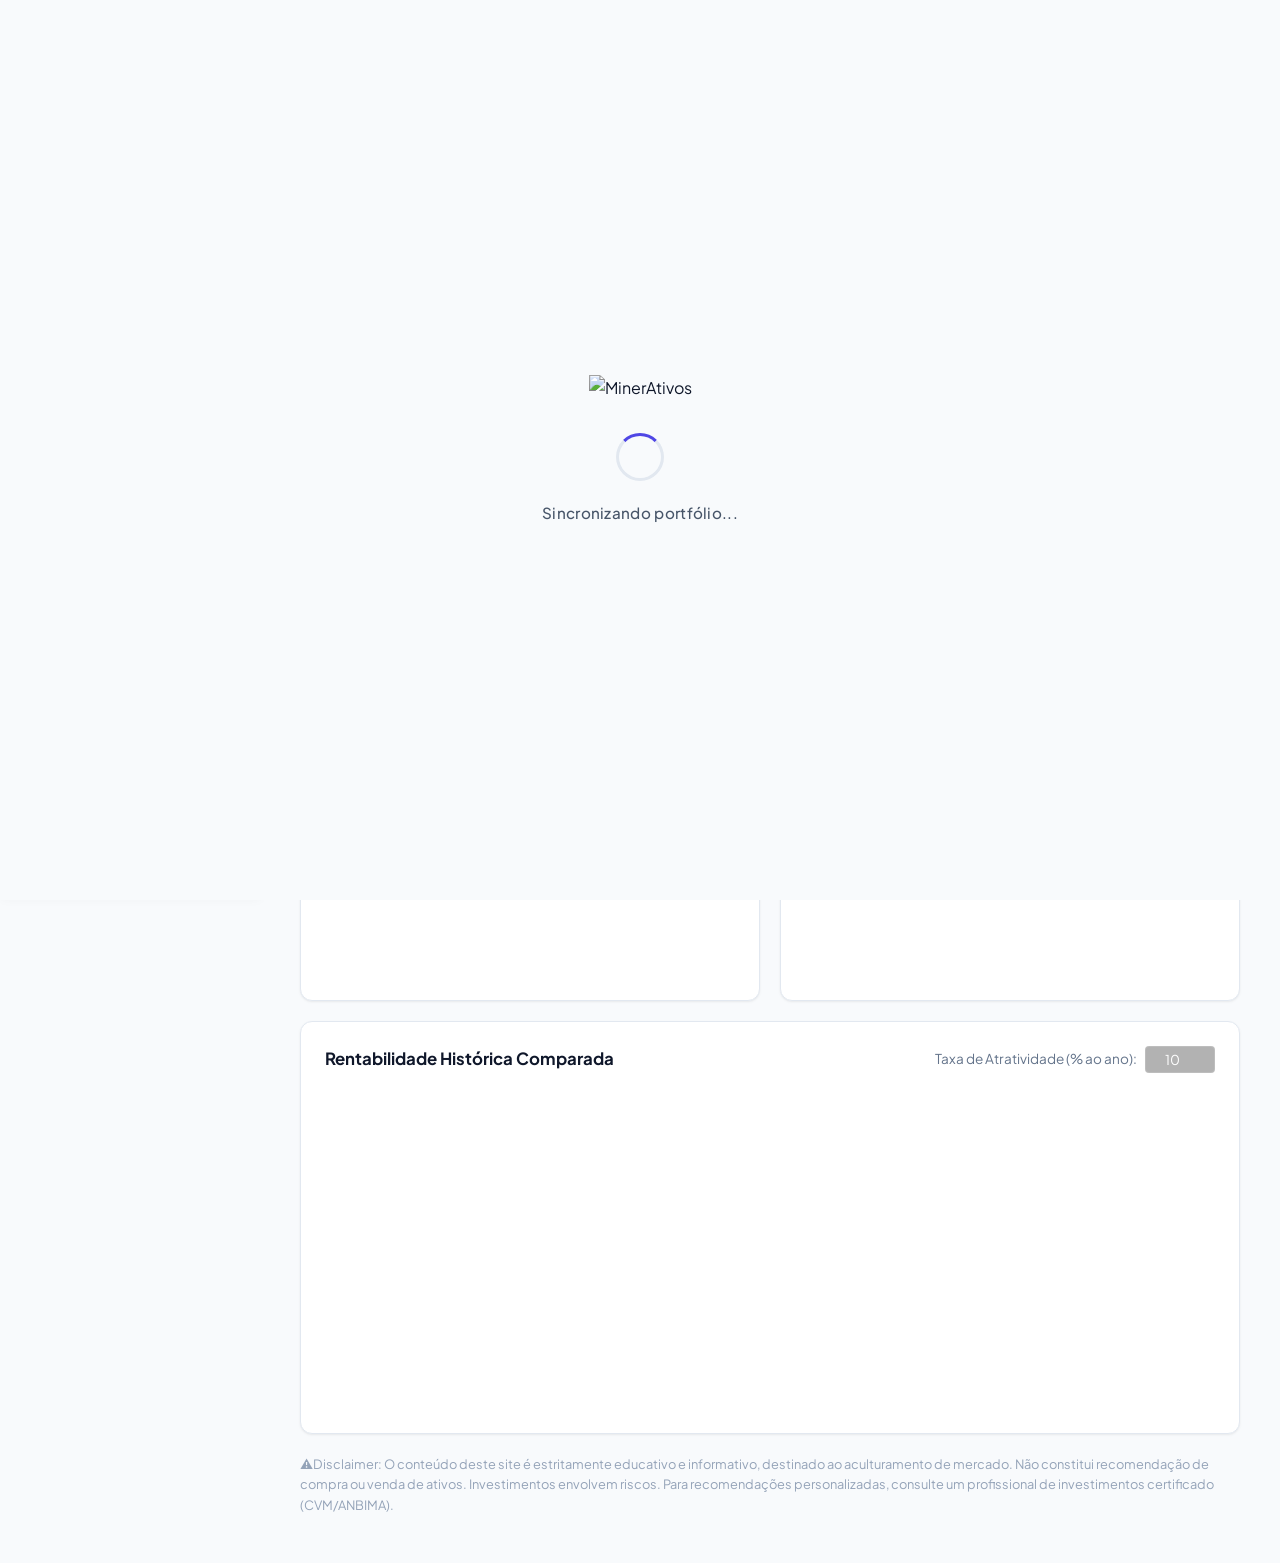
==== docs/portfolio/index.html @ 0f8e75e9 "restabelece pasta portfolio" ====
<!DOCTYPE html>
<html lang="pt-BR">
<head>
  <meta charset="UTF-8">
  <meta name="viewport" content="width=device-width, initial-scale=1.0">
  <title>MinerAtivos - Rebalanceamento de Portfólio</title>
  <meta name="description" content="Plataforma inteligente de análise e rebalanceamento de portfólios de investimentos na B3.">
  <link rel="preconnect" href="https://fonts.googleapis.com">
  <link rel="preconnect" href="https://fonts.gstatic.com" crossorigin>
  <link href="https://fonts.googleapis.com/css2?family=Inter:wght@300;400;500;600;700;800&family=JetBrains+Mono:wght@400;500;600;700&family=Plus+Jakarta+Sans:wght@400;500;600;700;800&display=swap" rel="stylesheet">
  <script src="https://cdn.jsdelivr.net/npm/chart.js@4.4.4/dist/chart.umd.min.js"></script>
  <script src="https://cdn.jsdelivr.net/npm/chartjs-plugin-annotation@3.0.1/dist/chartjs-plugin-annotation.min.js"></script>
  <script src="https://cdn.jsdelivr.net/npm/chartjs-chart-treemap@3.0.0/dist/chartjs-chart-treemap.min.js"></script>
  <script src="https://s3.tradingview.com/tv.js"></script>
  <link rel="stylesheet" href="style.css">
  <script src="../cookie-consent.js"></script>
  <script src="app.js"></script>
</head>
<body class="loading">

  <!-- Splash Screen -->
  <div id="splashScreen" class="splash-screen">
    <div class="splash-content">
      <img src="../assets/logo4_2.png" alt="MinerAtivos" class="splash-logo">
      <div class="splash-loader">
        <div class="spinner"></div>
        <p id="splashMessage">Carregando ambiente...</p>
      </div>
    </div>
  </div>

  <!-- Sidebar Navigation -->
  <aside class="sidebar" id="sidebar">
    <div class="sidebar-header">
	<img src="../assets/logo4.png" alt="MinerAtivos" style="height: 42px; width: auto; vertical-align: middle; object-fit: contain;">
      <span class="sidebar-title" style="display: flex; flex-direction: column; justify-content: center; line-height: 1.1;">Gestão<small style="font-size: 0.7rem; color: var(--accent); font-weight: 600;">Portfólio</small></span>
    </div>
    <nav class="sidebar-nav">
      <div id="userProfile" class="user-profile-sidebar" style="display: none;">
        <span class="user-avatar">
          <svg width="20" height="20" viewBox="0 0 24 24" fill="none" stroke="currentColor" stroke-width="2" stroke-linecap="round" stroke-linejoin="round"><path d="M19 21v-2a4 4 0 0 0-4-4H9a4 4 0 0 0-4 4v2"/><circle cx="12" cy="7" r="4"/></svg>
        </span>
        <div class="user-info">
          <span class="user-name" id="sidebarUserName">Usuário</span>
          <a href="#" class="logout-link" id="btnLogout">Sair</a>
        </div>
      </div>

      <a href="#" class="nav-link active" data-section="dashboard" id="nav-dashboard">
        <span class="nav-icon">
          <svg width="18" height="18" viewBox="0 0 24 24" fill="none" stroke="currentColor" stroke-width="2" stroke-linecap="round" stroke-linejoin="round"><rect x="3" y="3" width="7" height="9"/><rect x="14" y="3" width="7" height="5"/><rect x="14" y="12" width="7" height="9"/><rect x="3" y="16" width="7" height="5"/></svg>
        </span> Dashboard
      </a>

      <div class="nav-group-label">Gestão da Carteira</div>
      <a href="#" class="nav-link" data-section="positions" id="nav-positions">
        <span class="nav-icon">
          <svg width="18" height="18" viewBox="0 0 24 24" fill="none" stroke="currentColor" stroke-width="2" stroke-linecap="round" stroke-linejoin="round"><rect x="2" y="7" width="20" height="14" rx="2" ry="2"/><path d="M16 21V5a2 2 0 0 0-2-2h-4a2 2 0 0 0-2 2v16"/></svg>
        </span> Posições
      </a>
      <a href="#" class="nav-link" data-section="rebalance" id="nav-rebalance">
        <span class="nav-icon">
          <svg width="18" height="18" viewBox="0 0 24 24" fill="none" stroke="currentColor" stroke-width="2" stroke-linecap="round" stroke-linejoin="round"><path d="m16 16 3-8 3 8c-.87.65-1.92 1-3 1s-2.13-.35-3-1Z"/><path d="m2 16 3-8 3 8c-.87.65-1.92 1-3 1s-2.13-.35-3-1Z"/><path d="M7 21h10"/><path d="M12 3v18"/><path d="M3 7h18"/></svg>
        </span> Rebalanceamento
      </a>
      <a href="#" class="nav-link" data-section="taxes" id="nav-taxes">
        <span class="nav-icon">
          <svg width="18" height="18" viewBox="0 0 24 24" fill="none" stroke="currentColor" stroke-width="2" stroke-linecap="round" stroke-linejoin="round"><path d="M14 2H6a2 2 0 0 0-2 2v16a2 2 0 0 0 2 2h12a2 2 0 0 0 2-2V8z"/><polyline points="14 2 14 8 20 8"/><line x1="16" y1="13" x2="8" y2="13"/><line x1="16" y1="17" x2="8" y2="17"/><polyline points="10 9 9 9 8 9"/></svg>
        </span> Imposto de Renda
      </a>

      <div class="nav-group-label">Comparativos</div>
      <a href="#" class="nav-link" data-section="screener" id="nav-screener">
        <span class="nav-icon">
          <svg width="18" height="18" viewBox="0 0 24 24" fill="none" stroke="currentColor" stroke-width="2" stroke-linecap="round" stroke-linejoin="round"><circle cx="11" cy="11" r="8"/><line x1="21" y1="21" x2="16.65" y2="16.65"/></svg>
        </span> Mineração de Ativos
      </a>
      <a href="#" class="nav-link" data-section="dividends" id="nav-dividends">
        <span class="nav-icon">
          <svg width="18" height="18" viewBox="0 0 24 24" fill="none" stroke="currentColor" stroke-width="2" stroke-linecap="round" stroke-linejoin="round"><line x1="12" y1="1" x2="12" y2="23"/><path d="M17 5H9.5a3.5 3.5 0 0 0 0 7h5a3.5 3.5 0 0 1 0 7H6"/></svg>
        </span> Proventos
      </a>
      <a href="#" class="nav-link" data-section="barsi" id="nav-barsi">
        <span class="nav-icon">
          <svg width="18" height="18" viewBox="0 0 24 24" fill="none" stroke="currentColor" stroke-width="2" stroke-linecap="round" stroke-linejoin="round"><circle cx="12" cy="12" r="10"/><circle cx="12" cy="12" r="6"/><circle cx="12" cy="12" r="2"/></svg>
        </span> Preço-Teto
      </a>

      <div class="nav-group-label">Mercado</div>
      <a href="#" class="nav-link" data-section="summary" id="nav-summary">
        <span class="nav-icon">
          <svg width="18" height="18" viewBox="0 0 24 24" fill="none" stroke="currentColor" stroke-width="2" stroke-linecap="round" stroke-linejoin="round"><circle cx="12" cy="12" r="10"/><line x1="2" y1="12" x2="22" y2="12"/><path d="M12 2a15.3 15.3 0 0 1 4 10 15.3 15.3 0 0 1-4 10 15.3 15.3 0 0 1-4-10 15.3 15.3 0 0 1 4-10z"/></svg>
        </span> Resumo de Mercado
      </a>
      <a href="#" class="nav-link" data-section="news" id="nav-news">
        <span class="nav-icon">
          <svg width="18" height="18" viewBox="0 0 24 24" fill="none" stroke="currentColor" stroke-width="2" stroke-linecap="round" stroke-linejoin="round"><rect x="3" y="11" width="18" height="10" rx="2"/><circle cx="12" cy="5" r="2"/><path d="M12 7v4"/><line x1="8" y1="16" x2="8" y2="16"/><line x1="16" y1="16" x2="16" y2="16"/></svg>
        </span> Market Research (IA)
      </a>
      <a href="#" class="nav-link" data-section="forecast" id="nav-forecast">
        <span class="nav-icon">
          <svg width="18" height="18" viewBox="0 0 24 24" fill="none" stroke="currentColor" stroke-width="2" stroke-linecap="round" stroke-linejoin="round"><polyline points="22 7 13.5 15.5 8.5 10.5 2 17"/><polyline points="16 7 22 7 22 13"/></svg>
        </span> Tendências
      </a>

      <div class="nav-group-label">Conta</div>
      <a href="#" class="nav-link" data-section="members" id="nav-members">
        <span class="nav-icon">
          <svg width="18" height="18" viewBox="0 0 24 24" fill="none" stroke="currentColor" stroke-width="2" stroke-linecap="round" stroke-linejoin="round"><path d="M20 21v-2a4 4 0 0 0-4-4H8a4 4 0 0 0-4 4v2"/><circle cx="12" cy="7" r="4"/></svg>
        </span> Área de Membros
      </a>
      <a href="https://minerativos.com.br" class="nav-link" target="_self">
        <span class="nav-icon">
          <svg width="18" height="18" viewBox="0 0 24 24" fill="none" stroke="currentColor" stroke-width="2" stroke-linecap="round" stroke-linejoin="round"><circle cx="12" cy="12" r="10"/><line x1="12" y1="16" x2="12" y2="12"/><line x1="12" y1="8" x2="12.01" y2="8"/></svg>
        </span> Página principal
      </a>
    </nav>
  </aside>

  <!-- Mobile header -->
  <header class="mobile-header" id="mobileHeader">
    <button class="hamburger" id="hamburger" aria-label="Menu">
      <span></span><span></span><span></span>
    </button>
    <!-- <span class="mobile-title">📊 MinerAtivos - Rebalanceamento de Portfólio</span> -->
	<hgroup>
    <h1 class="mobile-title">
        <img src="../assets/logo4_2.png" alt="MinerAtivos" style="height: 60px; width: auto; vertical-align: middle;"><!--📊 MinerAtivos-->
    </h1>
    <!--<p style="margin: 0; font-size: 0.8em; color: #94a3b8; font-weight: normal;">
        Mercado e Balanceamento de Portfólio
    </p>-->
</hgroup>
  </header>
  <div class="overlay" id="overlay"></div>

  <!-- Main Content -->
  <main class="main-content" id="mainContent">

    <!-- ============================================================ -->
    <!-- DASHBOARD -->
    <!-- ============================================================ -->
    <section class="page active" data-page="dashboard" id="page-dashboard">
      <div class="page-header">
        <h1>Dashboard</h1>
        <p class="subtitle">Visão geral do seu portfólio de investimentos na B3</p>
      </div>

      <!-- Top Primary KPIs (High Emphasis) -->
      <div class="stats-grid stats-grid-primary" id="statsGridPrimary" style="display: grid; grid-template-columns: repeat(auto-fit, minmax(180px, 1fr)); gap: 1.25rem; margin-bottom: 1.25rem;">
        <div class="stat-card glass highlight-kpi">
          <div class="stat-icon-wrapper">
            <svg width="22" height="22" viewBox="0 0 24 24" fill="none" stroke="currentColor" stroke-width="2"><path d="M12 2v20M17 5H9.5a3.5 3.5 0 0 0 0 7h5a3.5 3.5 0 0 1 0 7H6"/></svg>
          </div>
          <div class="stat-label">Patrimônio Total</div>
          <div class="stat-value stat-value-lg" id="statTotalValue">R$ 0,00</div>
        </div>
        <div class="stat-card glass highlight-kpi">
          <div class="stat-icon-wrapper">
            <svg width="22" height="22" viewBox="0 0 24 24" fill="none" stroke="currentColor" stroke-width="2"><rect x="2" y="5" width="20" height="14" rx="2"/><line x1="2" y1="10" x2="22" y2="10"/></svg>
          </div>
          <div class="stat-label">Valor Investido</div>
          <div class="stat-value stat-value-lg" id="statTotalInvested">R$ 0,00</div>
        </div>
        <div class="stat-card glass highlight-kpi">
          <div class="stat-icon-wrapper">
            <svg width="22" height="22" viewBox="0 0 24 24" fill="none" stroke="currentColor" stroke-width="2"><polyline points="23 6 13.5 15.5 8.5 10.5 1 18"/><polyline points="17 6 23 6 23 12"/></svg>
          </div>
          <div class="stat-label">Total Proventos</div>
          <div class="stat-value stat-value-lg positive" id="statTotalProventos">R$ 0,00</div>
        </div>
        <div class="stat-card glass highlight-kpi">
          <div class="stat-icon-wrapper">
            <svg width="22" height="22" viewBox="0 0 24 24" fill="none" stroke="currentColor" stroke-width="2"><line x1="18" y1="20" x2="18" y2="10"/><line x1="12" y1="20" x2="12" y2="4"/><line x1="6" y1="20" x2="6" y2="14"/></svg>
          </div>
          <div class="stat-label">TIR carteira</div>
          <div class="stat-value stat-value-lg" id="statRentabilityReal">0% a.a.</div>
        </div>
        <div class="stat-card glass highlight-kpi">
          <div class="stat-icon-wrapper">
            <svg width="22" height="22" viewBox="0 0 24 24" fill="none" stroke="currentColor" stroke-width="2"><circle cx="12" cy="12" r="10"/><circle cx="12" cy="12" r="6"/><circle cx="12" cy="12" r="2"/></svg>
          </div>
          <div class="stat-label">Índice Sharpe</div>
          <div class="stat-value stat-value-lg accent" id="statSharpe">0.00</div>
        </div>
      </div>

      <!-- Secondary KPIs -->
      <div class="stats-grid stats-grid-secondary" id="statsGridSecondary" style="display: grid; grid-template-columns: repeat(auto-fit, minmax(160px, 1fr)); gap: 1rem; margin-bottom: 2rem;">
        <div class="stat-card glass">
          <div class="stat-label">Lucro Realizado</div>
          <div class="stat-value" id="statRealizedProfit">R$ 0,00</div>
        </div>
        <div class="stat-card glass">
          <div class="stat-label">Rentab. Projetada</div>
          <div class="stat-value" id="statRentabilityProj">0%</div>
        </div>
        <div class="stat-card glass">
          <div class="stat-label">Posições</div>
          <div class="stat-value" id="statPositions">0</div>
        </div>
        <div class="stat-card glass">
          <div class="stat-label">Volatilidade</div>
          <div class="stat-value" id="statVolatility">0%</div>
        </div>
      </div>

      <div class="charts-row">
        <div class="card glass chart-card">
          <h2 class="card-title">Alocação por Ativo</h2>
          <div class="chart-container">
            <canvas id="allocationChart"></canvas>
          </div>
        </div>
        <div class="card glass chart-card">
          <h2 class="card-title">Rentabilidade por Ativo</h2>
          <div class="chart-container">
            <canvas id="rentabilityChart"></canvas>
          </div>
        </div>
      </div>

      <div class="card glass chart-card" id="historicalComparisonCard" style="margin-top: 1.25rem; margin-bottom: 1.25rem;">
        <div style="display: flex; justify-content: space-between; align-items: center; flex-wrap: wrap; gap: 0.5rem; margin-bottom: 1rem;">
          <h2 class="card-title" style="margin-bottom: 0;">Rentabilidade Histórica Comparada</h2>
          <div style="display: flex; align-items: center; gap: 0.5rem;">
            <label for="inputAtratividade" style="font-size: 0.85rem; color: var(--text-muted);">Taxa de Atratividade (% ao ano):</label>
            <input type="number" id="inputAtratividade" value="10" step="0.5" style="width: 70px; padding: 0.25rem 0.5rem; border-radius: 4px; border: 1px solid rgba(255,255,255,0.15); background: rgba(0,0,0,0.3); color: white; font-family: inherit; font-size: 0.85rem; text-align: center;">
          </div>
        </div>
        <div class="chart-container" id="historicalComparisonChartContainer" style="height: 320px;">
          <canvas id="historicalComparisonChart"></canvas>
        </div>
        <div id="historicalComparisonEmptyState" class="empty-state" style="display: none; height: 320px; align-items: center; justify-content: center; text-align: center; color: var(--text-muted);">
          Nenhum ativo no portfólio. Registre compras para visualizar o histórico comparado.
        </div>
      </div>

		   <p style="margin: 0; font-size: 0.8em; color: #94a3b8; font-weight: normal;">⚠️Disclaimer: </strong>O conteúdo deste site é estritamente educativo e informativo, destinado ao aculturamento de mercado. Não constitui recomendação de compra ou venda de ativos. Investimentos envolvem riscos. Para recomendações personalizadas, consulte um profissional de investimentos certificado (CVM/ANBIMA).</p>
    </section>

    <!-- ============================================================ -->
    <!-- POSIÇÕES -->
    <!-- ============================================================ -->
    <section class="page" data-page="positions" id="page-positions">
      <div class="page-header">
        <h1>Suas Posições</h1>
        <p class="subtitle">Detalhamento de cada ativo no seu portfólio</p>
      </div>

      <div class="toolbar">
        <div class="toolbar-group">
          <button class="btn btn-outline" id="btnToggleOperations" style="display: flex; align-items: center; gap: 0.5rem;">
            <svg width="16" height="16" viewBox="0 0 24 24" fill="none" stroke="currentColor" stroke-width="2"><circle cx="12" cy="12" r="3"/><path d="M19.4 15a1.65 1.65 0 0 0 .33 1.82l.06.06a2 2 0 0 1 0 2.83 2 2 0 0 1-2.83 0l-.06-.06a1.65 1.65 0 0 0-1.82-.33 1.65 1.65 0 0 0-1 1.51V21a2 2 0 0 1-2 2 2 2 0 0 1-2-2v-.09A1.65 1.65 0 0 0 9 19.4a1.65 1.65 0 0 0-1.82.33l-.06.06a2 2 0 0 1-2.83 0 2 2 0 0 1 0-2.83l.06-.06a1.65 1.65 0 0 0 .33-1.82 1.65 1.65 0 0 0-1.51-1H3a2 2 0 0 1-2-2 2 2 0 0 1 2-2h.09A1.65 1.65 0 0 0 4.6 9a1.65 1.65 0 0 0-.33-1.82l-.06-.06a2 2 0 0 1 0-2.83 2 2 0 0 1 2.83 0l.06.06a1.65 1.65 0 0 0 1.82.33H9a1.65 1.65 0 0 0 1-1.51V3a2 2 0 0 1 2-2 2 2 0 0 1 2 2v.09a1.65 1.65 0 0 0 1 1.51 1.65 1.65 0 0 0 1.82-.33l.06-.06a2 2 0 0 1 2.83 0 2 2 0 0 1 0 2.83l-.06.06a1.65 1.65 0 0 0-.33 1.82V9a1.65 1.65 0 0 0 1.51 1H21a2 2 0 0 1 2 2 2 2 0 0 1-2 2h-.09a1.65 1.65 0 0 0-1.51 1z"/></svg>
            Registrar movimentações <span id="operationsChevron">▼</span>
          </button>
        </div>
        <div class="form-inline">
          <label for="sortPositions">Ordenar por:</label>
          <select id="sortPositions" class="input-sm" style="width: 140px;">
            <option value="ticker">Ativo (A-Z)</option>
            <option value="market_value">Valor Mercado</option>
            <option value="dividends">Total Proventos</option>
            <option value="equity">Patrimônio Total</option>
            <option value="rentability">Rentabilidade</option>
          </select>
        </div>
        <div class="form-inline">
          <label style="display: flex; align-items: center; gap: 0.5rem; cursor: pointer;">
            <input type="checkbox" id="hideClosedPositions" checked> Ocultar encerradas
          </label>
        </div>
      </div>

      <!-- Collapsible Operations Sub-Toolbar -->
      <div class="collapsible-operations glass" id="collapsibleOperations" style="display: none; padding: 1rem; border-radius: 12px; margin-bottom: 1.5rem; border: 1px solid var(--border-glass);">
        <div class="toolbar-group" style="margin-bottom: 0;">
          <button class="btn btn-primary" id="btnAddPosition">
            <svg width="16" height="16" viewBox="0 0 24 24" fill="none" stroke="currentColor" stroke-width="2"><line x1="12" y1="5" x2="12" y2="19"/><line x1="5" y1="12" x2="19" y2="12"/></svg>
            Registrar Compra
          </button>
          <button class="btn btn-danger" id="btnSellPosition">
            <svg width="16" height="16" viewBox="0 0 24 24" fill="none" stroke="currentColor" stroke-width="2"><line x1="5" y1="12" x2="19" y2="12"/></svg>
            Registrar Venda
          </button>
          <button class="btn btn-secondary" id="btnAddBulk">
            <svg width="16" height="16" viewBox="0 0 24 24" fill="none" stroke="currentColor" stroke-width="2"><path d="M21 15v4a2 2 0 0 1-2 2H5a2 2 0 0 1-2-2v-4"/><polyline points="7 10 12 15 17 10"/><line x1="12" y1="15" x2="12" y2="3"/></svg>
            Adicionar Vários
          </button>
          <button class="btn btn-outline" onclick="app.$('fileImport').click()">
            <svg width="16" height="16" viewBox="0 0 24 24" fill="none" stroke="currentColor" stroke-width="2"><path d="M14 2H6a2 2 0 0 0-2 2v16a2 2 0 0 0 2 2h12a2 2 0 0 0 2-2V8z"/><polyline points="14 2 14 8 20 8"/></svg>
            Importar CSV
          </button>
          <input type="file" id="fileImport" style="display:none" accept=".csv" onchange="app.importCSV(this)">
        </div>
      </div>

      <div class="positions-container" id="positionsTableCard">
        <div class="news-grid" id="positionsBody">
          <div class="empty-state" style="width: 100%; text-align: center;">Carregando...</div>
        </div>
      </div>
		   <p style="margin: 0; font-size: 0.8em; color: #94a3b8; font-weight: normal;">⚠️Disclaimer: </strong>O conteúdo deste site é estritamente educativo e informativo, destinado ao aculturamento de mercado. Não constitui recomendação de compra ou venda de ativos. Investimentos envolvem riscos. Para recomendações personalizadas, consulte um profissional de investimentos certificado (CVM/ANBIMA).</p>
    </section>

    <!-- ============================================================ -->
    <!-- PROVENTOS -->
    <!-- ============================================================ -->
    <section class="page" data-page="dividends" id="page-dividends">
      <div class="page-header">
        <h1>Carteira de Proventos</h1>
        <p class="subtitle">Análise de dividendos recebidos e descoberta de ativos</p>
      </div>

      <div class="alert alert-info glass" id="dividendsGuestAlert">
        <strong>Área Exclusiva:</strong> Faça login para acessar o detalhamento de proventos da sua carteira e o filtro de descoberta.
      </div>

      <div id="dividendsContent" class="hidden">
        <div class="toolbar">
          <div class="toolbar-group">
            <div class="form-inline">
              <label for="divStartDate">De:</label>
              <input type="date" id="divStartDate" class="input-sm" style="width: 150px;">
            </div>
            <div class="form-inline">
              <label for="divEndDate">Até:</label>
              <input type="date" id="divEndDate" class="input-sm" style="width: 150px;">
            </div>
            <button class="btn btn-primary" id="btnFilterDividends">
              <svg width="14" height="14" viewBox="0 0 24 24" fill="none" stroke="currentColor" stroke-width="2"><circle cx="11" cy="11" r="8"/><line x1="21" y1="21" x2="16.65" y2="16.65"/></svg>
              Filtrar
            </button>
          </div>
          <div class="toolbar-group">
            <button class="btn btn-outline" id="btnToggleDiscovery">
              <svg width="14" height="14" viewBox="0 0 24 24" fill="none" stroke="currentColor" stroke-width="2"><circle cx="12" cy="12" r="10"/><line x1="2" y1="12" x2="22" y2="12"/></svg>
              Descoberta de Ativos
            </button>
          </div>
        </div>

        <div class="stats-grid stats-grid-3">
          <div class="stat-card glass">
            <div class="stat-label">Total Recebido (Período)</div>
            <div class="stat-value accent" id="divStatTotal">R$ 0,00</div>
          </div>
          <div class="stat-card glass">
            <div class="stat-label">Maior Pagador</div>
            <div class="stat-value" id="divStatTopPayer">—</div>
          </div>
          <div class="stat-card glass">
            <div class="stat-label">Yield da Carteira (Mês)</div>
            <div class="stat-value accent" id="divStatYield">—</div>
          </div>
        </div>

        <div class="card glass">
          <h2 class="card-title" id="divTableTitle">Meus Proventos no Período</h2>
          <div class="table-responsive">
            <table id="dividendsTable">
              <thead>
                <tr>
                  <th>Ativo</th>
                  <th>Proventos Acumulados</th>
                  <th>Yield no Período</th>
                  <th>% da Renda Total</th>
                </tr>
              </thead>
              <tbody id="dividendsBody">
                <tr><td colspan="4" class="empty-state">Clique em Filtrar para carregar os dados</td></tr>
              </tbody>
            </table>
          </div>
        </div>
      </div>
    </section>

    <!-- ============================================================ -->
    <!-- IMPOSTO DE RENDA -->
    <!-- ============================================================ -->
    <section class="page" data-page="taxes" id="page-taxes">
      <div class="page-header">
        <h1>Apuração de Imposto de Renda</h1>
        <p class="subtitle">Controle de lucros, prejuízos e DARF (Day Trade e Swing Trade)</p>
      </div>

      <div class="alert alert-info glass" id="taxesGuestAlert">
        <strong>Área Exclusiva:</strong> Faça login para gerenciar sua apuração de IR e compensação de prejuízos.
      </div>

      <div id="taxesContent" class="hidden">
        <div class="toolbar">
          <div class="toolbar-group">
            <div class="form-inline">
              <label for="taxMonth">Mês:</label>
              <select id="taxMonth" class="input-sm">
                <option value="1">Janeiro</option>
                <option value="2">Fevereiro</option>
                <option value="3">Março</option>
                <option value="4">Abril</option>
                <option value="5">Maio</option>
                <option value="6">Junho</option>
                <option value="7">Julho</option>
                <option value="8">Agosto</option>
                <option value="9">Setembro</option>
                <option value="10">Outubro</option>
                <option value="11">Novembro</option>
                <option value="12">Dezembro</option>
              </select>
            </div>
            <div class="form-inline">
              <label for="taxYear">Ano:</label>
              <input type="number" id="taxYear" value="2024" class="input-sm" style="width: 80px;">
            </div>
            <button class="btn btn-primary" id="btnCalculateTaxes">
              <svg width="14" height="14" viewBox="0 0 24 24" fill="none" stroke="currentColor" stroke-width="2"><path d="M14 2H6a2 2 0 0 0-2 2v16a2 2 0 0 0 2 2h12a2 2 0 0 0 2-2V8z"/><polyline points="14 2 14 8 20 8"/><line x1="16" y1="13" x2="8" y2="13"/><line x1="16" y1="17" x2="8" y2="17"/></svg>
              Gerar Relatório
            </button>
            <button class="btn btn-outline" id="btnSaveFiscalBalance" style="display: none;">
              <svg width="14" height="14" viewBox="0 0 24 24" fill="none" stroke="currentColor" stroke-width="2"><path d="M19 21H5a2 2 0 0 1-2-2V5a2 2 0 0 1 2-2h11l5 5v11a2 2 0 0 1-2 2z"/><polyline points="17 21 17 13 7 13 7 21"/><polyline points="7 3 7 8 15 8"/></svg>
              Confirmar e Salvar Balanço
            </button>
          </div>
        </div>

        <div class="grid" style="display: grid; grid-template-columns: repeat(auto-fit, minmax(300px, 1fr)); gap: 1.5rem;">
          <div class="card glass">
            <h2 class="card-title">Resumo do Mês</h2>
            <div class="tax-report-summary" id="taxReportSummary">
              <div class="report-item"><span>Total de Vendas (Ações):</span> <strong id="repTotalSales">R$ 0,00</strong></div>
              <div class="report-item"><span>Isenção Aplicada:</span> <strong id="repIsento">Não</strong></div>
              <hr style="opacity: 0.1; margin: 0.5rem 0;">
              <div class="report-item"><span>Lucro/Prejuízo Swing Trade:</span> <strong id="repSTResult">R$ 0,00</strong></div>
              <div class="report-item"><span>Lucro/Prejuízo Day Trade:</span> <strong id="repDTResult">R$ 0,00</strong></div>
              <div class="report-item"><span>Prejuízo Compensado:</span> <strong id="repLossCompensated">R$ 0,00</strong></div>
              <hr style="opacity: 0.1; margin: 0.5rem 0;">
              <div class="report-item"><span>Imposto Devido (Bruto):</span> <strong id="repTaxDue">R$ 0,00</strong></div>
              <div class="report-item"><span>IRRF Retido (Dedo-duro):</span> <strong id="repIRRF">R$ 0,00</strong></div>
              <div class="report-item" style="font-size: 1.2rem; margin-top: 0.5rem; color: var(--accent);"><span>DARF a Pagar (6015):</span> <strong id="repDARF">R$ 0,00</strong></div>
            </div>
          </div>

          <div class="card glass">
            <h2 class="card-title">Saldos Acumulados</h2>
            <div class="tax-report-summary">
              <div class="report-item"><span>Prejuízo Swing Trade Acumulado:</span> <strong id="repSTLossBalance">R$ 0,00</strong></div>
              <div class="report-item"><span>Prejuízo Day Trade Acumulado:</span> <strong id="repDTLossBalance">R$ 0,00</strong></div>
              <div class="report-item"><span>Saldo de IRRF para Compensar:</span> <strong id="repIRRFBalance">R$ 0,00</strong></div>
              <div class="report-item"><span>Imposto Acumulado (Meses Ant.):</span> <strong id="repTaxBalance">R$ 0,00</strong></div>
              <p style="font-size: 0.75rem; color: var(--text-muted); margin-top: 1rem;">* Estes saldos são atualizados automaticamente após a apuração de cada mês.</p>
            </div>
          </div>
        </div>

        <div class="card glass" style="margin-top: 1.5rem;">
          <h2 class="card-title">Detalhamento das Operações</h2>
          <div class="table-responsive">
            <table id="taxDetailsTable">
              <thead>
                <tr>
                  <th>Data</th>
                  <th>Ativo</th>
                  <th>Tipo</th>
                  <th>Qtd</th>
                  <th>Preço Unit.</th>
                  <th>Custos</th>
                  <th>Resultado</th>
                  <th>IRRF</th>
                </tr>
              </thead>
              <tbody id="taxDetailsBody">
                <tr><td colspan="8" class="empty-state">Selecione o mês e ano para ver o detalhamento.</td></tr>
              </tbody>
            </table>
          </div>
        </div>
      </div>
      <p style="margin-top: 1rem; font-size: 0.8em; color: #94a3b8; font-weight: normal;">⚠️ Atenção: A apuração automática é uma ferramenta de auxílio. Verifique sempre as Notas de Corretagem e consulte um contador especializado para sua declaração anual.</p>
    </section>

    <!-- ============================================================ -->
    <!-- PREÇO-TETO BARSI -->
    <!-- ============================================================ -->
    <section class="page" data-page="barsi" id="page-barsi">
      <div class="page-header">
        <h1>Preço-Teto — Método Barsi</h1>
        <p class="subtitle">Preço máximo recomendado baseado em dividendos históricos</p>
      </div>

      <div class="alert alert-info glass">
        <strong>Método Barsi/Bazin:</strong> Calcula o preço máximo recomendado para obter um <em>dividend yield</em> de <strong id="barsiTargetDisplay">6%</strong> ao ano.
      </div>

      <div class="toolbar">
        <div class="toolbar-group">
          <div class="form-inline">
            <label for="barsiYield">Yield Alvo (%):</label>
            <input type="number" id="barsiYield" value="6" min="1" max="20" step="0.5" class="input-sm">
          </div>
          <button class="btn btn-primary btn-high-emphasis" id="btnRunBarsi">
            <svg width="16" height="16" viewBox="0 0 24 24" fill="none" stroke="currentColor" stroke-width="2"><circle cx="12" cy="12" r="10"/><circle cx="12" cy="12" r="6"/><circle cx="12" cy="12" r="2"/></svg>
            Calcular Preço-Teto
          </button>
        </div>
        <div class="form-inline">
          <label for="sortBarsi">Ordenar por:</label>
          <select id="sortBarsi" class="input-sm">
            <option value="ticker">Ativo (A-Z)</option>
            <option value="margin">Margem</option>
            <option value="yield">Yield Atual</option>
          </select>
        </div>
      </div>

      <div class="card glass" id="barsiTableCard">
        <div class="table-responsive">
          <table id="barsiTable">
            <thead>
              <tr>
                <th>Ativo</th>
                <th>Preço Atual</th>
                <th>Preço-Teto</th>
                <th>Margem</th>
                <th>Yield Atual</th>
                <th>Recomendação</th>
              </tr>
            </thead>
            <tbody id="barsiBody">
              <tr><td colspan="6" class="empty-state">Clique em "Calcular Preço-Teto" para iniciar a análise</td></tr>
            </tbody>
          </table>
        </div>
      </div>

      <div class="barsi-summary glass" id="barsiSummary" style="display:none;">
        <div class="summary-item"><span class="dot dot-green"></span> Aumentar: <strong id="barsiBuy">0</strong></div>
        <div class="summary-item"><span class="dot dot-yellow"></span> Manter: <strong id="barsiHold">0</strong></div>
        <div class="summary-item"><span class="dot dot-red"></span> Diminuir: <strong id="barsiSell">0</strong></div>
      </div>
	   <p style="margin: 0; font-size: 0.8em; color: #94a3b8; font-weight: normal;">⚠️Disclaimer: </strong>O conteúdo deste site é estritamente educativo e informativo, destinado ao aculturamento de mercado. Não constitui recomendação de compra ou venda de ativos. Investimentos envolvem riscos. Para recomendações personalizadas, consulte um profissional de investimentos certificado (CVM/ANBIMA).</p>
    </section>

    <!-- ============================================================ -->
    <!-- FILTRO DE ATIVOS (SCREENER) -->
    <!-- ============================================================ -->
    <section class="page" data-page="screener" id="page-screener">
      <div class="page-header">
        <h1>Filtro de Ativos (Screener)</h1>
        <p class="subtitle">Filtre e selecione ativos por múltiplos fundamentalistas, dados setoriais e desempenho</p>
      </div>

      <div class="alert alert-info glass" id="screenerGuestAlert">
        <strong>Área Exclusiva:</strong> Faça login ou seja membro para utilizar a filtragem avançada por critérios de análise financeira.
      </div>

      <div class="card glass" style="margin-bottom: 1.5rem; padding: 1.25rem;">
        <!-- Escopo e Busca -->
       <div style="display: flex; justify-content: space-between; align-items: center; flex-wrap: wrap; gap: 1rem;">
          <div class="btn-group glass" style="display: flex; padding: 4px; border-radius: 10px; gap: 4px;">
            <button class="btn btn-sm btn-screener-scope active" id="btnScreenerScopeAll" onclick="app.setScreenerScope('all')" style="width: auto;">Toda a B3</button>
            <button class="btn btn-sm btn-screener-scope" id="btnScreenerScopePortfolio" onclick="app.setScreenerScope('portfolio')" style="width: auto;">Minha Carteira</button>
          </div>
          <div class="form-inline" style="flex: 1; max-width: 320px;">
            <input type="text" id="screenerSearchInput" class="input-sm" placeholder="Buscar ticker, nome ou setor..." style="width: 100%;">
          </div>
		   <div style="display: flex; gap: 0.5rem; align-items: center;">
            <button class="btn btn-outline btn-sm" id="btnToggleScreenerFilters" onclick="app.toggleScreenerFilters()" style="width: auto;">
              Filtros Avançados <span id="screenerFiltersChevron">▼</span>
            </button>
          <button class="btn btn-outline btn-sm" id="btnResetScreener" onclick="app.resetScreenerFilters()" style="width: auto;">
            Limpar Filtros
          </button>
		   </div>
        </div>

        <!-- Painel de Filtros -->
		<!-- Painel de Filtros Recolhível -->
        <div id="screenerCollapsibleFilters" class="collapsible-operations" style="display: none; margin-top: 1.25rem; padding-top: 1.25rem; border-top: 1px solid rgba(255,255,255,0.08);">

        <div class="screener-filters-grid">
          <!-- Métricas Básicas -->
          <div class="form-group" style="margin-bottom: 0;">
            <label for="screenerMinDY">Div. Yield (DY) &ge; (%)</label>
            <input type="number" id="screenerMinDY" class="input-sm" placeholder="Ex: 6.0" step="0.5" min="0">
          </div>
          <div class="form-group" style="margin-bottom: 0;">
            <label for="screenerMaxPL">Preço / Lucro (P/L) &le;</label>
            <input type="number" id="screenerMaxPL" class="input-sm" placeholder="Ex: 12.0" step="0.5" min="0">
          </div>
          <div class="form-group" style="margin-bottom: 0;">
            <label for="screenerMaxPVP">Preço / V.Patrim. (P/VP) &le;</label>
            <input type="number" id="screenerMaxPVP" class="input-sm" placeholder="Ex: 1.5" step="0.1" min="0">
          </div>
          <div class="form-group" style="margin-bottom: 0;">
            <label for="screenerMaxEvEbitda">EV / EBITDA &le;</label>
            <input type="number" id="screenerMaxEvEbitda" class="input-sm" placeholder="Ex: 8.0" step="0.5" min="0">
          </div>
          <div class="form-group" style="margin-bottom: 0;">
            <label for="screenerMinROE">ROE &ge; (%)</label>
            <input type="number" id="screenerMinROE" class="input-sm" placeholder="Ex: 10.0" step="1" min="0">
          </div>
          <div class="form-group" style="margin-bottom: 0;">
            <label for="screenerMinOpMargin">Margem Oper. &ge; (%)</label>
            <input type="number" id="screenerMinOpMargin" class="input-sm" placeholder="Ex: 15.0" step="1">
          </div>
          <div class="form-group" style="margin-bottom: 0;">
            <label for="screenerMaxDebtEquity">Dívida / Patrimônio &le;</label>
            <input type="number" id="screenerMaxDebtEquity" class="input-sm" placeholder="Ex: 150.0" step="10" min="0">
          </div>
          <div class="form-group" style="margin-bottom: 0;">
            <label for="screenerMinPerfVal">Valorização Cotação &ge; (%)</label>
            <div style="display: flex; gap: 0.5rem;">
              <select id="screenerPerfPeriod" class="input-sm" style="width: 80px;">
                <option value="1m" selected>1 Mês</option>
                <option value="1y">1 Ano</option>
                <option value="1d">1 Dia</option>
              </select>
              <input type="number" id="screenerMinPerfVal" class="input-sm" placeholder="Ex: 0.0" step="1" style="flex: 1;">
            </div>
          </div>
        </div>

        <!-- Filtros Relativos e Evolução Histórica -->
        <div style="display: flex; flex-wrap: wrap; gap: 1rem; margin-top: 1.25rem; padding-top: 1rem; border-top: 1px solid rgba(255,255,255,0.08);">
          <label class="screener-checkbox-label">
            <input type="checkbox" id="screenerRoeSector"> ROE &gt; Média do Setor
          </label>
          <label class="screener-checkbox-label">
            <input type="checkbox" id="screenerOpMarginSector"> Margem Oper. &gt; Média do Setor
          </label>
          <label class="screener-checkbox-label">
            <input type="checkbox" id="screenerDebtSector"> Endividamento &lt; Média do Setor
          </label>
          <label class="screener-checkbox-label">
            <input type="checkbox" id="screenerEvEbitdaSector"> EV/EBITDA &lt; Média do Setor
          </label>
          <label class="screener-checkbox-label">
            <input type="checkbox" id="screenerRevenueGrowth"> Receita em Evolução Histórica
          </label>
          <label class="screener-checkbox-label">
            <input type="checkbox" id="screenerNetIncomeGrowth"> Lucro Líquido em Evolução Histórica
          </label>
        </div>
		</div>
      </div>

      <!-- Barra de Resultados -->
      <div style="display: flex; justify-content: space-between; align-items: center; margin-bottom: 1rem; flex-wrap: wrap; gap: 0.5rem;">
        <div id="screenerMatchCount" style="font-weight: 600; color: var(--text-secondary); font-size: 0.95rem;">
          Carregando ativos...
        </div>
        <div class="form-inline">
          <label for="screenerSortBy">Ordenar resultado:</label>
          <select id="screenerSortBy" class="input-sm" style="width: 170px;">
            <option value="dy_desc">Maior Dividend Yield</option>
            <option value="pl_asc">Menor P/L</option>
            <option value="pvp_asc">Menor P/VP</option>
            <option value="evebitda_asc">Menor EV/EBITDA</option>
            <option value="roe_desc">Maior ROE</option>
            <option value="perf_desc">Maior Valorização</option>
            <option value="ticker_asc">Ativo (A-Z)</option>
          </select>
        </div>
      </div>

      <!-- Tabela do Screener -->
      <div class="card glass" id="screenerTableCard" style="padding: 0;">
         <div class="table-responsive">
          <table id="screenerTable">
            <thead>
              <tr>
                <th onclick="app.setScreenerSort('ticker')" style="cursor: pointer;">Ativo ⇳</th>
                <th onclick="app.setScreenerSort('price')" style="cursor: pointer;">Preço ⇳</th>
                <th onclick="app.setScreenerSort('dy')" style="cursor: pointer;">DY ⇳</th>
                <th onclick="app.setScreenerSort('pl')" style="cursor: pointer;">P/L ⇳</th>
                <th onclick="app.setScreenerSort('pvp')" style="cursor: pointer;">P/VP ⇳</th>
                <th onclick="app.setScreenerSort('evebitda')" style="cursor: pointer;">EV/EBITDA ⇳</th>
                <th onclick="app.setScreenerSort('roe')" style="cursor: pointer;">ROE ⇳</th>
                <th onclick="app.setScreenerSort('perf')" style="cursor: pointer;">Var. (1M / 1A) ⇳</th>
                <th style="text-align: center;">Ações</th>
              </tr>
            </thead>
            <tbody id="screenerTableBody">
              <tr><td colspan="9" class="empty-state">Carregando dados...</td></tr>
            </tbody>
          </table>
        </div>
      </div>
      <p style="margin-top: 1rem; font-size: 0.8em; color: #94a3b8; font-weight: normal;">⚠️ Disclaimer: O conteúdo deste site é estritamente educativo e informativo, destinado ao aculturamento de mercado. Não constitui recomendação de compra ou venda de ativos.</p>
    </section>



    <!-- ============================================================ -->
    <!-- REBALANCEAMENTO -->
    <!-- ============================================================ -->
    <section class="page" data-page="rebalance" id="page-rebalance">
      <div class="page-header">
        <h1>Rebalanceamento Inteligente</h1>
        <p class="subtitle">Otimização de alocação baseada em Teoria Moderna de Portfólio</p>
      </div>

      <div class="card glass" style="margin-bottom: 1.5rem; padding: 1.25rem;">
        <div style="display: grid; grid-template-columns: repeat(auto-fit, minmax(200px, 1fr)); gap: 1rem;">
          <div class="form-group" style="margin-bottom: 0;">
            <label for="rebalanceStrategy">Estratégia de Otimização</label>
            <select id="rebalanceStrategy">
              <option value="sharpe">Máximo Sharpe (Risco x Retorno)</option>
              <option value="return">Maior Retorno Esperado</option>
              <option value="risk">Mínimo Risco (Variância)</option>
              <option value="volatility">Volatilidade Inversa (Tradicional)</option>
            </select>
          </div>
          <div class="form-group" style="margin-bottom: 0;">
            <label for="maxAssetWeight">Peso Máx. por Ativo (%)</label>
            <input type="number" id="maxAssetWeight" value="100" min="5" max="100" step="5">
          </div>
          <div class="form-group" style="margin-bottom: 0;">
            <label for="analysisPeriod">Período de Análise (Meses)</label>
            <select id="analysisPeriod">
              <option value="6">6 Meses</option>
              <option value="12" selected>12 Meses</option>
              <option value="24">24 Meses</option>
              <option value="60">5 Anos</option>
            </select>
          </div>
          <div class="form-group" style="margin-bottom: 0;">
            <label for="riskFreeRate">Taxa Livre de Risco (% a.a.)</label>
            <input type="number" id="riskFreeRate" value="10" min="0" max="30" step="0.5">
          </div>
        </div>
        <div class="form-actions" style="margin-top: 1.25rem; justify-content: flex-start;">
          <button class="btn btn-primary btn-high-emphasis" id="btnRunRebalance">
            <svg width="16" height="16" viewBox="0 0 24 24" fill="none" stroke="currentColor" stroke-width="2"><path d="m16 16 3-8 3 8c-.87.65-1.92 1-3 1s-2.13-.35-3-1Z"/><path d="m2 16 3-8 3 8c-.87.65-1.92 1-3 1s-2.13-.35-3-1Z"/><path d="M7 21h10"/><path d="M12 3v18"/><path d="M3 7h18"/></svg>
            Otimizar Portfólio (Markowitz)
          </button>
          <button class="btn btn-outline" id="btnRequestExpertAnalysis" title="Disponível para Membros">
            <svg width="16" height="16" viewBox="0 0 24 24" fill="none" stroke="currentColor" stroke-width="2"><path d="M4 4h16c1.1 0 2 .9 2 2v12c0 1.1-.9 2-2 2H4c-1.1 0-2-.9-2-2V6c0-1.1.9-2 2-2z"/><polyline points="22,6 12,13 2,6"/></svg>
            Solicitar Análise Especializada
          </button>
        </div>
      </div>

      <div class="toolbar">
        <div class="toolbar-group">
        </div>
        <div class="form-inline">
          <label for="sortRebalance">Ordenar por:</label>
          <select id="sortRebalance" class="input-sm">
            <option value="ticker">Ativo (A-Z)</option>
            <option value="allocation">Alocação Alvo</option>
            <option value="value">Valor Total</option>
          </select>
        </div>
      </div>

      <div class="rebalance-results" id="rebalanceResults" style="display:none;">
      <div class="stats-grid stats-grid-main" id="rebalanceStatsGrid">
          <div class="stat-card glass">
            <div class="stat-label">Retorno Esperado</div>
            <div class="stat-value accent" id="rebReturn">—</div>
          </div>
          <div class="stat-card glass">
            <div class="stat-label">Volatilidade</div>
            <div class="stat-value" id="rebVol">—</div>
          </div>
          <div class="stat-card glass">
            <div class="stat-label">Sharpe Ratio</div>
            <div class="stat-value accent" id="rebSharpe">—</div>
          </div>
        </div>

        <div class="charts-row" style="margin-top:1.5rem;">
          <div class="card glass chart-card">
            <h2 class="card-title">Alocação Ótima</h2>
            <div class="chart-container">
              <canvas id="optimalChart"></canvas>
            </div>
          </div>
        </div>

        <div class="card glass" style="margin-top:1.5rem;" id="suggestionsCard">
          <h2 class="card-title">Sugestões de Ajuste</h2>
          <div class="table-responsive">
            <table>
              <thead>
                <tr>
                  <th>Ação</th>
                  <th>Ativo</th>
                  <th>Qtd</th>
                  <th>Preço</th>
                  <th>Valor Total</th>
                  <th>Aloc. Atual → Alvo</th>
                </tr>
              </thead>
              <tbody id="suggestionsBody">
              </tbody>
            </table>
          </div>
        </div>
      </div>

      <div class="card glass" id="rebalancePlaceholder">
        <p class="empty-state" style="padding:2rem;">Clique em <strong>"Otimizar Portfólio"</strong> para calcular a alocação ótima usando a Teoria de Markowitz.</p>
      </div>
		   <p style="margin: 0; font-size: 0.8em; color: #94a3b8; font-weight: normal;">⚠️Disclaimer: </strong>O conteúdo deste site é estritamente educativo e informativo, destinado ao aculturamento de mercado. Não constitui recomendação de compra ou venda de ativos. Investimentos envolvem riscos. Para recomendações personalizadas, consulte um profissional de investimentos certificado (CVM/ANBIMA).</p>
    </section>

    <!-- ============================================================ -->
    <!-- INSIGHTS DE MERCADO (IA) -->
    <!-- ============================================================ -->
    <section class="page" data-page="news" id="page-news">
      <div class="page-header">
        <h1>Market Research</h1>
        <p class="subtitle">Seu agente de busca e resumo das principais notícias e sentimentos de mercado utilizando IA Generativa</p>
      </div>

      <div id="newsContent">
        <div class="card glass news-insight-card" style="margin-bottom: 2rem; border-left: 4px solid var(--accent);">
          <div style="display: flex; justify-content: space-between; align-items: flex-start; margin-bottom: 1rem; flex-wrap: wrap; gap: 1rem;">
            <h2 class="card-title" style="margin-bottom: 0;">Panorama Geral do Mercado</h2>
            <div id="ibovHeaderCard" class="ibov-header-card glass" style="padding: 0.5rem 1rem; border-radius: 8px; display: none;">
              <span style="font-weight: 700; color: var(--text-secondary); font-size: 0.8rem;">IBOVESPA:</span>
              <span id="ibovScore" style="font-weight: 800; font-size: 1.1rem; margin-left: 0.5rem;">—</span>
              <div style="display: flex; gap: 0.75rem; margin-top: 0.25rem; font-size: 0.75rem; font-weight: 600;">
                <span id="ibovDay" title="Variação Dia">—</span>
                <span id="ibovMonth" title="Variação Mês (30d)">—</span>
                <span id="ibovYear" title="Variação Ano (365d)">—</span>
              </div>
            </div>
          </div>
          <p id="marketInsightText" style="font-size: 1.1rem; line-height: 1.6; color: var(--text-primary);">Carregando insights...</p>
          <p class="subtitle" id="newsLastUpdate" style="margin-top: 1rem; font-size: 0.8rem;"></p>
        </div>

        <div class="news-grid" id="newsAssetsGrid">
          <!-- Asset news cards will be injected here -->
        </div>
      </div>

      <div class="alert alert-info glass hidden" id="newsGuestTip">
        <strong>💡 Dica:</strong> Você está vendo os insights dos ativos que foram destaque no dia. Para ver insights de todos os ativos da sua carteira, é necessário estar logado e clicar no ícone 🤖 localizado no final da linha de cada ativo listado em <a href="#" onclick="app.showPage('positions')" style="color: var(--accent); text-decoration: underline;">Posições</a>.
      </div>
	  <!--
	  <div class="alert alert-info glass" style="margin-top:1.5rem;">
        <strong>💡 Dica:</strong> Você está vendo os insights dos ativos que foram destaque no dia. Para ver insights de todos os ativos da sua carteira, é necessário estar logado e clicar no ícone 🤖 localizado no final da linha de cada ativo listado em <a href="#" onclick="app.showPage('positions')" style="color: var(--accent); text-decoration: underline;">Posições</a>.
      </div>
	  -->
	  <p style="margin: 0; font-size: 0.8em; color: #94a3b8; font-weight: normal;">⚠️ Este conteúdo foi consolidado por inteligência artificial com base em padrões de linguagem e probabilidade, podendo conter erros. Além disso, o conteúdo deste site é estritamente educativo e informativo, destinado ao aculturamento de mercado. Não constitui recomendação de compra ou venda de ativos. Investimentos envolvem riscos. Para recomendações personalizadas, consulte um profissional de investimentos certificado (CVM/ANBIMA).</p>

    </section>


    <!-- ============================================================ -->
    <!-- MAPA DE TENDÊNCIAS / OPORTUNIDADES -->
    <!-- ============================================================ -->
    <section class="page" data-page="forecast" id="page-forecast">
      <div class="page-header">
        <h1>Tendências de Mercado</h1>
        <p class="subtitle" id="forecastSubTitle">Previsão quantitativa de ativos baseada em modelos estatísticos e aprendizado de máquina</p>
      </div>

       <div class="alert alert-info glass" id="forecastGuestAlert" style="display: flex; justify-content: space-between; align-items: center; flex-wrap: wrap; gap: 1rem;">
        <div>
        <strong>Área Exclusiva para Membros:</strong> Faça login para visualizar o Mapa de Oportunidades completo e a tabela interativa com estatísticas de probabilidade e acurácia.
		  </div>
        <button class="btn btn-primary btn-sm" onclick="app.openAuthModal('login', 'forecast')" style="white-space: nowrap;">Entrar / Cadastrar</button>

      </div>

      <div id="forecastContent">
        <!-- Toolbar & Combinable Filters -->
        <div class="card glass" style="margin-bottom: 1.5rem; padding: 1.25rem;">
          <div style="display: flex; justify-content: space-between; align-items: center; flex-wrap: wrap; gap: 1rem;">
            <div style="display: flex; align-items: center; gap: 1rem; flex: 1; min-width: 280px;">
              <h2 class="card-title" style="margin: 0; font-size: 1.1rem; white-space: nowrap;">Filtros do Modelo</h2>
              <div class="form-inline" style="flex: 1; max-width: 320px;">
                <input type="text" id="forecastSearchInput" class="input-sm" placeholder="🔍Buscar ativo (Ex: CMIG3)..." style="width: 100%;" oninput="app.filterForecastData()">
              </div>
            </div>
            <div style="display: flex; gap: 0.5rem; align-items: center;">
              <button class="btn btn-outline btn-sm" id="btnToggleForecastFilters" onclick="app.toggleForecastFilters()" style="width: auto;">
                Filtros Avançados <span id="forecastFiltersChevron">▼</span>
              </button>
              <button class="btn btn-outline btn-sm" id="btnResetForecastFilters" onclick="app.resetForecastFilters()" style="width: auto;">
                Limpar Filtros
              </button>
            </div>
          </div>
          <!-- Painel de Filtros Recolhível -->
          <div id="forecastCollapsibleFilters" class="collapsible-operations" style="display: none; margin-top: 1.25rem; padding-top: 1.25rem; border-top: 1px solid rgba(255,255,255,0.08);">
            <div style="display: grid; grid-template-columns: repeat(auto-fit, minmax(180px, 1fr)); gap: 1rem;">
              <div class="form-group" style="margin-bottom: 0;">
                <label for="forecastFilterSignal">Consistência do Modelo</label>
                <select id="forecastFilterSignal" class="input-sm" onchange="app.filterForecastData()">
                  <option value="ALL">Todas</option>
                  <option value="ALTA">Alta Consistência</option>
                  <option value="MEDIA">Média Consistência</option>
                  <option value="BAIXA">Baixa Consistência</option>
                </select>
              </div>

              <div class="form-group" style="margin-bottom: 0;">
                <label for="forecastFilterTrend">Viés Estatístico</label>
                <select id="forecastFilterTrend" class="input-sm" onchange="app.filterForecastData()">
                  <option value="ALL">Todos</option>
                  <option value="POSITIVO">Positivo</option>
                  <option value="NEGATIVO">Negativo</option>
                  <option value="INCONSISTENTE">Inconsistente</option>
                </select>
              </div>

            <div class="form-group" style="margin-bottom: 0;">
              <label for="forecastFilterMinChance">Meta Chance Acerto &ge; (%)</label>
              <input type="number" id="forecastFilterMinChance" class="input-sm" placeholder="Ex: 70" min="0" max="100" step="5" oninput="app.filterForecastData()">
            </div>

            <div class="form-group" style="margin-bottom: 0;">
              <label for="forecastFilterMinAccuracy">Acurácia Ensemble &ge; (%)</label>
              <input type="number" id="forecastFilterMinAccuracy" class="input-sm" placeholder="Ex: 50" min="0" max="100" step="1" oninput="app.filterForecastData()">
				</div>
			</div>
          </div>
        </div>

        <!-- Scatter Chart Card -->
        <div class="card glass" style="margin-bottom: 1.5rem;">
          <div style="display: flex; justify-content: space-between; align-items: center; flex-wrap: wrap; gap: 0.5rem; margin-bottom: 1rem;">
            <div>
              <h2 class="card-title" style="margin-bottom: 0.25rem;">Mapa Visual Direcional de Oportunidades</h2>
                  <p class="subtitle" style="margin: 0; font-size: 0.85rem;">Meta Chance de Acerto (%) vs. Acurácia do Ensemble (%). Os marcadores refletem o Viés Estatístico e a Consistência do Modelo.</p>
            </div>
            <div id="forecastChartStats" style="font-weight: 600; font-size: 0.85rem; color: var(--accent-light);"></div>
          </div>
          <div class="chart-container" style="height: 480px; position: relative;">
            <canvas id="forecastScatterChart"></canvas>
          </div>
        </div>

        <!-- Detailed Table Card -->
        <div class="card glass" id="forecastTableCard">
          <div style="display: flex; justify-content: space-between; align-items: center; margin-bottom: 1rem; flex-wrap: wrap; gap: 0.5rem;">
            <h2 class="card-title" style="margin: 0;">Tabela Detalhada dos Ativos em Destaque</h2>
            <div id="forecastMatchCount" style="font-weight: 600; color: var(--text-secondary); font-size: 0.9rem;">
              Carregando dados...
            </div>
          </div>
          <div class="table-responsive">
            <table id="forecastTable">
              <thead>
                <tr>
                  <th onclick="app.sortForecastTable('ativo')" style="cursor: pointer;">Ativo ⇳</th>
                  <th onclick="app.sortForecastTable('preco')" style="cursor: pointer;">Preço (base cálculo) ⇳</th>
                  <th onclick="app.sortForecastTable('delta_pct')" style="cursor: pointer;">Fechamento Últ. Dia ⇳</th>
                  <th>Evolução (Sparkline)</th>
                  <th onclick="app.sortForecastTable('tendencia')" style="cursor: pointer;">Viés Estatístico ⇳</th>
                  <th onclick="app.sortForecastTable('forca_sinal')" style="cursor: pointer;">Consistência do Modelo ⇳</th>
                  <th onclick="app.sortForecastTable('meta_chance_acerto_pct')" style="cursor: pointer;">Meta Prob. ⇳</th>
                  <th onclick="app.sortForecastTable('acuracia_ens_pct')" style="cursor: pointer;">Acurácia Ensemble ⇳</th>
                  <th onclick="app.sortForecastTable('prob_subir_pct')" style="cursor: pointer;">Prob. Subir ⇳</th>
                  <th onclick="app.sortForecastTable('data_previsao')" style="cursor: pointer;">Data Previsão ⇳</th>
                  <th style="text-align: center;">Ações</th>
                </tr>
              </thead>
              <tbody id="forecastTableBody">
                <tr><td colspan="11" class="empty-state">Carregando previsão...</td></tr>
              </tbody>
            </table>
          </div>
        </div>
      </div>
      <p style="margin-top: 1rem; font-size: 0.8em; color: #94a3b8; font-weight: normal;">⚠️ Disclaimer: Os dados apresentados resultam de algoritmos quantitativos e aprendizado de máquina apenas para fins estatísticos e educacionais. Não constituem recomendação de investimento.</p>
    </section>


    <!-- ============================================================ -->
    <!-- RESUMO DE MERCADO -->
    <!-- ============================================================ -->
    <section class="page" data-page="summary" id="page-summary">
      <div class="page-header">
        <h1>Resumo do Mercado</h1>
        <p class="subtitle" id="summaryDateFull">Visão dos ativos que mais se movimentaram</p>
      </div>

      <div class="toolbar" style="justify-content: center; margin-bottom: 2rem; flex-wrap: wrap; gap: 1rem;">
        <div class="btn-group glass" style="display: flex; padding: 4px; border-radius: 12px; gap: 4px;">
          <button class="btn btn-sm btn-period active" onclick="app.setSummaryPeriod('day')" id="btn-period-day" style="width: auto;">Dia</button>
          <button class="btn btn-sm btn-period" onclick="app.setSummaryPeriod('month')" id="btn-period-month" style="width: auto;">Mês</button>
          <button class="btn btn-sm btn-period" onclick="app.setSummaryPeriod('year')" id="btn-period-year" style="width: auto;">Ano</button>
        </div>
        <div class="btn-group glass" style="display: flex; padding: 4px; border-radius: 12px; gap: 4px;">
          <button class="btn btn-sm btn-summary-filter" onclick="app.setSummaryFilter('geral')" id="btn-filter-geral" style="width: auto;">Geral</button>
          <button class="btn btn-sm btn-summary-filter" onclick="app.setSummaryFilter('liquid')" id="btn-filter-liquid" style="width: auto;">Liquidez</button>
          <button class="btn btn-sm btn-summary-filter active" onclick="app.setSummaryFilter('ibov')" id="btn-filter-ibov" style="width: auto;">IBOV</button>

        </div>
	  </div>
      <div class="summary-grid">
        <div class="card glass">
          <h2 class="card-title" style="color: var(--green); display: flex; align-items: center; gap: 0.5rem;">
            <svg width="18" height="18" viewBox="0 0 24 24" fill="none" stroke="currentColor" stroke-width="2"><polyline points="23 6 13.5 15.5 8.5 10.5 1 18"/><polyline points="17 6 23 6 23 12"/></svg>
            Maiores Altas
          </h2>
          <div class="table-responsive">
            <table class="summary-table">
              <thead>
                <tr>
                  <th>Ativo</th>
                  <th>Fech</th>
                  <th>Var</th>
                  <th>15d</th>
                </tr>
              </thead>
              <tbody id="gainersBody">
                <tr><td colspan="4" class="empty-state">Carregando dados...</td></tr>
              </tbody>
            </table>
          </div>
        </div>

        <div class="card glass">
          <h2 class="card-title" style="color: var(--red); display: flex; align-items: center; gap: 0.5rem;">
            <svg width="18" height="18" viewBox="0 0 24 24" fill="none" stroke="currentColor" stroke-width="2"><polyline points="23 18 13.5 8.5 8.5 13.5 1 6"/><polyline points="17 18 23 18 23 12"/></svg>
            Maiores Baixas
          </h2>
          <div class="table-responsive">
            <table class="summary-table">
              <thead>
                <tr>
                  <th>Ativo</th>
                  <th>Fech</th>
                  <th>Var</th>
                  <th>15d</th>
                </tr>
              </thead>
              <tbody id="losersBody">
                <tr><td colspan="4" class="empty-state">Carregando dados...</td></tr>
              </tbody>
            </table>
          </div>
        </div>
      </div>

      <div class="card glass" style="margin-top: 1.5rem;">
        <h2 class="card-title">Mapa do Mercado (Treemap)</h2>
        <p class="subtitle" id="treemapSubtitle" style="margin-bottom: 1rem;">O tamanho dos blocos representa a variação absoluta do período. Cores: Verde (Alta) e Laranja/Vermelho (Baixa).</p>
        <div class="chart-container" style="height: 600px;">
          <canvas id="marketTreemap"></canvas>
        </div>
      </div>
		   <p style="margin: 0; font-size: 0.8em; color: #94a3b8; font-weight: normal;">⚠️Disclaimer: </strong>O conteúdo deste site é estritamente educativo e informativo, destinado ao aculturamento de mercado. Não constitui recomendação de compra ou venda de ativos. Investimentos envolvem riscos. Para recomendações personalizadas, consulte um profissional de investimentos certificado (CVM/ANBIMA).</p>
    </section>

    <!-- ============================================================ -->
    <!-- ÁREA DE MEMBROS -->
    <!-- ============================================================ -->
    <section class="page" data-page="members" id="page-members">
      <div class="page-header">
        <h1>Área de Membros</h1>
        <p class="subtitle">Gerencie sua conta e sincronização</p>
      </div>

      <div id="loginArea" class="hidden">
        <div class="card glass" style="max-width: 500px; margin: 2rem auto; text-align: center; padding: 3rem 2rem;">
          <div style="margin-bottom: 1.5rem; color: var(--accent);">
            <svg width="56" height="56" viewBox="0 0 24 24" fill="none" stroke="currentColor" stroke-width="1.5"><path d="M20 21v-2a4 4 0 0 0-4-4H8a4 4 0 0 0-4 4v2"/><circle cx="12" cy="7" r="4"/></svg>
          </div>
          <h2 class="card-title">Acesse sua Conta</h2>
          <p style="color: var(--text-secondary); margin-bottom: 2rem;">Faça login para sincronizar seu portfólio e acessar recursos exclusivos.</p>
          <button class="btn btn-primary btn-glow" onclick="app.openAuthModal('login')" style="padding: 0.8rem 2.5rem; font-size: 1rem;">
            Entrar agora
          </button>
        </div>
      </div>

      <!-- User Dashboard -->
      <div id="memberDashboard" style="display: none;">
        <div class="alert alert-success glass" style="margin-bottom: 2rem;">
          Você está conectado como <strong id="memberWelcomeName">usuário</strong>.
          Seu portfólio agora é sincronizado automaticamente com o servidor.
        </div>

        <div class="grid" style="display: grid; grid-template-columns: repeat(auto-fit, minmax(300px, 1fr)); gap: 1.5rem;">
          <!-- Admin Panel -->
          <div class="card glass" id="adminPanel" style="display: none; grid-column: 1 / -1;">
            <h2 class="card-title">Painel de Administração</h2>
            <p style="margin-bottom: 1rem; color: var(--text-muted);">Como o sistema agora utiliza <strong>Google Sheets</strong>, o gerenciamento de usuários e leads deve ser feito diretamente na sua planilha Google.</p>

            <div id="adminUsersTableCard" style="display: none;">
              <div class="table-responsive" style="margin-top: 1rem;">
                <table>
                  <thead>
                    <tr>
                      <th>Usuário</th>
                      <th>Tipo</th>
                      <th>Ações</th>
                    </tr>
                  </thead>
                  <tbody id="adminUsersBody">
                  </tbody>
                </table>
              </div>
            </div>

            <div class="alert alert-info glass">

            </div>
          </div>

          <div class="card glass">
            <h2 class="card-title">Alterar Senha</h2>
            <form id="changePasswordForm">
              <div class="form-group">
                <label for="oldPassword">Senha Atual</label>
                <input type="password" id="oldPassword" required>
              </div>
              <div class="form-group">
                <label for="newPassword">Nova Senha</label>
                <input type="password" id="newPassword" required>
              </div>
              <div class="form-actions">
                <button type="submit" class="btn btn-secondary">Atualizar Senha</button>
              </div>
            </form>
          </div>

          <div class="card glass">
            <h2 class="card-title">Sincronização & Conta</h2>
            <p style="margin-bottom: 1rem; color: var(--text-muted);">Seus dados são salvos no servidor sempre que você adiciona ou remove um ativo.</p>
            <div class="form-actions">
               <button class="btn btn-outline" id="btnLogoutFull" style="width: 100%">Sair da Conta</button>
            </div>
          </div>
        </div>
      </div>
    </section>

    <!-- ============================================================ -->
    <!-- SOBRE -->
    <!-- ============================================================ -->
    <!-- ============================================================ -->
    <!-- MONITOR DE GRÁFICOS (Análise Avançada) -->
    <!-- ============================================================ -->
    <section class="page" data-page="monitor" id="page-monitor">
      <div class="page-header" style="display: flex; justify-content: space-between; align-items: center; margin-bottom: 1rem; flex-wrap: wrap; gap: 1rem;">
        <div>
          <h1 id="monitorPageTitle" style="margin-bottom: 0.25rem;">Análise de Ativo</h1>
          <p class="subtitle" id="monitorPageSubtitle" style="margin: 0;">Gráficos e comparativos fundamentalistas de pares</p>
        </div>

        <!-- Bloco de Comparação Personalizada (Adicionar até 3 ativos) -->
        <div id="monitorComparisonContainer" class="glass" style="display: none; align-items: center; gap: 0.5rem; padding: 0.5rem 1rem; border-radius: var(--radius-sm); max-width: 500px; flex: 1; min-width: 280px;">
          <span style="font-size: 0.8rem; color: var(--text-muted); font-weight: 600; white-space: nowrap;">Comparar +:</span>
          <div style="display: flex; gap: 0.25rem; flex: 1; align-items: center;">
            <input type="text" id="monitorCompInput" placeholder="Ex: ITUB4" style="background: rgba(255, 255, 255, 0.08); border: 1px solid rgba(255, 255, 255, 0.15); color: #fff; padding: 0.35rem 0.5rem; border-radius: 4px; font-size: 0.8rem; width: 80px; text-transform: uppercase;" />
            <button class="btn btn-primary" id="btnMonitorCompAdd" style="padding: 0.35rem 0.75rem; font-size: 0.8rem; border-radius: 4px; background: var(--accent); color: #fff; border: none; cursor: pointer; font-weight: 600;">+</button>
          </div>
          <div id="monitorCompBadges" style="display: flex; gap: 0.35rem; flex-wrap: wrap;"></div>
        </div>

        <button class="btn btn-primary btn-voltar" id="btnVoltarMonitor" style="margin-left: auto;">
          <i class="fas fa-arrow-left"></i> Voltar
        </button>
      </div>

      <!-- Sistema de Abas do Monitor -->
      <div class="btn-group glass" style="display: flex; padding: 4px; border-radius: var(--radius-sm); gap: 4px; margin-bottom: 1rem; width: fit-content;">
        <button class="btn btn-sm btn-summary-filter active" id="btnMonitorTabTechnical" style="width: auto; padding: 0.5rem 1rem;">Análise Técnica</button>
        <button class="btn btn-sm btn-summary-filter" id="btnMonitorTabFundamental" style="width: auto; padding: 0.5rem 1rem;">Análise Fundamentalista & Pares</button>
      </div>

      <!-- Conteúdo da Aba Técnica -->
      <div id="monitorTabContentTechnical" class="monitor-tab-panel active">
        <div class="card glass" style="height: calc(100vh - 240px); min-height: 450px; padding: 0; overflow: hidden; border-radius: var(--radius); display: flex; flex-direction: column;">
          <div id="tradingview_chart_spa" style="flex: 1; width: 100%;"></div>
        </div>
        <p style="margin: 0.5rem 0 0 0; font-size: 0.8em; color: #94a3b8; font-weight: normal;">Fonte do gráfico: TradingView.</p>
      </div>

      <!-- Conteúdo da Aba Fundamentalista -->
      <div id="monitorTabContentFundamental" class="monitor-tab-panel" style="display: none; flex-direction: column; gap: 1.5rem; overflow-y: auto; max-height: calc(100vh - 230px); padding-right: 0.5rem;">

        <!-- KPI Cards Principais do Ativo -->
        <div style="display: grid; grid-template-columns: repeat(auto-fit, minmax(180px, 1fr)); gap: 1rem;">
          <div class="card glass" style="padding: 1rem;">
            <p style="margin: 0; font-size: 0.75rem; color: var(--text-muted); font-weight: 600; text-transform: uppercase;">Valor de Mercado</p>
            <h3 id="fundKpiMarketCap" style="margin: 0.25rem 0 0 0; font-size: 1.4rem; font-weight: 700; color: var(--text-primary);">—</h3>
          </div>
          <div class="card glass" style="padding: 1rem;">
            <p style="margin: 0; font-size: 0.75rem; color: var(--text-muted); font-weight: 600; text-transform: uppercase;">Preço / Lucro (P/L)</p>
            <h3 id="fundKpiPE" style="margin: 0.25rem 0 0 0; font-size: 1.4rem; font-weight: 700; color: var(--text-primary);">—</h3>
          </div>
          <div class="card glass" style="padding: 1rem;">
            <p style="margin: 0; font-size: 0.75rem; color: var(--text-muted); font-weight: 600; text-transform: uppercase;">Preço / V.Patrimonial (P/VP)</p>
            <h3 id="fundKpiPB" style="margin: 0.25rem 0 0 0; font-size: 1.4rem; font-weight: 700; color: var(--text-primary);">—</h3>
          </div>
          <div class="card glass" style="padding: 1rem;">
            <p style="margin: 0; font-size: 0.75rem; color: var(--text-muted); font-weight: 600; text-transform: uppercase;">Dividend Yield</p>
            <h3 id="fundKpiDY" style="margin: 0.25rem 0 0 0; font-size: 1.4rem; font-weight: 700; color: var(--green);">—</h3>
          </div>
          <div class="card glass" style="padding: 1rem;">
            <p style="margin: 0; font-size: 0.75rem; color: var(--text-muted); font-weight: 600; text-transform: uppercase;">ROE (TTM)</p>
            <h3 id="fundKpiROE" style="margin: 0.25rem 0 0 0; font-size: 1.4rem; font-weight: 700; color: var(--text-primary);">—</h3>
          </div>
        </div>

        <!-- Seção: Comparativo de Fechamento Rescalonado (Base 100) e Sparklines de Preço -->
        <div class="card glass" style="padding: 1.5rem;">
          <h2 class="card-title" style="margin-bottom: 0.25rem; font-size: 1.1rem; font-weight: 700;">Desempenho de Cotação Comparada (Base 100)</h2>
          <p class="subtitle" style="margin: 0 0 1rem 0; font-size: 0.85rem;">Evolução das cotações rescalonadas para base 100 no início do período, comparando o ativo principal com seus pares e a média dos pares.</p>
          <div style="height: 320px; position: relative; width: 100%;">
            <canvas id="chartPerformanceBase100"></canvas>
          </div>
        </div>

        <!-- Grid de Gráficos Financeiros e de Pares -->
        <div class="fund-charts-grid">

          <!-- 1. Receita Anual -->
          <div class="card glass" style="padding: 1.5rem;">
            <h2 class="card-title" style="margin-bottom: 0.25rem; font-size: 1.1rem; font-weight: 700;">Receita Anual</h2>
            <p class="subtitle" style="margin: 0 0 1rem 0; font-size: 0.85rem;">Histórico da Receita Líquida comparado com a média do segmento ao longo dos anos.</p>
            <div style="height: 250px; position: relative;">
              <canvas id="chartAnnualRevenue"></canvas>
            </div>
          </div>

          <!-- 2. Margem Operacional -->
          <div class="card glass" style="padding: 1.5rem;">
            <h2 class="card-title" style="margin-bottom: 0.25rem; font-size: 1.1rem; font-weight: 700;">Margem Operacional</h2>
            <p class="subtitle" style="margin: 0 0 1rem 0; font-size: 0.85rem;">Evolução da margem operacional em relação à média do segmento.</p>
            <div style="height: 250px; position: relative;">
              <canvas id="chartOperatingMargin"></canvas>
            </div>
          </div>

          <!-- 3. Liquidez Corrente / Razão Atual -->
          <div class="card glass" style="padding: 1.5rem;">
            <h2 class="card-title" style="margin-bottom: 0.25rem; font-size: 1.1rem; font-weight: 700;">Índice de Liquidez Corrente em Comparação com os Pares</h2>
            <p class="subtitle" style="margin: 0 0 1rem 0; font-size: 0.85rem;">Capacidade de cobrir obrigações de curto prazo com ativos circulantes de curto prazo.</p>
            <div class="fund-sub-grid">
              <div style="height: 220px; position: relative;">
                <canvas id="chartLiquidityPeers"></canvas>
              </div>
              <div style="height: 220px; position: relative;">
                <canvas id="chartLiquidityHistory"></canvas>
              </div>
            </div>
          </div>

          <!-- 4. ROE x Pares -->
          <div class="card glass" style="padding: 1.5rem;">
            <h2 class="card-title" style="margin-bottom: 0.25rem; font-size: 1.1rem; font-weight: 700;">Retorno sobre o Capital Próprio (ROE TTM) versus Pares</h2>
            <p class="subtitle" style="margin: 0 0 1rem 0; font-size: 0.85rem;">Retorno financeiro gerado em relação ao patrimônio líquido da empresa.</p>
            <div style="height: 220px; position: relative;">
              <canvas id="chartRoePeers"></canvas>
            </div>
          </div>

          <!-- 5. Relação Dívida / Patrimônio -->
          <div class="card glass" style="padding: 1.5rem;">
            <h2 class="card-title" style="margin-bottom: 0.25rem; font-size: 1.1rem; font-weight: 700;">Índice Dívida/Patrimônio em Comparação com os Pares</h2>
            <p class="subtitle" style="margin: 0 0 1rem 0; font-size: 0.85rem;">Nível de endividamento bruto comparado com o capital próprio dos acionistas.</p>
            <div class="fund-sub-grid">
              <div style="height: 220px; position: relative;">
                <canvas id="chartDebtEquityPeers"></canvas>
              </div>
              <div style="height: 220px; position: relative;">
                <canvas id="chartDebtEquityHistory"></canvas>
              </div>
            </div>
          </div>

          <!-- 6. EV/EBITDA versus Pares (Proposto: Novo comparativo comum ao mercado de ações) -->
          <div class="card glass" style="padding: 1.5rem;">
            <h2 class="card-title" style="margin-bottom: 0.25rem; font-size: 1.1rem; font-weight: 700;">Múltiplo de Valor da Firma / EBITDA (EV/EBITDA) versus Pares</h2>
            <p class="subtitle" style="margin: 0 0 1rem 0; font-size: 0.85rem;">Múltiplo de valor para avaliar a atratividade do ativo em relação à sua capacidade de geração de caixa operacional.</p>
            <div style="height: 220px; position: relative;">
              <canvas id="chartEvEbitdaPeers"></canvas>
            </div>
          </div>

          <!-- 7. Preço / Lucro (P/L) versus Pares -->
          <div class="card glass" style="padding: 1.5rem;">
            <h2 class="card-title" style="margin-bottom: 0.25rem; font-size: 1.1rem; font-weight: 700;">Preço / Lucro (P/L) versus Pares</h2>
            <p class="subtitle" style="margin: 0 0 1rem 0; font-size: 0.85rem;">Múltiplo de preço sobre lucro líquido. Avalia em quantos anos o investidor reaveria o capital investido se os lucros fossem distribuídos.</p>
            <div style="height: 220px; position: relative;">
              <canvas id="chartPLPeers"></canvas>
            </div>
          </div>

          <!-- 8. Preço / Valor Patrimonial (P/VP) versus Pares -->
          <div class="card glass" style="padding: 1.5rem;">
            <h2 class="card-title" style="margin-bottom: 0.25rem; font-size: 1.1rem; font-weight: 700;">Preço / Valor Patrimonial (P/VP) versus Pares</h2>
            <p class="subtitle" style="margin: 0 0 1rem 0; font-size: 0.85rem;">Múltiplo que relaciona o preço da ação ao valor patrimonial por ação. Avalia se o ativo está descontado ou prêmiado.</p>
            <div style="height: 220px; position: relative;">
              <canvas id="chartPVPeers"></canvas>
            </div>
          </div>

        </div>

      </div>

    </section>

    <section class="page" data-page="about" id="page-about">
      <div class="page-header">
        <h1>Sobre o Projeto</h1>
        <p class="subtitle">Rebalanceamento de portfólio</p>
      </div>

      <div class="card glass about-content">
        <h2>O Projeto</h2>
        <p>Plataforma para análise e rebalanceamento de portfólios de investimentos na B3 (Bolsa de Valores Brasileira). Oferece ferramentas para otimização de alocação de ativos usando a <strong>Teoria Moderna de Portfólio (Markowitz)</strong> e avaliação via <strong>Método Barsi/Bazin</strong>.</p>

        <h2>Funcionalidades</h2>
        <ul>
          <li><strong>Dashboard:</strong> Visão geral com gráficos interativos</li>
          <li><strong>Gestão de Posições:</strong> Adicione, edite e remova ativos do portfólio</li>
          <li><strong>Preço-Teto (Barsi):</strong> Identifica oportunidades de compra baseado em dividendos</li>
          <li><strong>Rebalanceamento:</strong> Otimização de alocação baseada em volatilidade</li>
          <li><strong>Dados Atualizados:</strong> Histórico diário via yfinance para análises</li>
        </ul>

        <h2>Tecnologias</h2>
        <div class="tech-grid">
          <span class="tech-badge">HTML5 / CSS3</span>
          <span class="tech-badge">JavaScript (ES6+)</span>
          <span class="tech-badge">Chart.js</span>
        </div>

        <div class="alert alert-warning" style="margin-top:2rem;">
          <strong>Aviso Legal:</strong> Esta plataforma é fornecida como ferramenta educacional. Não constitui recomendação de investimento. Consulte um profissional qualificado.
        </div>

        <p class="license-text">MIT License — Você é livre para usar.</p>
        <div style="margin-top: 1.5rem; display: flex; gap: 1rem; font-size: 0.9rem;">
          <a href="../politica-privacidade.html" style="color: var(--text-muted); text-decoration: underline;">Política de Privacidade</a>
          <a href="../termos-uso.html" style="color: var(--text-muted); text-decoration: underline;">Termos de Uso</a>
        </div>
      </div>
    </section>

  </main>

  <!-- ============================================================ -->
  <!-- Modal: Add/Edit Position -->
  <!-- ============================================================ -->
  <div class="modal-overlay" id="modalOverlay">
    <div class="modal glass" id="positionModal">
      <div class="modal-header">
        <h2 id="modalTitle">Adicionar Ativo</h2>
        <button class="modal-close" id="modalClose">&times;</button>
      </div>
      <form id="positionForm">
        <div class="form-group">
          <label for="posType">Tipo de Operação</label>
          <select id="posType" required>
            <option value="buy">Compra</option>
            <option value="sell">Venda</option>
          </select>
        </div>
        <div class="form-group">
          <label for="posTicker">Código do Ativo</label>
          <input type="text" id="posTicker" list="assetList" required placeholder="Ex: PETR4">
          <datalist id="assetList"></datalist>
          <small id="tickerWarning" style="display:none; color: var(--red); margin-top: 0.25rem;">Ativo não listado</small>
        </div>
        <div class="form-group">
          <label for="posQty">Quantidade</label>
          <input type="number" id="posQty" min="1" required placeholder="Ex: 100">
        </div>
        <div class="form-group">
          <label for="posPrice" id="labelPosPrice">Preço de Compra (R$)</label>
          <input type="number" id="posPrice" min="0.01" step="0.0001" required placeholder="Ex: 28.5000">
        </div>
        <div class="form-group">
          <label for="posDate">Data da Operação</label>
          <input type="date" id="posDate" required>
        </div>
        <div class="grid" style="display: grid; grid-template-columns: 1fr 1fr; gap: 1rem;">
          <div class="form-group">
            <label for="posCosts">Custos Operacionais (R$)</label>
            <input type="number" id="posCosts" min="0" step="0.01" value="0" placeholder="Ex: 1.50">
          </div>
          <div class="form-group">
            <label for="posIRRF">IRRF Retido (R$)</label>
            <input type="number" id="posIRRF" min="0" step="0.01" value="0" placeholder="Ex: 0.05">
          </div>
        </div>
        <div class="form-actions">
          <button type="button" class="btn btn-outline" id="modalCancel">Cancelar</button>
          <button type="submit" class="btn btn-primary">Salvar</button>
        </div>
      </form>
    </div>
  </div>

  <!-- Loading overlay -->
  <div class="loading-overlay" id="loadingOverlay">
    <div class="spinner"></div>
    <p id="loadingText">Processando...</p>
  </div>

  <!-- Modal: Bulk Add Positions -->
  <div class="modal-overlay" id="bulkModalOverlay">
    <div class="modal glass modal-lg" id="bulkModal">
      <div class="modal-header">
        <h2>Adicionar Vários Ativos</h2>
        <button class="modal-close" id="bulkModalClose">&times;</button>
      </div>
      <p class="subtitle" style="margin-bottom: 1rem;">Preencha a tabela abaixo com os ativos que deseja adicionar.</p>

      <div class="table-responsive" style="max-height: 400px; margin-bottom: 1rem;">
        <table id="bulkTable">
          <thead>
            <tr>
              <th>Tipo</th>
              <th>Ativo</th>
              <th>Quantidade</th>
              <th>Preço (Unit.)</th>
              <th>Data</th>
              <th>Ação</th>
            </tr>
          </thead>
          <tbody id="bulkTableBody">
            <!-- Rows added via JS -->
          </tbody>
        </table>
      </div>

      <div class="toolbar">
        <button type="button" class="btn btn-outline btn-sm" id="btnBulkAddRow" style="width: auto;">
          <svg width="14" height="14" viewBox="0 0 24 24" fill="none" stroke="currentColor" stroke-width="2"><line x1="12" y1="5" x2="12" y2="19"/><line x1="5" y1="12" x2="19" y2="12"/></svg>
          Nova Linha
        </button>
      </div>

      <div class="form-actions" style="margin-top: 1.5rem;">
        <button type="button" class="btn btn-outline" id="bulkModalCancel">Cancelar</button>
        <button type="button" class="btn btn-primary" id="btnBulkSave">Salvar Todos</button>
      </div>
    </div>
  </div>

  <!-- Modal: Unified Auth (Login & Membership) -->
  <div class="modal-overlay" id="authModalOverlay">
    <div class="modal glass auth-modal" id="authModal">
      <div class="modal-header auth-modal-header">
        <div class="auth-tabs">
          <button class="auth-tab active" data-tab="login" id="tabLogin">Entrar</button>
          <button class="auth-tab" data-tab="register" id="tabRegister">Seja Membro</button>
        </div>
        <button class="modal-close" id="authModalClose">&times;</button>
      </div>

      <!-- Common Header for Context/Reason -->
      <div id="authModalReasonBox" class="auth-reason-box hidden">
        <p id="authModalReasonText"></p>
      </div>

      <!-- Login Tab Content -->
      <div class="auth-tab-content active" id="authTabLogin">
        <div class="auth-content-header">
          <img src="../assets/logo4_2.png" alt="MinerAtivos" style="height: 50px; margin-bottom: 1rem;">
          <h2>Bem-vindo de volta</h2>
          <p class="subtitle">Acesse sua conta para sincronizar seu portfólio</p>
        </div>

        <form id="loginForm">
          <div class="form-group">
            <label for="loginUsername">Usuário</label>
            <input type="text" id="loginUsername" required placeholder="Seu usuário">
          </div>
          <div class="form-group">
            <label for="loginPassword">Senha</label>
            <input type="password" id="loginPassword" required placeholder="Sua senha">
          </div>
          <button type="submit" class="btn btn-primary btn-glow" style="width: 100%; margin-top: 0.5rem; justify-content: center;">
            Entrar
          </button>
          <div class="auth-footer">
            <a href="mailto:minerativos+esquecisenha@gmail.com" style="font-size: 0.8rem; color: var(--text-muted); text-decoration: none;">Esqueceu a senha?</a>
            <span style="font-size: 0.8rem; color: var(--text-secondary);">Novo? <a href="#" onclick="app.switchAuthTab('register')" style="color: var(--accent); font-weight: 600;">Solicite acesso</a></span>
          </div>
        </form>
      </div>

      <!-- Register Tab Content -->
      <div class="auth-tab-content" id="authTabRegister">
        <div class="auth-content-header">
          <h2 style="font-size: 1.4rem; color: var(--accent-light);">Plano Pro</h2>
          <p class="subtitle">Libere todo o potencial da ferramenta</p>
        </div>

        <div class="auth-features-list">
          <div class="feature-item"><span>✅</span> Ativos ilimitados & Sincronização</div>
          <div class="feature-item"><span>✅</span> Preço-teto & Rebalanceamento</div>
          <div class="feature-item"><span>✅</span> IA Market Research personalizada</div>
          <div class="feature-item"><span>✅</span> Controle de IR completo</div>
        </div>

        <form id="leadForm">
          <div class="form-group">
            <label for="leadEmail">E-mail para convite</label>
            <input type="email" id="leadEmail" required placeholder="seu@email.com">
          </div>
          <button type="submit" class="btn btn-primary btn-glow" style="width: 100%; justify-content: center;">
            Quero ser Membro
          </button>
          <div class="auth-footer" style="justify-content: center;">
            <span style="font-size: 0.8rem; color: var(--text-secondary);">Já tem conta? <a href="#" onclick="app.switchAuthTab('login')" style="color: var(--accent); font-weight: 600;">Fazer Login</a></span>
          </div>
        </form>
      </div>
    </div>
  </div>

<!-- Modal: Termos de Uso do Módulo Preditivo (Click-Wrap) -->
  <div class="modal-overlay" id="forecastTermsModalOverlay" style="display: none; z-index: 10000; background: rgba(15, 23, 42, 0.6); backdrop-filter: blur(8px);">
    <div class="modal glass" id="forecastTermsModal" style="max-width: 640px; width: 92%; border: 1px solid var(--border-glass); box-shadow: var(--shadow-md);">
      <div class="modal-header" style="border-bottom: 1px solid var(--border-glass); padding-bottom: 1rem;">
        <h2 style="margin: 0; font-size: 1.25rem; display: flex; align-items: center; gap: 0.5rem; color: var(--text-primary);">
          Termos de Uso do Módulo Preditivo
        </h2>
      </div>

      <div style="font-size: 0.9rem; color: var(--text-secondary); line-height: 1.6; max-height: 240px; overflow-y: auto; background: var(--bg-glass); border-radius: 8px; padding: 1rem; margin: 1rem 0; border: 1px solid var(--border-glass);">
        <p style="margin-top: 0;">
          <strong>AVISO DE RESPONSABILIDADE E CARÁTER EXPERIMENTAL:</strong>
        </p>
        <p>
          As projeções, classificações e estatísticas geradas por inteligência artificial e aprendizado de máquina no Módulo Preditivo (Tendências) possuem caráter estritamente estatístico, educacional e de pesquisa quantitativa.
        </p>
        <p>
          Estas informações <strong>não constituem</strong>, sob nenhuma hipótese, recomendação de investimento, consultoria financeira, análise de valores mobiliários ou indicação de compra e venda de ativos na B3.
        </p>
        <p style="margin-bottom: 0;">
          Investimentos no mercado financeiro e na B3 envolvem riscos severos de perda patrimonial. Decisões operacionais baseadas nestes dados são de sua inteira e exclusiva responsabilidade.
        </p>
      </div>

      <form id="forecastTermsForm" onsubmit="event.preventDefault(); app.acceptForecastTerms();">
        <div style="margin-bottom: 1.25rem; display: flex; align-items: flex-start; gap: 0.75rem; background: var(--accent-glow); padding: 0.85rem; border-radius: 8px; border: 1px solid var(--border-glass);">
          <input type="checkbox" id="chkForecastTermsAccept" onchange="app.onForecastTermsCheckboxChange()" style="margin-top: 0.2rem; width: 18px; height: 18px; accent-color: var(--accent); cursor: pointer;">
          <label for="chkForecastTermsAccept" style="font-size: 0.83rem; color: var(--text-primary); cursor: pointer; user-select: none; line-height: 1.4;">
            Declaro que li e compreendi os Termos de Uso do Módulo Preditivo. Estou ciente de que as projeções geradas por inteligência artificial e aprendizado de máquina possuem caráter exclusivamente estatístico, educacional e experimental, não constituindo, sob nenhuma hipótese, recomendação de investimento, consultoria financeira ou indicação de compra e venda de ativos na B3. Compreendo que investimentos envolvem riscos severos de perda patrimonial e que decisões baseadas nestes dados são de minha exclusiva responsabilidade.
          </label>
        </div>

        <div style="display: flex; justify-content: flex-end; gap: 0.75rem;">
          <button type="button" class="btn btn-outline" onclick="app.declineForecastTerms()">Recusar</button>
          <button type="submit" id="btnAcceptForecastTerms" class="btn btn-primary btn-glow" disabled style="opacity: 0.5; cursor: not-allowed;">
            Concordar e Acessar Módulo
          </button>
        </div>
      </form>
    </div>
  </div>

  <!-- Modal: Asset News IA -->
  <div class="modal-overlay" id="newsModalOverlay">
    <div class="modal glass" id="newsModal">
      <div class="modal-header">
        <h2 id="newsModalTitle">Resumo IA: PETR4</h2>
        <button class="modal-close" id="newsModalClose">&times;</button>
      </div>
      <div class="news-modal-content" id="newsModalScrollArea">
        <div style="display: flex; align-items: center; gap: 1rem; margin-bottom: 1.5rem;">
          <div id="newsModalLogoContainer"></div>
          <div>
            <h3 id="newsModalTickerName" style="margin: 0; color: var(--text-primary);">Petróleo Brasileiro S.A.</h3>
            <p id="newsModalUpdateDate" style="margin: 0; font-size: 0.8rem; color: var(--text-muted);"></p>
          </div>
        </div>
        <div id="newsModalText" style="line-height: 1.6; font-size: 1.05rem; color: var(--text-primary); background: rgba(255,255,255,0.03); padding: 1.5rem; border-radius: 8px; border: 1px solid rgba(255,255,255,0.05);">
          Carregando resumo...
        </div>
        <div id="newsModalSources" style="margin-top: 1rem; font-size: 0.85rem;">
          <!-- Fontes serão inseridas aqui -->
        </div>
      </div>
      <div class="form-actions" style="margin-top: 1.5rem;">
        <button type="button" class="btn btn-primary" id="newsModalOk" style="width: 100%">Entendi</button>
      </div>
    </div>
  </div>

  <!-- Toast container -->
  <div class="toast-container" id="toastContainer"></div>

  <!-- <script src="app.js"></script> -->


    <!-- script para abrir mercado oriundo da página minerativos.com ou links internos -->
      <script>
        window.addEventListener('load', function() {
          const urlParams = new URLSearchParams(window.location.search);
          const targetSection = urlParams.get('section');
          const ticker = urlParams.get('ticker');

          // Se houver ticker na URL, abre o monitor SPA
          if (ticker && window.app) {
              setTimeout(() => {
                  window.app.showMonitor(ticker);
              }, 800); // Aguarda inicialização dos dados
              return;
          }

          if (targetSection) {
            const btn = document.getElementById('nav-' + targetSection) || document.querySelector(`[data-section="${targetSection}"]`);
            // Tenta encontrar a seção real que o botão ativa
            const section = document.getElementById(targetSection) || document.querySelector(`[data-page="${targetSection}"]`) || document.querySelector(`[data-section="${targetSection}"]`);

            if (btn) {
              setTimeout(() => {
                btn.click(); // Ativa a lógica do site

                if (section) {
                  const menuHeight = 0;
                  const sectionTop = section.getBoundingClientRect().top + window.pageYOffset - menuHeight;

                  window.scrollTo({
                    top: sectionTop,
                    behavior: 'smooth'
                  });
                }
              }, 500); // Garante que o layout estabilizou
            }
          }
        });

		//força navegação dos links do menu, pois o que ia para página inicial não estava funcionando
		document.querySelectorAll('.nav-link').forEach(link => {
			link.addEventListener('click', function(e) {
				// Pega o href do link clicado
				const href = this.getAttribute('href');

				// Se for um link externo (começa com http), força a navegação
				if (href && href.startsWith('http')) {
					window.location.href = href;
				}
			});
		});



      </script>
    <!-- script para abrir mercado oriundo da página minerativos.com -->





</body>

</html>
---- docs/portfolio/style.css ----
/* ==========================================================================
   B3 Rebalanceamento & IA — Modern Dark Theme
   ========================================================================== */

/* -- Tokens ------------------------------------------------------------ */
:root {
  --bg-primary: #F8FAFC;
  --bg-secondary: #FFFFFF;
  --bg-card: #FFFFFF;
  --bg-glass: #F1F5F9;
  --border-glass: #E2E8F0;
  --text-primary: #0F172A;
  --text-secondary: #475569;
  --text-muted: #64748B;
  --accent: #4F46E5;
  --accent-deep: #1E3A8A;
  --accent-light: #6366F1;
  --accent-glow: rgba(79, 70, 229, 0.12);
  --green: #059669;
  --green-bg: #ECFDF5;
  --yellow: #D97706;
  --yellow-bg: #FFFBEB;
  --red: #DC2626;
  --red-bg: #FEF2F2;
  --blue: #2563EB;
  --blue-bg: #EFF6FF;
  --sidebar-w: 260px;
  --radius: 12px;
  --radius-sm: 8px;
  --shadow-card: 0 1px 3px rgba(0, 0, 0, 0.05), 0 1px 2px rgba(0, 0, 0, 0.03);
  --shadow-md: 0 4px 6px -1px rgba(0, 0, 0, 0.07), 0 2px 4px -1px rgba(0, 0, 0, 0.04);
  --transition: 0.25s cubic-bezier(0.4, 0, 0.2, 1);
  --font: 'Plus Jakarta Sans', 'Inter', -apple-system, BlinkMacSystemFont, 'Segoe UI', Roboto, sans-serif;
  --font-mono: 'JetBrains Mono', monospace;
}

.num-font,
.stat-value,
.news-perf-price,
.news-perf-delta,
#screenerTable td,
#forecastTable td,
#barsiTable td,
#dividendsTable td,
#taxDetailsTable td,
.summary-table td {
  font-family: var(--font-mono);
}

/* -- Reset ------------------------------------------------------------- */
*, *::before, *::after { margin: 0; padding: 0; box-sizing: border-box; }
html { scroll-behavior: smooth; }
body {
  font-family: var(--font);
  background: var(--bg-primary);
  color: var(--text-primary);
  line-height: 1.6;
  min-height: 100vh;
  overflow-x: hidden;
}

/* Subtle page background styling */
body::before, body::after {
  display: none;
}

/* -- Sidebar ----------------------------------------------------------- */
.sidebar {
  position: fixed;
  left: 0;
  top: 0;
  bottom: 0;
  width: var(--sidebar-w);
  background: #FFFFFF;
  border-right: 1px solid var(--border-glass);
  box-shadow: 1px 0 10px rgba(0,0,0,0.03);
  display: flex;
  flex-direction: column;
  z-index: 200;
  transition: transform var(--transition);
  overflow: hidden;
}
.sidebar-header {
  display: flex;
  align-items: center;
  gap: 0.75rem;
  padding: 1.25rem 1.25rem;
  border-bottom: 1px solid var(--border-glass);
}
.sidebar-header img, .mobile-header img {
  background: #FFFFFF;
  padding: 4px 8px;
  border-radius: 6px;
  border: 1px solid var(--border-color);
}
.sidebar-logo { font-size: 2rem; }
.sidebar-title {
  font-weight: 800;
  font-size: 0.95rem;
  line-height: 1.2;
  color: var(--accent-deep);
}
.sidebar-title small {
  font-weight: 600;
  color: var(--text-muted);
  font-size: 0.75rem;
  text-transform: uppercase;
  letter-spacing: 0.05em;
}
.sidebar-nav {
  flex: 1;
  padding: 1rem 0.75rem 2rem; /*sidebar scrool*/
  display: flex;
  flex-direction: column;
  gap: 0.25rem;
  overflow-y: auto; /*sidebar scrool*/
  scrollbar-width: none; /* Firefox */ /*sidebar scrool*/
  -ms-overflow-style: none; /* IE and Edge */ /*sidebar scrool*/
}

.sidebar-nav::-webkit-scrollbar { /*sidebar scrool*/
  display: none; /* Chrome, Safari, Opera */ /*sidebar scrool*/
} /*sidebar scrool*/
.nav-group-label {
  padding: 1rem 1rem 0.35rem;
  font-size: 0.7rem;
  font-weight: 700;
  text-transform: uppercase;
  letter-spacing: 0.08em;
  color: var(--text-muted);
}
.nav-link {
  display: flex;
  align-items: center;
  gap: 0.75rem;
  padding: 0.65rem 1rem;
  border-radius: var(--radius-sm);
  color: var(--text-secondary);
  text-decoration: none;
  font-weight: 500;
  font-size: 0.875rem;
  transition: all var(--transition);
  position: relative;
}
.nav-link:hover {
  background: var(--bg-glass);
  color: var(--text-primary);
}
.nav-link.active {
  background: var(--accent-glow);
  color: var(--accent-light);
}
.nav-link.active::before {
  content: '';
  position: absolute;
  left: -0.75rem;
  top: 50%;
  transform: translateY(-50%);
  width: 3px;
  height: 60%;
  background: var(--accent);
  border-radius: 2px;
}
.nav-icon { font-size: 1.15rem; }
.sidebar-footer {
  padding: 1rem 1.25rem;
  border-top: 1px solid var(--border-glass);
}

.nav-icon, .nav-link span {
  pointer-events: none;
}

/* -- Mobile header ----------------------------------------------------- */
.mobile-header {
  display: none;
  position: fixed;
  top: 0;
  left: 0;
  right: 0;
  height: 56px;
  background: var(--bg-secondary);
  border-bottom: 1px solid var(--border-glass);
  align-items: center;
  padding: 0 1rem;
  z-index: 150;
  gap: 0.75rem;
}
.hamburger {
  width: 32px;
  height: 32px;
  background: none;
  border: none;
  cursor: pointer;
  display: flex;
  flex-direction: column;
  justify-content: center;
  gap: 5px;
  padding: 4px;
}
.hamburger span {
  display: block;
  width: 100%;
  height: 2px;
  background: var(--text-primary);
  border-radius: 2px;
  transition: var(--transition);
}
.mobile-title {
  font-weight: 600;
  font-size: 0.95rem;
  color: var(--text-primary);
}
.overlay {
  display: none;
  position: fixed;
  inset: 0;
  background: rgba(0, 0, 0, 0.6);
  z-index: 190;
}
.overlay.show { display: block; }

/* -- Main content ------------------------------------------------------ */
.main-content {
  margin-left: var(--sidebar-w);
  padding: 2rem 2.5rem 3rem;
  position: relative;
  z-index: 1;
  min-height: 100vh;
}

/* -- Pages ------------------------------------------------------------- */
.page { display: none; animation: fadeUp 0.4s ease; }
.page.active { display: block; }
@keyframes fadeUp {
  from { opacity: 0; transform: translateY(16px); }
  to   { opacity: 1; transform: translateY(0); }
}

/* -- Page header ------------------------------------------------------- */
.page-header { margin-bottom: 2rem; }
.page-header h1 {
  font-size: 1.85rem;
  font-weight: 800;
  background: linear-gradient(135deg, var(--text-primary), var(--accent-light));
  -webkit-background-clip: text;
  -webkit-text-fill-color: transparent;
  background-clip: text;
}
.subtitle {
  color: var(--text-secondary);
  font-size: 0.95rem;
  margin-top: 0.25rem;
}

/* -- Glass card -------------------------------------------------------- */
.glass {
  background: var(--bg-card);
  backdrop-filter: blur(16px);
  -webkit-backdrop-filter: blur(16px);
  border: 1px solid var(--border-glass);
  border-radius: var(--radius);
  box-shadow: var(--shadow-card);
}
.card {
  padding: 1.5rem;
  border-radius: var(--radius);
  transition: transform var(--transition), box-shadow var(--transition);
}
.card:hover {
  transform: translateY(-2px);
  box-shadow: 0 8px 32px rgba(0, 0, 0, 0.35);
}
.card-title {
  font-size: 1.05rem;
  font-weight: 700;
  margin-bottom: 1rem;
  color: var(--text-primary);
}

/* -- Stats grid -------------------------------------------------------- */
.stats-grid {
  display: grid;
  grid-template-columns: repeat(auto-fit, minmax(200px, 1fr));
  gap: 1.25rem;
  margin-bottom: 2rem;
}
.stats-grid-main {
  grid-template-columns: repeat(auto-fit, minmax(160px, 1fr));
}
.stats-grid-3 {
  grid-template-columns: repeat(auto-fit, minmax(180px, 1fr));
}
.stat-card {
  padding: 1.25rem;
  text-align: center;
  transition: transform var(--transition);
}
.stat-card:hover { transform: translateY(-3px); }
.stat-icon { font-size: 1.75rem; margin-bottom: 0.25rem; }
.stat-label {
  font-size: 0.75rem;
  text-transform: uppercase;
  letter-spacing: 0.05em;
  color: var(--text-muted);
  margin-bottom: 0.35rem;
}
.stat-value {
  font-size: 1.55rem;
  font-weight: 700;
  color: var(--text-primary);
}
.stat-value.accent { color: var(--accent-light); }
.stat-value.positive { color: var(--green); }
.stat-value.negative { color: var(--red); }

/* -- Charts ------------------------------------------------------------ */
.charts-row {
  display: grid;
  grid-template-columns: repeat(auto-fit, minmax(340px, 1fr));
  gap: 1.25rem;
}
.chart-card { padding: 1.5rem; }
.chart-container {
  position: relative;
  height: 280px;
  width: 100%;
}

/* -- Toolbar ----------------------------------------------------------- */
.toolbar {
  display: flex;
  flex-wrap: wrap;
  gap: 1rem;
  align-items: center;
  justify-content: space-between;
  margin-bottom: 1.5rem;
}
.toolbar-group {
  display: flex;
  flex-wrap: wrap;
  gap: 0.75rem;
}
.form-inline {
  display: flex;
  align-items: center;
  gap: 0.5rem;
}
.form-inline label {
  font-size: 0.85rem;
  color: var(--text-secondary);
  white-space: nowrap;
}

/* -- Buttons ----------------------------------------------------------- */
.btn {
  padding: 0.6rem 1.25rem;
  border: none;
  border-radius: var(--radius-sm);
  font-family: inherit;
  font-size: 0.875rem;
  font-weight: 600;
  cursor: pointer;
  transition: all var(--transition);
  display: inline-flex;
  align-items: center;
  gap: 0.4rem;
  line-height: 1;
}
.btn-primary {
  background: var(--accent);
  color: #fff;
}
.btn-primary:hover {
  background: var(--accent-light);
  transform: translateY(-1px);
  box-shadow: 0 4px 16px var(--accent-glow);
}
.btn-danger {
  background: var(--red);
  color: #fff;
}
.btn-danger:hover {
  background: #ff5f5f;
  transform: translateY(-1px);
  box-shadow: 0 4px 16px rgba(239, 68, 68, 0.35);
}
.btn-outline {
  background: transparent;
  border: 1.5px solid var(--border-glass);
  color: var(--text-secondary);
}
.btn-outline:hover {
  border-color: var(--accent);
  color: var(--accent-light);
}
.btn-secondary {
  background: var(--bg-secondary);
  border: 1.5px solid var(--border-glass);
  color: var(--text-primary);
}
.btn-secondary:hover {
  background: var(--bg-glass);
  border-color: var(--text-muted);
}
.btn-danger-sm {
  background: var(--red-bg);
  color: var(--red);
  padding: 0.35rem 0.7rem;
  font-size: 0.8rem;
  border: none;
  border-radius: var(--radius-sm);
  cursor: pointer;
  font-family: inherit;
  font-weight: 600;
  transition: all var(--transition);
}
.btn-danger-sm:hover {
  background: var(--red);
  color: #fff;
}
.btn-glow {
  background: linear-gradient(135deg, var(--accent), #8b5cf6);
  color: #fff;
  box-shadow: 0 2px 12px var(--accent-glow);
}
.btn-glow:hover {
  transform: translateY(-1px);
  box-shadow: 0 6px 24px var(--accent-glow);
}
.btn-sm {
  padding: 0.5rem 1rem;
  font-size: 0.8rem;
  width: 100%;
}

/* -- Tables ------------------------------------------------------------ */
.table-responsive { overflow-x: auto; }
table {
  width: 100%;
  border-collapse: collapse;
  font-size: 0.875rem;
}
thead {
  border-bottom: 2px solid var(--border-glass);
}
th {
  padding: 0.75rem 0.65rem;
  text-align: left;
  font-weight: 600;
  color: var(--text-muted);
  font-size: 0.75rem;
  text-transform: uppercase;
  letter-spacing: 0.04em;
  white-space: nowrap;
}
td {
  padding: 0.7rem 0.65rem;
  border-bottom: 1px solid var(--border-glass);
  white-space: nowrap;
}
tbody tr {
  transition: background var(--transition);
}
tbody tr:hover {
  background: var(--bg-glass);
}
.empty-state {
  text-align: center;
  color: var(--text-muted);
  padding: 2.5rem 1rem !important;
}

/* -- Screener Table Sticky Styles -------------------------------------- */
#screenerTable {
  border-collapse: separate;
  border-spacing: 0;
}

#screenerTable th {
  position: sticky;
  top: 0;
  z-index: 10;
  background: var(--bg-secondary);
  border-bottom: 2px solid var(--border-glass);
}

#screenerTable td {
  border-bottom: 1px solid var(--border-glass);
  background: var(--bg-secondary);
}

#screenerTable th:first-child {
  position: sticky;
  left: 0;
  top: 0;
  z-index: 20;
  background: var(--bg-secondary);
  border-right: 1px solid var(--border-glass);
}

#screenerTable td:first-child {
  position: sticky;
  left: 0;
  z-index: 5;
  background: var(--bg-secondary);
  border-right: 1px solid var(--border-glass);
}

#screenerTable tbody tr:hover td {
  background: #1e293b;
}

/* -- User Profile Sidebar ---------------------------------------------- */
.user-profile-sidebar {
  display: flex;
  align-items: center;
  gap: 0.75rem;
  padding: 0.85rem 1rem;
  background: var(--bg-glass);
  border: 1px solid var(--border-glass);
  border-radius: var(--radius-sm);
  margin: 0.5rem 0.75rem 0.5rem;
}
.user-avatar {
  background: #FFFFFF;
  width: 36px;
  height: 36px;
  display: flex;
  align-items: center;
  justify-content: center;
  border-radius: 50%;
  border: 1px solid var(--border-glass);
  color: var(--accent);
}
.user-info {
  margin-left: 0.75rem;
  display: flex;
  flex-direction: column;
}
.user-name {
  font-weight: 600;
  font-size: 0.95rem;
  color: var(--text-primary);
}
.logout-link {
  font-size: 0.75rem;
  color: var(--red);
  text-decoration: none;
  font-weight: 500;
  margin-top: 0.15rem;
  transition: opacity var(--transition);
}
.logout-link:hover {
  opacity: 0.8;
  text-decoration: underline;
}

/* -- Badges ------------------------------------------------------------ */
.badge {
  display: inline-block;
  padding: 0.25rem 0.65rem;
  border-radius: 9999px;
  font-size: 0.7rem;
  font-weight: 700;
  text-transform: uppercase;
  letter-spacing: 0.03em;
}
.badge-buy   { background: var(--green-bg); color: var(--green); }
.badge-hold  { background: var(--yellow-bg); color: var(--yellow); }
.badge-sell  { background: var(--red-bg); color: var(--red); }
.badge-daytrade { background: rgba(139, 92, 246, 0.12); color: #8b5cf6; border: 1px solid rgba(139, 92, 246, 0.2); }
.badge-none  { background: var(--bg-glass); color: var(--text-muted); }

/* -- Alerts ------------------------------------------------------------ */
.alert {
  padding: 1rem 1.25rem;
  border-radius: var(--radius-sm);
  font-size: 0.875rem;
  line-height: 1.5;
}
.alert-info {
  background: var(--blue-bg);
  border-left: 3px solid var(--blue);
  color: var(--text-primary);
}
.alert-warning {
  background: var(--yellow-bg);
  border-left: 3px solid var(--yellow);
  color: var(--text-primary);
}

/* -- Barsi summary ----------------------------------------------------- */
.barsi-summary {
  display: flex;
  gap: 2rem;
  padding: 1rem 1.5rem;
  margin-top: 1rem;
}

/* Tax Report Styles */
.tax-report-summary {
  display: flex;
  flex-direction: column;
  gap: 0.75rem;
}

.report-item {
  display: flex;
  justify-content: space-between;
  align-items: center;
  font-size: 0.95rem;
  color: var(--text-secondary);
}

.report-item strong {
  color: var(--text-primary);
}
.summary-item {
  display: flex;
  align-items: center;
  gap: 0.5rem;
  font-size: 0.9rem;
}
.dot {
  width: 10px;
  height: 10px;
  border-radius: 50%;
}
.dot-green  { background: var(--green); }
.dot-yellow { background: var(--yellow); }
.dot-red    { background: var(--red); }

/* -- Forms / Inputs ---------------------------------------------------- */
input[type="number"],
input[type="text"],
input[type="password"],
input[type="email"],
input[type="date"],
select {
  background: var(--bg-secondary);
  border: 1px solid var(--border-glass);
  border-radius: var(--radius-sm);
  padding: 0.6rem 0.75rem;
  color: var(--text-primary);
  font-family: inherit;
  font-size: 0.875rem;
  transition: border-color var(--transition), box-shadow var(--transition);
}
input[type="number"]:focus,
input[type="text"]:focus,
input[type="password"]:focus,
input[type="email"]:focus,
input[type="date"]:focus,
select:focus {
  outline: none;
  border-color: var(--accent);
  box-shadow: 0 0 0 3px var(--accent-glow);
}
.input-sm { width: 80px; }
.form-group {
  margin-bottom: 1.25rem;
}
.form-group label {
  display: block;
  margin-bottom: 0.35rem;
  font-size: 0.8rem;
  font-weight: 600;
  color: var(--text-secondary);
  text-transform: uppercase;
  letter-spacing: 0.03em;
}
.form-group input, .form-group select {
  width: 100%;
}
.form-actions {
  display: flex;
  justify-content: flex-end;
  gap: 0.75rem;
  margin-top: 0.5rem;
}

/* -- Modal ------------------------------------------------------------- */
.modal-overlay {
  display: none;
  position: fixed;
  inset: 0;
  background: rgba(0, 0, 0, 0.65);
  z-index: 500;
  justify-content: center;
  align-items: center;
}
.modal-overlay.show { display: flex; }
.modal {
  width: 90%;
  max-width: 440px;
  max-height: 90vh;
  display: flex;
  flex-direction: column;
  padding: 1.75rem;
  animation: fadeUp 0.3s ease;
}

.news-modal-content {
  flex: 1;
  overflow-y: auto;
  padding-right: 0.5rem;
}

/* Custom scrollbar for news content */
.news-modal-content::-webkit-scrollbar {
  width: 6px;
}
.news-modal-content::-webkit-scrollbar-track {
  background: rgba(255, 255, 255, 0.05);
  border-radius: 10px;
}
.news-modal-content::-webkit-scrollbar-thumb {
  background: rgba(255, 255, 255, 0.1);
  border-radius: 10px;
}
.news-modal-content::-webkit-scrollbar-thumb:hover {
  background: rgba(255, 255, 255, 0.2);
}

#newsModalText {
  font-size: 0.95rem !important;
  white-space: pre-wrap;
}

.outdated-disclaimer {
  font-size: 0.8rem;
  color: var(--text-muted);
  font-style: italic;
  margin-bottom: 0.5rem;
  display: block;
}
.modal-lg {
  max-width: 800px;
}
.modal-header {
  display: flex;
  justify-content: space-between;
  align-items: center;
  margin-bottom: 1.5rem;
}
.modal-header h2 {
  font-size: 1.15rem;
  font-weight: 700;
}
.modal-close {
  background: none;
  border: none;
  color: var(--text-secondary);
  font-size: 1.5rem;
  cursor: pointer;
  transition: color var(--transition);
}
.modal-close:hover { color: var(--red); }

/* -- Splash Screen ----------------------------------------------------- */
.splash-screen {
  position: fixed;
  inset: 0;
  background: var(--bg-primary);
  z-index: 10000; /* Higher than cookie banner (9999) */
  display: flex;
  justify-content: center;
  align-items: center;
  transition: opacity 0.5s ease, visibility 0.5s;
}
.splash-screen.hide {
  opacity: 0;
  visibility: hidden;
}
.splash-content {
  text-align: center;
  animation: splashFadeIn 0.8s ease-out;
}
@keyframes splashFadeIn {
  from { opacity: 0; transform: scale(0.95); }
  to { opacity: 1; transform: scale(1); }
}
.splash-logo {
  height: 100px;
  width: auto;
  margin-bottom: 2rem;
}
.splash-loader {
  display: flex;
  flex-direction: column;
  align-items: center;
  gap: 1.25rem;
}
#splashMessage {
  color: var(--text-secondary);
  font-size: 0.95rem;
  font-weight: 500;
  letter-spacing: 0.02em;
  min-height: 1.5em;
}
body.loading {
  overflow: hidden;
}

/* -- Loading overlay --------------------------------------------------- */
.loading-overlay {
  display: none;
  position: fixed;
  inset: 0;
  background: rgba(11, 15, 25, 0.85);
  z-index: 600;
  justify-content: center;
  align-items: center;
  flex-direction: column;
  gap: 1rem;
}
.loading-overlay.show { display: flex; }
.spinner {
  width: 48px;
  height: 48px;
  border: 3px solid var(--border-glass);
  border-top-color: var(--accent);
  border-radius: 50%;
  animation: spin 0.8s linear infinite;
}
@keyframes spin {
  to { transform: rotate(360deg); }
}
#loadingText {
  color: var(--text-secondary);
  font-size: 0.9rem;
}

/* -- News IA ----------------------------------------------------------- */
.news-grid {
  display: grid;
  grid-template-columns: repeat(auto-fill, minmax(320px, 1fr));
  gap: 1.5rem;
}

.news-card {
  padding: 1.5rem;
  display: flex;
  flex-direction: column;
  gap: 0.75rem;
  background: #FFFFFF;
  border: 1px solid #CBD5E1;
  border-radius: var(--radius);
  box-shadow: 0 2px 6px rgba(15, 23, 42, 0.06);
  transition: transform 0.2s, border-color 0.2s, box-shadow 0.2s;
}

.news-card:hover {
  transform: translateY(-2px);
  border-color: var(--accent);
  box-shadow: 0 4px 12px rgba(15, 23, 42, 0.1);
}

.news-card-header {
  display: flex;
  justify-content: space-between;
  align-items: center;
}

.news-card-ticker {
  font-weight: 800;
  font-size: 1.25rem;
  color: var(--accent);
  line-height: 1;
}

.news-card-perf {
  text-align: right;
  display: flex;
  flex-direction: column;
  gap: 2px;
}

.news-perf-price {
  font-size: 0.9rem;
  font-weight: 700;
  color: var(--text-primary);
}

.news-perf-delta {
  font-size: 0.8rem;
  font-weight: 600;
}

.news-outdated-label {
  font-size: 0.7rem;
  font-weight: 600;
  color: var(--yellow);
  background: var(--yellow-bg);
  padding: 4px 8px;
  border-radius: 4px;
  border: 1px solid rgba(245, 158, 11, 0.2);
}

.news-card-summary {
  font-size: 0.95rem;
  line-height: 1.6;
  color: var(--text-primary);
  display: -webkit-box;
  -webkit-line-clamp: 4;
  -webkit-box-orient: vertical;
  overflow: hidden;
}

.btn-ai-icon {
  background: none;
  border: none;
  cursor: pointer;
  font-size: 1.2rem;
  padding: 2px 4px;
  border-radius: 4px;
  transition: background 0.2s;
}

.btn-ai-icon:hover {
  background: rgba(255,255,255,0.1);
}

/* -- Toast ------------------------------------------------------------- */
.toast-container {
  position: fixed;
  top: 1.25rem;
  right: 1.25rem;
  z-index: 700;
  display: flex;
  flex-direction: column;
  gap: 0.5rem;
}
.toast {
  padding: 0.8rem 1.25rem;
  border-radius: var(--radius-sm);
  font-size: 0.85rem;
  font-weight: 500;
  color: #fff;
  min-width: 260px;
  box-shadow: 0 8px 24px rgba(0, 0, 0, 0.4);
  animation: slideIn 0.35s ease, fadeOut 0.35s ease 3.5s;
  transition: opacity 0.35s;
}
@keyframes slideIn {
  from { opacity: 0; transform: translateX(40px); }
  to   { opacity: 1; transform: translateX(0); }
}
@keyframes fadeOut {
  from { opacity: 1; }
  to   { opacity: 0; }
}
.toast.success { background: var(--green); }
.toast.error   { background: var(--red); }
.toast.info    { background: var(--accent); }

/* -- Auth Modal (Unified) ---------------------------------------------- */
.auth-modal {
  max-width: 420px;
  padding: 0 !important;
  overflow: hidden;
  border: 1px solid rgba(255, 255, 255, 0.15);
}

.auth-modal-header {
  padding: 0;
  margin-bottom: 0;
  border-bottom: 1px solid var(--border-glass);
  position: relative;
}

.auth-tabs {
  display: flex;
  width: 100%;
}

.auth-tab {
  flex: 1;
  padding: 1.25rem;
  background: transparent;
  border: none;
  color: var(--text-muted);
  font-weight: 600;
  font-size: 0.9rem;
  cursor: pointer;
  transition: all var(--transition);
  border-bottom: 2px solid transparent;
}

.auth-tab.active {
  color: var(--accent-light);
  background: rgba(99, 102, 241, 0.05);
  border-bottom-color: var(--accent);
}

.auth-tab:hover:not(.active) {
  color: var(--text-secondary);
  background: rgba(255, 255, 255, 0.02);
}

.auth-modal .modal-close {
  position: absolute;
  right: 1rem;
  top: 1rem;
  z-index: 10;
  background: rgba(0, 0, 0, 0.2);
  width: 32px;
  height: 32px;
  border-radius: 50%;
  display: flex;
  align-items: center;
  justify-content: center;
  font-size: 1.2rem;
}

.auth-tab-content {
  display: none;
  padding: 2.5rem 2rem;
  animation: fadeIn 0.3s ease;
}

.auth-tab-content.active {
  display: block;
}

@keyframes fadeIn {
  from { opacity: 0; transform: translateY(10px); }
  to { opacity: 1; transform: translateY(0); }
}

.auth-content-header {
  text-align: center;
  margin-bottom: 2rem;
}

.auth-content-header h2 {
  font-size: 1.5rem;
  font-weight: 800;
  margin-bottom: 0.5rem;
  color: var(--text-primary);
}

.auth-reason-box {
  background: var(--accent-glow);
  padding: 0.75rem 1rem;
  border-bottom: 1px solid var(--border-glass);
  text-align: center;
}

.auth-reason-box p {
  font-size: 0.85rem;
  color: var(--accent-light);
  font-weight: 600;
}

.auth-footer {
  margin-top: 2rem;
  padding-top: 1.5rem;
  border-top: 1px solid var(--border-glass);
  display: flex;
  flex-direction: column;
  align-items: center;
  gap: 0.75rem;
}

.auth-features-list {
  background: rgba(255, 255, 255, 0.03);
  border-radius: var(--radius-sm);
  padding: 1rem;
  margin-bottom: 1.5rem;
  border: 1px solid var(--border-glass);
}

.feature-item {
  font-size: 0.85rem;
  color: var(--text-secondary);
  margin-bottom: 0.5rem;
  display: flex;
  gap: 0.5rem;
}

.feature-item:last-child {
  margin-bottom: 0;
}

/* -- About ------------------------------------------------------------- */
.about-content h2 {
  font-size: 1.15rem;
  font-weight: 700;
  margin-top: 1.75rem;
  margin-bottom: 0.6rem;
  color: var(--accent-light);
}
.about-content h2:first-child { margin-top: 0; }
.about-content p {
  color: var(--text-secondary);
  margin-bottom: 0.5rem;
}
.about-content ul {
  list-style: none;
  padding: 0;
}
.about-content li {
  padding: 0.35rem 0;
  color: var(--text-secondary);
  position: relative;
  padding-left: 1.25rem;
}
.about-content li::before {
  content: '▸';
  color: var(--accent);
  position: absolute;
  left: 0;
}
.tech-grid {
  display: flex;
  flex-wrap: wrap;
  gap: 0.5rem;
  margin-top: 0.5rem;
}
.tech-badge {
  padding: 0.35rem 0.85rem;
  border-radius: 9999px;
  font-size: 0.75rem;
  font-weight: 600;
  background: var(--accent-glow);
  color: var(--accent-light);
  border: 1px solid rgba(99, 102, 241, 0.2);
}
.license-text {
  margin-top: 1rem;
  font-size: 0.8rem;
  color: var(--text-muted);
}

/* -- Market Summary Section -------------------------------------------- */
.summary-grid {
  display: grid;
  grid-template-columns: repeat(auto-fit, minmax(300px, 1fr));
  gap: 1.25rem;
}
.summary-table th, .summary-table td {
  padding: 0.75rem 0.5rem;
  font-size: 0.75rem;
  white-space: nowrap; /*----- nowrap é para não quebrar a linha, normal deixa quebrar a linha-----*/
}
.summary-table td:last-child {
  text-align: right;
  font-weight: 700;
  white-space: nowrap;
}
.var-up { color: var(--green); }
.var-down { color: var(--red); }

.ticker-link {
  color: var(--accent-light);
  text-decoration: underline;
  font-weight: 700;
  cursor: pointer;
  transition: color var(--transition);
}

.ticker-link:hover {
  color: var(--accent);
}

.btn-period {
  background: transparent;
  color: var(--text-secondary);
  border: none;
  padding: 0.4rem 1rem;
  font-size: 0.8rem;
  border-radius: 8px;
  cursor: pointer;
  transition: all 0.2s;
}

.btn-period.active,
.btn-summary-filter.active {
  background: var(--accent);
  color: #fff;
  box-shadow: 0 2px 8px var(--accent-glow);
}

.btn-voltar {
  background: var(--accent);
  color: #fff;
  padding: 0.6rem 1.25rem;
  border-radius: var(--radius-sm);
  text-decoration: none;
  font-weight: 600;
  display: flex;
  align-items: center;
  gap: 0.5rem;
  transition: all var(--transition);
}

.btn-voltar:hover {
  background: var(--accent-light);
  transform: translateY(-1px);
  box-shadow: 0 4px 16px var(--accent-glow);
}

.ibov-header-card {
  background: rgba(255, 255, 255, 0.03);
  border: 1px solid var(--border-glass);
}

/* -- Responsive Fundamental Dashboards -- */
.fund-charts-grid {
  display: grid;
  grid-template-columns: repeat(auto-fit, minmax(450px, 1fr));
  gap: 1.5rem;
}

/* -- Position Cards Custom Styling -- */
.position-card {
  min-height: auto;
  transition: all var(--transition);
}
.position-card.collapsed {
  box-shadow: none;
}
.position-card.collapsed:hover {
  transform: translateY(-2px);
  box-shadow: 0 4px 16px rgba(0,0,0,0.2);
}
.position-card .news-card-ticker {
  font-size: 1.15rem;
}
.position-card-metrics-grid .metric-item {
  background: rgba(255, 255, 255, 0.01);
  padding: 0.25rem 0.5rem;
  border-radius: 4px;
}
.btn-chevron-toggle:hover {
  background: rgba(255, 255, 255, 0.08) !important;
}
.btn-position-action {
  font-weight: 700;
  text-transform: uppercase;
  border-radius: var(--radius-sm);
  transition: all var(--transition);
}
.btn-position-action:hover {
  transform: scale(1.02);
}
.fund-sub-grid {
  display: grid;
  grid-template-columns: 1.2fr 1fr;
  gap: 1rem;
  align-items: center;
}

/* -- Responsive -------------------------------------------------------- */
@media (max-width: 768px) {
  .fund-charts-grid {
    grid-template-columns: 1fr !important;
  }
  .fund-sub-grid {
    grid-template-columns: 1fr !important;
    gap: 1.5rem !important;
  }
  .sidebar {
    transform: translateX(-100%);
  }
  .sidebar.open {
    transform: translateX(0);
  }
  .mobile-header {
    display: flex;
  }
  .main-content {
    margin-left: 0;
    padding: 72px 1rem 2rem;
  }
  .charts-row {
    grid-template-columns: 1fr;
  }
  .stats-grid {
    grid-template-columns: repeat(2, 1fr);
  }
  .barsi-summary {
    flex-direction: column;
    gap: 0.75rem;
  }
}
@media (max-width: 480px) {
  .stats-grid {
    grid-template-columns: 1fr;
  }
}

.hidden {
  display: none !important;
}

/* Collapsible Operations Panel */
.collapsible-operations {
  animation: slideDown 0.25s ease-out;
}

@keyframes slideDown {
  from {
    opacity: 0;
    transform: translateY(-8px);
  }
  to {
    opacity: 1;
    transform: translateY(0);
  }
}
/* Forecast / Tendências Styles */
.forecast-guest-locked {
  position: relative;
  filter: blur(3px);
  opacity: 0.6;
  pointer-events: none;
  user-select: none;
}

#forecastTable th {
  white-space: nowrap;
  user-select: none;
}

#forecastTable th:hover {
  color: var(--accent-light);
}

.forecast-badge-sobe {
  background: rgba(34, 197, 94, 0.15);
  color: #4ade80;
  border: 1px solid rgba(34, 197, 94, 0.3);
  padding: 0.2rem 0.5rem;
  border-radius: 4px;
  font-weight: 700;
}

.forecast-badge-cai {
  background: rgba(239, 68, 68, 0.15);
  color: #f87171;
  border: 1px solid rgba(239, 68, 68, 0.3);
  padding: 0.2rem 0.5rem;
  border-radius: 4px;
  font-weight: 700;
}
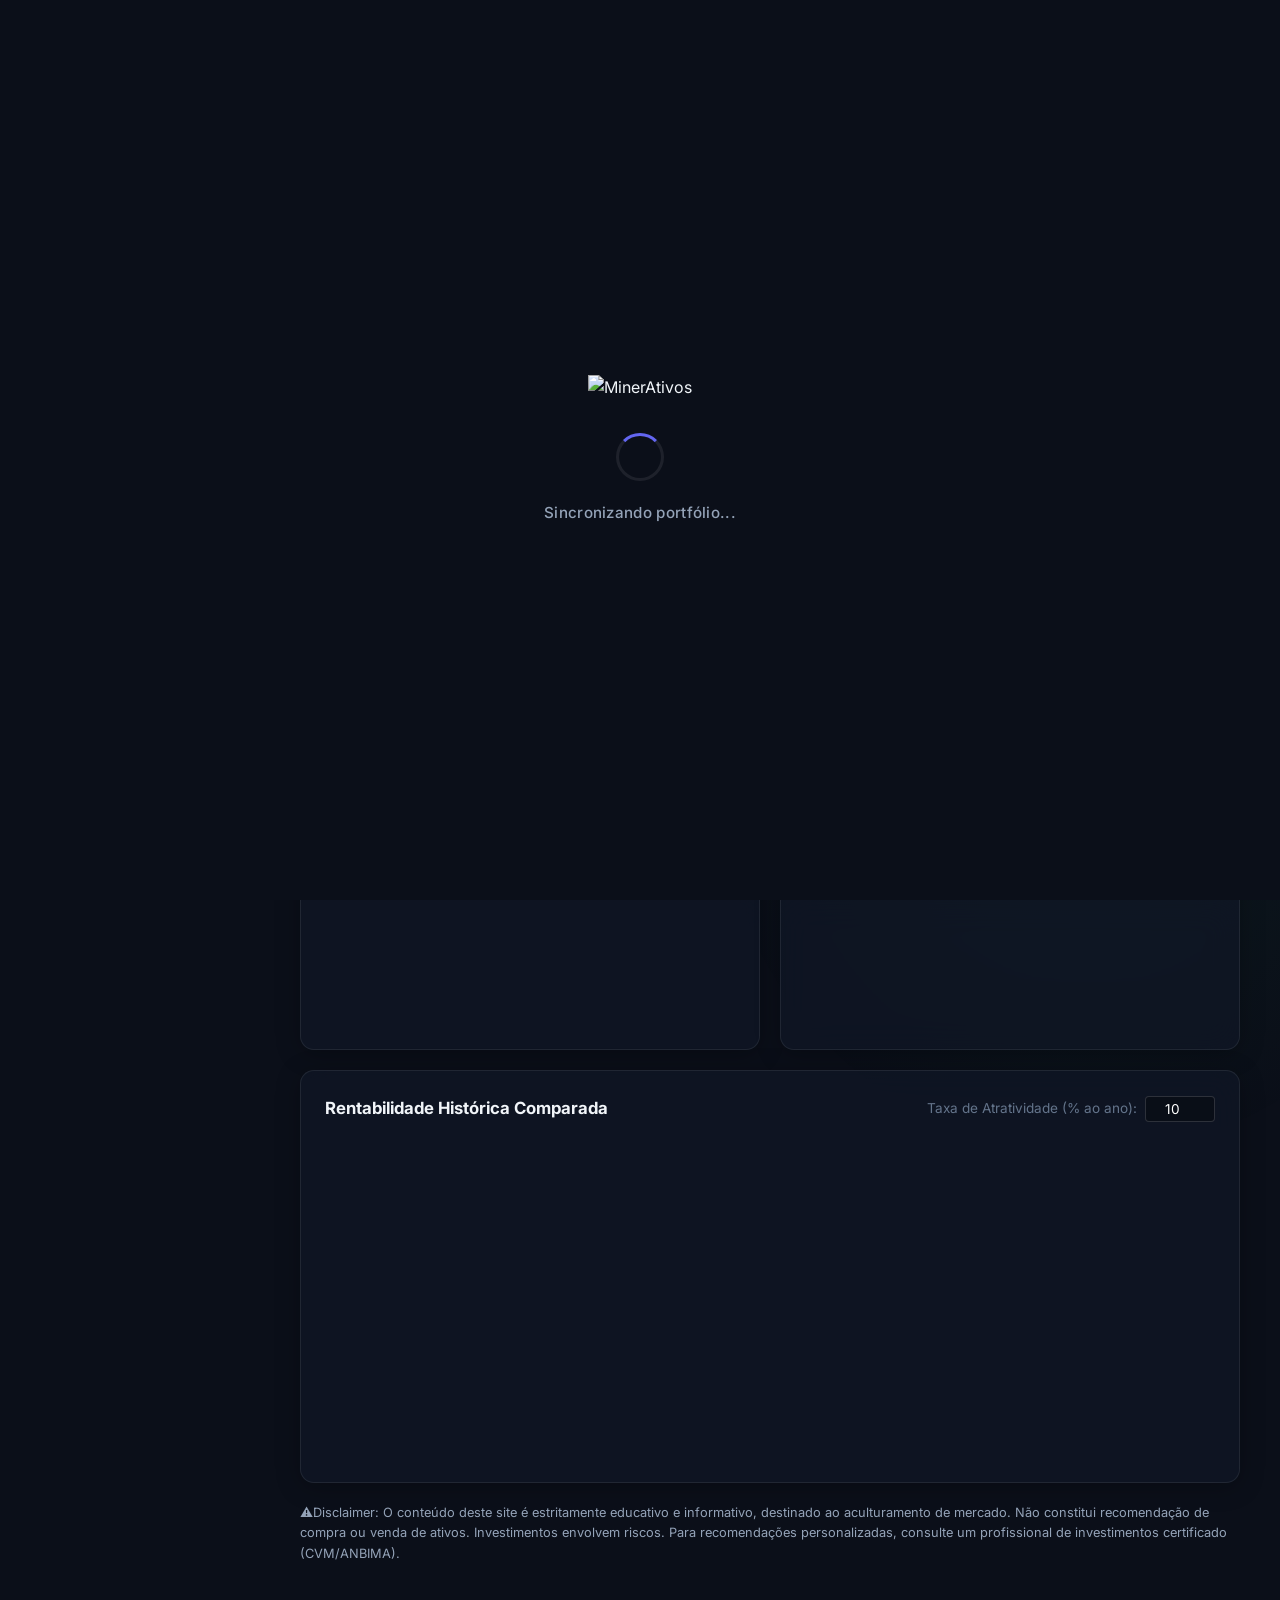
==== commit 47f61f30: "multi wallet and news history" ====
--- a/docs/portfolio/index.html
+++ b/docs/portfolio/index.html
@@ -7,7 +7,7 @@
   <meta name="description" content="Plataforma inteligente de análise e rebalanceamento de portfólios de investimentos na B3.">
   <link rel="preconnect" href="https://fonts.googleapis.com">
   <link rel="preconnect" href="https://fonts.gstatic.com" crossorigin>
-  <link href="https://fonts.googleapis.com/css2?family=Inter:wght@300;400;500;600;700;800&family=JetBrains+Mono:wght@400;500;600;700&family=Plus+Jakarta+Sans:wght@400;500;600;700;800&display=swap" rel="stylesheet">
+  <link href="https://fonts.googleapis.com/css2?family=Inter:wght@300;400;500;600;700;800&display=swap" rel="stylesheet">
   <script src="https://cdn.jsdelivr.net/npm/chart.js@4.4.4/dist/chart.umd.min.js"></script>
   <script src="https://cdn.jsdelivr.net/npm/chartjs-plugin-annotation@3.0.1/dist/chartjs-plugin-annotation.min.js"></script>
   <script src="https://cdn.jsdelivr.net/npm/chartjs-chart-treemap@3.0.0/dist/chartjs-chart-treemap.min.js"></script>
@@ -32,87 +32,52 @@
   <!-- Sidebar Navigation -->
   <aside class="sidebar" id="sidebar">
     <div class="sidebar-header">
-	<img src="../assets/logo4.png" alt="MinerAtivos" style="height: 42px; width: auto; vertical-align: middle; object-fit: contain;">
-      <span class="sidebar-title" style="display: flex; flex-direction: column; justify-content: center; line-height: 1.1;">Gestão<small style="font-size: 0.7rem; color: var(--accent); font-weight: 600;">Portfólio</small></span>
+	<img src="../assets/logo4_2.png" alt="MinerAtivos" style="height: 60px; width: auto; vertical-align: middle;">
+      <span class="sidebar-title">Gestão<br><small>Portfólio</small></span>
     </div>
     <nav class="sidebar-nav">
-      <div id="userProfile" class="user-profile-sidebar" style="display: none;">
-        <span class="user-avatar">
-          <svg width="20" height="20" viewBox="0 0 24 24" fill="none" stroke="currentColor" stroke-width="2" stroke-linecap="round" stroke-linejoin="round"><path d="M19 21v-2a4 4 0 0 0-4-4H9a4 4 0 0 0-4 4v2"/><circle cx="12" cy="7" r="4"/></svg>
-        </span>
-        <div class="user-info">
-          <span class="user-name" id="sidebarUserName">Usuário</span>
-          <a href="#" class="logout-link" id="btnLogout">Sair</a>
-        </div>
-      </div>
-
+      <div id="userProfile" class="user-profile-sidebar" style="display: none; padding: 1rem; border-bottom: 1px solid rgba(255,255,255,0.05); margin-bottom: 0.5rem; align-items: center; gap: 1rem;">
+        <span class="user-avatar" style="font-size: 1.5rem;">👤</span>
+        <div class="user-info" style="display: flex; flex-direction: column;">
+          <span class="user-name" id="sidebarUserName" style="font-weight: 600; font-size: 0.9rem; color: var(--text-primary);">Usuário</span>
+          <a href="#" class="logout-link" id="btnLogout" style="font-size: 0.8rem; color: var(--red); text-decoration: none;">Sair</a>
+        </div>
+      </div>
       <a href="#" class="nav-link active" data-section="dashboard" id="nav-dashboard">
-        <span class="nav-icon">
-          <svg width="18" height="18" viewBox="0 0 24 24" fill="none" stroke="currentColor" stroke-width="2" stroke-linecap="round" stroke-linejoin="round"><rect x="3" y="3" width="7" height="9"/><rect x="14" y="3" width="7" height="5"/><rect x="14" y="12" width="7" height="9"/><rect x="3" y="16" width="7" height="5"/></svg>
-        </span> Dashboard
+        <span class="nav-icon">🏠</span> Dashboard
       </a>
-
-      <div class="nav-group-label">Gestão da Carteira</div>
       <a href="#" class="nav-link" data-section="positions" id="nav-positions">
-        <span class="nav-icon">
-          <svg width="18" height="18" viewBox="0 0 24 24" fill="none" stroke="currentColor" stroke-width="2" stroke-linecap="round" stroke-linejoin="round"><rect x="2" y="7" width="20" height="14" rx="2" ry="2"/><path d="M16 21V5a2 2 0 0 0-2-2h-4a2 2 0 0 0-2 2v16"/></svg>
-        </span> Posições
+        <span class="nav-icon">💼</span> Posições
+      </a>
+	  <a href="#" class="nav-link" data-section="screener" id="nav-screener">
+        <span class="nav-icon">🔍</span> Mineração de Ativos
+      </a>
+      <a href="#" class="nav-link" data-section="barsi" id="nav-barsi">
+        <span class="nav-icon">🎯</span> Preço-Teto
       </a>
       <a href="#" class="nav-link" data-section="rebalance" id="nav-rebalance">
-        <span class="nav-icon">
-          <svg width="18" height="18" viewBox="0 0 24 24" fill="none" stroke="currentColor" stroke-width="2" stroke-linecap="round" stroke-linejoin="round"><path d="m16 16 3-8 3 8c-.87.65-1.92 1-3 1s-2.13-.35-3-1Z"/><path d="m2 16 3-8 3 8c-.87.65-1.92 1-3 1s-2.13-.35-3-1Z"/><path d="M7 21h10"/><path d="M12 3v18"/><path d="M3 7h18"/></svg>
-        </span> Rebalanceamento
+        <span class="nav-icon">⚖️</span> Rebalanceamento
+      </a>
+      <a href="#" class="nav-link" data-section="dividends" id="nav-dividends">
+        <span class="nav-icon">💰</span> Proventos
       </a>
       <a href="#" class="nav-link" data-section="taxes" id="nav-taxes">
-        <span class="nav-icon">
-          <svg width="18" height="18" viewBox="0 0 24 24" fill="none" stroke="currentColor" stroke-width="2" stroke-linecap="round" stroke-linejoin="round"><path d="M14 2H6a2 2 0 0 0-2 2v16a2 2 0 0 0 2 2h12a2 2 0 0 0 2-2V8z"/><polyline points="14 2 14 8 20 8"/><line x1="16" y1="13" x2="8" y2="13"/><line x1="16" y1="17" x2="8" y2="17"/><polyline points="10 9 9 9 8 9"/></svg>
-        </span> Imposto de Renda
+        <span class="nav-icon">📜</span> Imposto de Renda
       </a>
-
-      <div class="nav-group-label">Comparativos</div>
-      <a href="#" class="nav-link" data-section="screener" id="nav-screener">
-        <span class="nav-icon">
-          <svg width="18" height="18" viewBox="0 0 24 24" fill="none" stroke="currentColor" stroke-width="2" stroke-linecap="round" stroke-linejoin="round"><circle cx="11" cy="11" r="8"/><line x1="21" y1="21" x2="16.65" y2="16.65"/></svg>
-        </span> Mineração de Ativos
-      </a>
-      <a href="#" class="nav-link" data-section="dividends" id="nav-dividends">
-        <span class="nav-icon">
-          <svg width="18" height="18" viewBox="0 0 24 24" fill="none" stroke="currentColor" stroke-width="2" stroke-linecap="round" stroke-linejoin="round"><line x1="12" y1="1" x2="12" y2="23"/><path d="M17 5H9.5a3.5 3.5 0 0 0 0 7h5a3.5 3.5 0 0 1 0 7H6"/></svg>
-        </span> Proventos
-      </a>
-      <a href="#" class="nav-link" data-section="barsi" id="nav-barsi">
-        <span class="nav-icon">
-          <svg width="18" height="18" viewBox="0 0 24 24" fill="none" stroke="currentColor" stroke-width="2" stroke-linecap="round" stroke-linejoin="round"><circle cx="12" cy="12" r="10"/><circle cx="12" cy="12" r="6"/><circle cx="12" cy="12" r="2"/></svg>
-        </span> Preço-Teto
-      </a>
-
-      <div class="nav-group-label">Mercado</div>
       <a href="#" class="nav-link" data-section="summary" id="nav-summary">
-        <span class="nav-icon">
-          <svg width="18" height="18" viewBox="0 0 24 24" fill="none" stroke="currentColor" stroke-width="2" stroke-linecap="round" stroke-linejoin="round"><circle cx="12" cy="12" r="10"/><line x1="2" y1="12" x2="22" y2="12"/><path d="M12 2a15.3 15.3 0 0 1 4 10 15.3 15.3 0 0 1-4 10 15.3 15.3 0 0 1-4-10 15.3 15.3 0 0 1 4-10z"/></svg>
-        </span> Resumo de Mercado
+        <span class="nav-icon">🌍</span> Resumo de Mercado
       </a>
       <a href="#" class="nav-link" data-section="news" id="nav-news">
-        <span class="nav-icon">
-          <svg width="18" height="18" viewBox="0 0 24 24" fill="none" stroke="currentColor" stroke-width="2" stroke-linecap="round" stroke-linejoin="round"><rect x="3" y="11" width="18" height="10" rx="2"/><circle cx="12" cy="5" r="2"/><path d="M12 7v4"/><line x1="8" y1="16" x2="8" y2="16"/><line x1="16" y1="16" x2="16" y2="16"/></svg>
-        </span> Market Research (IA)
+        <span class="nav-icon">🤖</span> Market Research (IA)
       </a>
-      <a href="#" class="nav-link" data-section="forecast" id="nav-forecast">
-        <span class="nav-icon">
-          <svg width="18" height="18" viewBox="0 0 24 24" fill="none" stroke="currentColor" stroke-width="2" stroke-linecap="round" stroke-linejoin="round"><polyline points="22 7 13.5 15.5 8.5 10.5 2 17"/><polyline points="16 7 22 7 22 13"/></svg>
-        </span> Tendências
+	  <a href="#" class="nav-link" data-section="forecast" id="nav-forecast">
+        <span class="nav-icon">🔮</span> Tendências
+      </a>	  
+      <a href="#" class="nav-link" data-section="members" id="nav-members">
+        <span class="nav-icon">👤</span> Área de Membros
       </a>
-
-      <div class="nav-group-label">Conta</div>
-      <a href="#" class="nav-link" data-section="members" id="nav-members">
-        <span class="nav-icon">
-          <svg width="18" height="18" viewBox="0 0 24 24" fill="none" stroke="currentColor" stroke-width="2" stroke-linecap="round" stroke-linejoin="round"><path d="M20 21v-2a4 4 0 0 0-4-4H8a4 4 0 0 0-4 4v2"/><circle cx="12" cy="7" r="4"/></svg>
-        </span> Área de Membros
-      </a>
-      <a href="https://minerativos.com.br" class="nav-link" target="_self">
-        <span class="nav-icon">
-          <svg width="18" height="18" viewBox="0 0 24 24" fill="none" stroke="currentColor" stroke-width="2" stroke-linecap="round" stroke-linejoin="round"><circle cx="12" cy="12" r="10"/><line x1="12" y1="16" x2="12" y2="12"/><line x1="12" y1="8" x2="12.01" y2="8"/></svg>
-        </span> Página principal
+      <a href="https://minerativos.com.br" class="nav-link" target="_self"> <!-- class="nav-link" id="nav-about" -->
+        <span class="nav-icon">ℹ️</span> Página principal
       </a>
     </nav>
   </aside>
@@ -146,62 +111,65 @@
         <p class="subtitle">Visão geral do seu portfólio de investimentos na B3</p>
       </div>
 
-      <!-- Top Primary KPIs (High Emphasis) -->
-      <div class="stats-grid stats-grid-primary" id="statsGridPrimary" style="display: grid; grid-template-columns: repeat(auto-fit, minmax(180px, 1fr)); gap: 1.25rem; margin-bottom: 1.25rem;">
-        <div class="stat-card glass highlight-kpi">
-          <div class="stat-icon-wrapper">
-            <svg width="22" height="22" viewBox="0 0 24 24" fill="none" stroke="currentColor" stroke-width="2"><path d="M12 2v20M17 5H9.5a3.5 3.5 0 0 0 0 7h5a3.5 3.5 0 0 1 0 7H6"/></svg>
-          </div>
+      <!-- Wallet Selector Bar -->
+      <div class="wallet-selector-bar" id="walletBar_dashboard">
+        <div class="wallet-selector-left">
+          <span class="wallet-badge-label">💼 Carteira:</span>
+          <select class="wallet-dropdown wallet-selector" data-section="dashboard" aria-label="Selecionar Carteira">
+            <option value="all">Todas as Carteiras</option>
+          </select>
+        </div>
+        <button class="btn btn-outline btn-sm btn-manage-wallets" type="button" style="display: inline-flex; align-items: center; gap: 0.35rem;">
+          ⚙️ Gerenciar Carteiras
+        </button>
+      </div>
+
+
+      <div class="stats-grid stats-grid-main" id="statsGrid">
+        <div class="stat-card glass">
+          <div class="stat-icon">💰</div>
           <div class="stat-label">Patrimônio Total</div>
-          <div class="stat-value stat-value-lg" id="statTotalValue">R$ 0,00</div>
-        </div>
-        <div class="stat-card glass highlight-kpi">
-          <div class="stat-icon-wrapper">
-            <svg width="22" height="22" viewBox="0 0 24 24" fill="none" stroke="currentColor" stroke-width="2"><rect x="2" y="5" width="20" height="14" rx="2"/><line x1="2" y1="10" x2="22" y2="10"/></svg>
-          </div>
+          <div class="stat-value" id="statTotalValue">R$ 0,00</div>
+        </div>
+        <div class="stat-card glass">
+          <div class="stat-icon">💵</div>
           <div class="stat-label">Valor Investido</div>
-          <div class="stat-value stat-value-lg" id="statTotalInvested">R$ 0,00</div>
-        </div>
-        <div class="stat-card glass highlight-kpi">
-          <div class="stat-icon-wrapper">
-            <svg width="22" height="22" viewBox="0 0 24 24" fill="none" stroke="currentColor" stroke-width="2"><polyline points="23 6 13.5 15.5 8.5 10.5 1 18"/><polyline points="17 6 23 6 23 12"/></svg>
-          </div>
+          <div class="stat-value" id="statTotalInvested">R$ 0,00</div>
+        </div>
+        <div class="stat-card glass">
+          <div class="stat-icon">🤑</div>
           <div class="stat-label">Total Proventos</div>
-          <div class="stat-value stat-value-lg positive" id="statTotalProventos">R$ 0,00</div>
-        </div>
-        <div class="stat-card glass highlight-kpi">
-          <div class="stat-icon-wrapper">
-            <svg width="22" height="22" viewBox="0 0 24 24" fill="none" stroke="currentColor" stroke-width="2"><line x1="18" y1="20" x2="18" y2="10"/><line x1="12" y1="20" x2="12" y2="4"/><line x1="6" y1="20" x2="6" y2="14"/></svg>
-          </div>
-          <div class="stat-label">TIR carteira</div>
-          <div class="stat-value stat-value-lg" id="statRentabilityReal">0% a.a.</div>
-        </div>
-        <div class="stat-card glass highlight-kpi">
-          <div class="stat-icon-wrapper">
-            <svg width="22" height="22" viewBox="0 0 24 24" fill="none" stroke="currentColor" stroke-width="2"><circle cx="12" cy="12" r="10"/><circle cx="12" cy="12" r="6"/><circle cx="12" cy="12" r="2"/></svg>
-          </div>
-          <div class="stat-label">Índice Sharpe</div>
-          <div class="stat-value stat-value-lg accent" id="statSharpe">0.00</div>
-        </div>
-      </div>
-
-      <!-- Secondary KPIs -->
-      <div class="stats-grid stats-grid-secondary" id="statsGridSecondary" style="display: grid; grid-template-columns: repeat(auto-fit, minmax(160px, 1fr)); gap: 1rem; margin-bottom: 2rem;">
+          <div class="stat-value positive" id="statTotalProventos">R$ 0,00</div>
+        </div>
         <div class="stat-card glass">
+          <div class="stat-icon">📉</div>
           <div class="stat-label">Lucro Realizado</div>
           <div class="stat-value" id="statRealizedProfit">R$ 0,00</div>
         </div>
         <div class="stat-card glass">
+          <div class="stat-icon">📊</div>
+          <div class="stat-label">TIR carteira</div>
+          <div class="stat-value" id="statRentabilityReal">0% a.a.</div>
+        </div>
+        <div class="stat-card glass">
+          <div class="stat-icon">🎯</div>
           <div class="stat-label">Rentab. Projetada</div>
           <div class="stat-value" id="statRentabilityProj">0%</div>
         </div>
         <div class="stat-card glass">
+          <div class="stat-icon">💼</div>
           <div class="stat-label">Posições</div>
           <div class="stat-value" id="statPositions">0</div>
         </div>
         <div class="stat-card glass">
+          <div class="stat-icon">⚡</div>
           <div class="stat-label">Volatilidade</div>
           <div class="stat-value" id="statVolatility">0%</div>
+        </div>
+        <div class="stat-card glass">
+          <div class="stat-icon">🎯</div>
+          <div class="stat-label">Índice Sharpe</div>
+          <div class="stat-value accent" id="statSharpe">0.00</div>
         </div>
       </div>
 
@@ -248,11 +216,24 @@
         <p class="subtitle">Detalhamento de cada ativo no seu portfólio</p>
       </div>
 
+      <!-- Wallet Selector Bar -->
+      <div class="wallet-selector-bar" id="walletBar_positions">
+        <div class="wallet-selector-left">
+          <span class="wallet-badge-label">💼 Carteira:</span>
+          <select class="wallet-dropdown wallet-selector" data-section="positions" aria-label="Selecionar Carteira">
+            <option value="all">Todas as Carteiras</option>
+          </select>
+        </div>
+        <button class="btn btn-outline btn-sm btn-manage-wallets" type="button" style="display: inline-flex; align-items: center; gap: 0.35rem;">
+          ⚙️ Gerenciar Carteiras
+        </button>
+      </div>
+
+
       <div class="toolbar">
         <div class="toolbar-group">
           <button class="btn btn-outline" id="btnToggleOperations" style="display: flex; align-items: center; gap: 0.5rem;">
-            <svg width="16" height="16" viewBox="0 0 24 24" fill="none" stroke="currentColor" stroke-width="2"><circle cx="12" cy="12" r="3"/><path d="M19.4 15a1.65 1.65 0 0 0 .33 1.82l.06.06a2 2 0 0 1 0 2.83 2 2 0 0 1-2.83 0l-.06-.06a1.65 1.65 0 0 0-1.82-.33 1.65 1.65 0 0 0-1 1.51V21a2 2 0 0 1-2 2 2 2 0 0 1-2-2v-.09A1.65 1.65 0 0 0 9 19.4a1.65 1.65 0 0 0-1.82.33l-.06.06a2 2 0 0 1-2.83 0 2 2 0 0 1 0-2.83l.06-.06a1.65 1.65 0 0 0 .33-1.82 1.65 1.65 0 0 0-1.51-1H3a2 2 0 0 1-2-2 2 2 0 0 1 2-2h.09A1.65 1.65 0 0 0 4.6 9a1.65 1.65 0 0 0-.33-1.82l-.06-.06a2 2 0 0 1 0-2.83 2 2 0 0 1 2.83 0l.06.06a1.65 1.65 0 0 0 1.82.33H9a1.65 1.65 0 0 0 1-1.51V3a2 2 0 0 1 2-2 2 2 0 0 1 2 2v.09a1.65 1.65 0 0 0 1 1.51 1.65 1.65 0 0 0 1.82-.33l.06-.06a2 2 0 0 1 2.83 0 2 2 0 0 1 0 2.83l-.06.06a1.65 1.65 0 0 0-.33 1.82V9a1.65 1.65 0 0 0 1.51 1H21a2 2 0 0 1 2 2 2 2 0 0 1-2 2h-.09a1.65 1.65 0 0 0-1.51 1z"/></svg>
-            Registrar movimentações <span id="operationsChevron">▼</span>
+            ⚙️ Registrar movimentações <span id="operationsChevron">▼</span>
           </button>
         </div>
         <div class="form-inline">
@@ -273,23 +254,28 @@
       </div>
 
       <!-- Collapsible Operations Sub-Toolbar -->
-      <div class="collapsible-operations glass" id="collapsibleOperations" style="display: none; padding: 1rem; border-radius: 12px; margin-bottom: 1.5rem; border: 1px solid var(--border-glass);">
+      <div class="collapsible-operations glass" id="collapsibleOperations" style="display: none; padding: 1rem; border-radius: 12px; margin-bottom: 1.5rem; border: 1px solid rgba(255, 255, 255, 0.08); background: rgba(255, 255, 255, 0.02);">
         <div class="toolbar-group" style="margin-bottom: 0;">
           <button class="btn btn-primary" id="btnAddPosition">
-            <svg width="16" height="16" viewBox="0 0 24 24" fill="none" stroke="currentColor" stroke-width="2"><line x1="12" y1="5" x2="12" y2="19"/><line x1="5" y1="12" x2="19" y2="12"/></svg>
-            Registrar Compra
+            ➕ Registrar Compra
           </button>
           <button class="btn btn-danger" id="btnSellPosition">
-            <svg width="16" height="16" viewBox="0 0 24 24" fill="none" stroke="currentColor" stroke-width="2"><line x1="5" y1="12" x2="19" y2="12"/></svg>
-            Registrar Venda
+            ➖ Registrar Venda
           </button>
           <button class="btn btn-secondary" id="btnAddBulk">
-            <svg width="16" height="16" viewBox="0 0 24 24" fill="none" stroke="currentColor" stroke-width="2"><path d="M21 15v4a2 2 0 0 1-2 2H5a2 2 0 0 1-2-2v-4"/><polyline points="7 10 12 15 17 10"/><line x1="12" y1="15" x2="12" y2="3"/></svg>
-            Adicionar Vários
+            📥 Adicionar Vários
+          </button>
+          <button class="btn btn-outline" id="btnViewAllTransactions">
+            📋 Visualizar transações
+          </button>
+          <button class="btn btn-outline" id="btnDownloadTemplateCSV" title="Baixar modelo de planilha CSV">
+            📥 Modelo CSV
+          </button>
+          <button class="btn btn-outline" id="btnExportCSV" title="Exportar transações da carteira para CSV">
+            📤 Exportar CSV
           </button>
           <button class="btn btn-outline" onclick="app.$('fileImport').click()">
-            <svg width="16" height="16" viewBox="0 0 24 24" fill="none" stroke="currentColor" stroke-width="2"><path d="M14 2H6a2 2 0 0 0-2 2v16a2 2 0 0 0 2 2h12a2 2 0 0 0 2-2V8z"/><polyline points="14 2 14 8 20 8"/></svg>
-            Importar CSV
+            📄 Importar CSV
           </button>
           <input type="file" id="fileImport" style="display:none" accept=".csv" onchange="app.importCSV(this)">
         </div>
@@ -312,8 +298,22 @@
         <p class="subtitle">Análise de dividendos recebidos e descoberta de ativos</p>
       </div>
 
+      <!-- Wallet Selector Bar -->
+      <div class="wallet-selector-bar" id="walletBar_dividends">
+        <div class="wallet-selector-left">
+          <span class="wallet-badge-label">💼 Carteira:</span>
+          <select class="wallet-dropdown wallet-selector" data-section="dividends" aria-label="Selecionar Carteira">
+            <option value="all">Todas as Carteiras</option>
+          </select>
+        </div>
+        <button class="btn btn-outline btn-sm btn-manage-wallets" type="button" style="display: inline-flex; align-items: center; gap: 0.35rem;">
+          ⚙️ Gerenciar Carteiras
+        </button>
+      </div>
+
+
       <div class="alert alert-info glass" id="dividendsGuestAlert">
-        <strong>Área Exclusiva:</strong> Faça login para acessar o detalhamento de proventos da sua carteira e o filtro de descoberta.
+        <strong>🔒 Área Exclusiva:</strong> Faça login para acessar o detalhamento de proventos da sua carteira e o filtro de descoberta.
       </div>
 
       <div id="dividendsContent" class="hidden">
@@ -328,14 +328,12 @@
               <input type="date" id="divEndDate" class="input-sm" style="width: 150px;">
             </div>
             <button class="btn btn-primary" id="btnFilterDividends">
-              <svg width="14" height="14" viewBox="0 0 24 24" fill="none" stroke="currentColor" stroke-width="2"><circle cx="11" cy="11" r="8"/><line x1="21" y1="21" x2="16.65" y2="16.65"/></svg>
-              Filtrar
+              🔍 Filtrar
             </button>
           </div>
           <div class="toolbar-group">
             <button class="btn btn-outline" id="btnToggleDiscovery">
-              <svg width="14" height="14" viewBox="0 0 24 24" fill="none" stroke="currentColor" stroke-width="2"><circle cx="12" cy="12" r="10"/><line x1="2" y1="12" x2="22" y2="12"/></svg>
-              Descoberta de Ativos
+              🌐 Descoberta de Ativos
             </button>
           </div>
         </div>
@@ -385,8 +383,22 @@
         <p class="subtitle">Controle de lucros, prejuízos e DARF (Day Trade e Swing Trade)</p>
       </div>
 
+      <!-- Wallet Selector Bar -->
+      <div class="wallet-selector-bar" id="walletBar_taxes">
+        <div class="wallet-selector-left">
+          <span class="wallet-badge-label">💼 Carteira:</span>
+          <select class="wallet-dropdown wallet-selector" data-section="taxes" aria-label="Selecionar Carteira">
+            <option value="all">Todas as Carteiras</option>
+          </select>
+        </div>
+        <button class="btn btn-outline btn-sm btn-manage-wallets" type="button" style="display: inline-flex; align-items: center; gap: 0.35rem;">
+          ⚙️ Gerenciar Carteiras
+        </button>
+      </div>
+
+
       <div class="alert alert-info glass" id="taxesGuestAlert">
-        <strong>Área Exclusiva:</strong> Faça login para gerenciar sua apuração de IR e compensação de prejuízos.
+        <strong>🔒 Área Exclusiva:</strong> Faça login para gerenciar sua apuração de IR e compensação de prejuízos.
       </div>
 
       <div id="taxesContent" class="hidden">
@@ -414,12 +426,10 @@
               <input type="number" id="taxYear" value="2024" class="input-sm" style="width: 80px;">
             </div>
             <button class="btn btn-primary" id="btnCalculateTaxes">
-              <svg width="14" height="14" viewBox="0 0 24 24" fill="none" stroke="currentColor" stroke-width="2"><path d="M14 2H6a2 2 0 0 0-2 2v16a2 2 0 0 0 2 2h12a2 2 0 0 0 2-2V8z"/><polyline points="14 2 14 8 20 8"/><line x1="16" y1="13" x2="8" y2="13"/><line x1="16" y1="17" x2="8" y2="17"/></svg>
-              Gerar Relatório
+              🧾 Gerar Relatório
             </button>
             <button class="btn btn-outline" id="btnSaveFiscalBalance" style="display: none;">
-              <svg width="14" height="14" viewBox="0 0 24 24" fill="none" stroke="currentColor" stroke-width="2"><path d="M19 21H5a2 2 0 0 1-2-2V5a2 2 0 0 1 2-2h11l5 5v11a2 2 0 0 1-2 2z"/><polyline points="17 21 17 13 7 13 7 21"/><polyline points="7 3 7 8 15 8"/></svg>
-              Confirmar e Salvar Balanço
+              💾 Confirmar e Salvar Balanço
             </button>
           </div>
         </div>
@@ -489,7 +499,7 @@
       </div>
 
       <div class="alert alert-info glass">
-        <strong>Método Barsi/Bazin:</strong> Calcula o preço máximo recomendado para obter um <em>dividend yield</em> de <strong id="barsiTargetDisplay">6%</strong> ao ano.
+        <strong>📌 Método Barsi/Bazin:</strong> Calcula o preço máximo que você deveria pagar para obter um <em>dividend yield</em> de <strong id="barsiTargetDisplay">6%</strong> ao ano.
       </div>
 
       <div class="toolbar">
@@ -498,9 +508,8 @@
             <label for="barsiYield">Yield Alvo (%):</label>
             <input type="number" id="barsiYield" value="6" min="1" max="20" step="0.5" class="input-sm">
           </div>
-          <button class="btn btn-primary btn-high-emphasis" id="btnRunBarsi">
-            <svg width="16" height="16" viewBox="0 0 24 24" fill="none" stroke="currentColor" stroke-width="2"><circle cx="12" cy="12" r="10"/><circle cx="12" cy="12" r="6"/><circle cx="12" cy="12" r="2"/></svg>
-            Calcular Preço-Teto
+          <button class="btn btn-primary" id="btnRunBarsi">
+            🎯 Calcular Preço-Teto
           </button>
         </div>
         <div class="form-inline">
@@ -551,25 +560,25 @@
       </div>
 
       <div class="alert alert-info glass" id="screenerGuestAlert">
-        <strong>Área Exclusiva:</strong> Faça login ou seja membro para utilizar a filtragem avançada por critérios de análise financeira.
+        <strong>🔒 Área Exclusiva:</strong> Faça login ou seja membro para utilizar a filtragem avançada por critérios de análise financeira.
       </div>
 
       <div class="card glass" style="margin-bottom: 1.5rem; padding: 1.25rem;">
         <!-- Escopo e Busca -->
        <div style="display: flex; justify-content: space-between; align-items: center; flex-wrap: wrap; gap: 1rem;">
           <div class="btn-group glass" style="display: flex; padding: 4px; border-radius: 10px; gap: 4px;">
-            <button class="btn btn-sm btn-screener-scope active" id="btnScreenerScopeAll" onclick="app.setScreenerScope('all')" style="width: auto;">Toda a B3</button>
-            <button class="btn btn-sm btn-screener-scope" id="btnScreenerScopePortfolio" onclick="app.setScreenerScope('portfolio')" style="width: auto;">Minha Carteira</button>
+            <button class="btn btn-sm btn-screener-scope active" id="btnScreenerScopeAll" onclick="app.setScreenerScope('all')" style="width: auto;">🌐 Toda a B3</button>
+            <button class="btn btn-sm btn-screener-scope" id="btnScreenerScopePortfolio" onclick="app.setScreenerScope('portfolio')" style="width: auto;">💼 Minha Carteira</button>
           </div>
           <div class="form-inline" style="flex: 1; max-width: 320px;">
-            <input type="text" id="screenerSearchInput" class="input-sm" placeholder="Buscar ticker, nome ou setor..." style="width: 100%;">
+            <input type="text" id="screenerSearchInput" class="input-sm" placeholder="🔍 Buscar ticker, nome ou setor..." style="width: 100%;">
           </div>
 		   <div style="display: flex; gap: 0.5rem; align-items: center;">
             <button class="btn btn-outline btn-sm" id="btnToggleScreenerFilters" onclick="app.toggleScreenerFilters()" style="width: auto;">
-              Filtros Avançados <span id="screenerFiltersChevron">▼</span>
+              ⚙️ Filtros Avançados <span id="screenerFiltersChevron">▼</span>
             </button>
           <button class="btn btn-outline btn-sm" id="btnResetScreener" onclick="app.resetScreenerFilters()" style="width: auto;">
-            Limpar Filtros
+            🔄 Limpar Filtros
           </button>
 		   </div>
         </div>
@@ -701,6 +710,20 @@
         <p class="subtitle">Otimização de alocação baseada em Teoria Moderna de Portfólio</p>
       </div>
 
+      <!-- Wallet Selector Bar -->
+      <div class="wallet-selector-bar" id="walletBar_rebalance">
+        <div class="wallet-selector-left">
+          <span class="wallet-badge-label">💼 Carteira:</span>
+          <select class="wallet-dropdown wallet-selector" data-section="rebalance" aria-label="Selecionar Carteira">
+            <option value="all">Todas as Carteiras</option>
+          </select>
+        </div>
+        <button class="btn btn-outline btn-sm btn-manage-wallets" type="button" style="display: inline-flex; align-items: center; gap: 0.35rem;">
+          ⚙️ Gerenciar Carteiras
+        </button>
+      </div>
+
+
       <div class="card glass" style="margin-bottom: 1.5rem; padding: 1.25rem;">
         <div style="display: grid; grid-template-columns: repeat(auto-fit, minmax(200px, 1fr)); gap: 1rem;">
           <div class="form-group" style="margin-bottom: 0;">
@@ -731,13 +754,11 @@
           </div>
         </div>
         <div class="form-actions" style="margin-top: 1.25rem; justify-content: flex-start;">
-          <button class="btn btn-primary btn-high-emphasis" id="btnRunRebalance">
-            <svg width="16" height="16" viewBox="0 0 24 24" fill="none" stroke="currentColor" stroke-width="2"><path d="m16 16 3-8 3 8c-.87.65-1.92 1-3 1s-2.13-.35-3-1Z"/><path d="m2 16 3-8 3 8c-.87.65-1.92 1-3 1s-2.13-.35-3-1Z"/><path d="M7 21h10"/><path d="M12 3v18"/><path d="M3 7h18"/></svg>
-            Otimizar Portfólio (Markowitz)
+          <button class="btn btn-primary" id="btnRunRebalance">
+            ⚖️ Calcular Alocação Sugerida
           </button>
           <button class="btn btn-outline" id="btnRequestExpertAnalysis" title="Disponível para Membros">
-            <svg width="16" height="16" viewBox="0 0 24 24" fill="none" stroke="currentColor" stroke-width="2"><path d="M4 4h16c1.1 0 2 .9 2 2v12c0 1.1-.9 2-2 2H4c-1.1 0-2-.9-2-2V6c0-1.1.9-2 2-2z"/><polyline points="22,6 12,13 2,6"/></svg>
-            Solicitar Análise Especializada
+            📩 Solicitar Análise Especializada
           </button>
         </div>
       </div>
@@ -756,7 +777,7 @@
       </div>
 
       <div class="rebalance-results" id="rebalanceResults" style="display:none;">
-      <div class="stats-grid stats-grid-main" id="rebalanceStatsGrid">
+      <div class="stats-grid stats-grid-main" id="statsGrid">
           <div class="stat-card glass">
             <div class="stat-label">Retorno Esperado</div>
             <div class="stat-value accent" id="rebReturn">—</div>
@@ -819,7 +840,7 @@
       <div id="newsContent">
         <div class="card glass news-insight-card" style="margin-bottom: 2rem; border-left: 4px solid var(--accent);">
           <div style="display: flex; justify-content: space-between; align-items: flex-start; margin-bottom: 1rem; flex-wrap: wrap; gap: 1rem;">
-            <h2 class="card-title" style="margin-bottom: 0;">Panorama Geral do Mercado</h2>
+            <h2 class="card-title" style="margin-bottom: 0;">🌍 Panorama Geral do Mercado</h2>
             <div id="ibovHeaderCard" class="ibov-header-card glass" style="padding: 0.5rem 1rem; border-radius: 8px; display: none;">
               <span style="font-weight: 700; color: var(--text-secondary); font-size: 0.8rem;">IBOVESPA:</span>
               <span id="ibovScore" style="font-weight: 800; font-size: 1.1rem; margin-left: 0.5rem;">—</span>
@@ -857,16 +878,16 @@
     <!-- ============================================================ -->
     <section class="page" data-page="forecast" id="page-forecast">
       <div class="page-header">
-        <h1>Tendências de Mercado</h1>
+        <h1>🔮 Tendências de Mercado</h1>
         <p class="subtitle" id="forecastSubTitle">Previsão quantitativa de ativos baseada em modelos estatísticos e aprendizado de máquina</p>
       </div>
 
        <div class="alert alert-info glass" id="forecastGuestAlert" style="display: flex; justify-content: space-between; align-items: center; flex-wrap: wrap; gap: 1rem;">
         <div>
-        <strong>Área Exclusiva para Membros:</strong> Faça login para visualizar o Mapa de Oportunidades completo e a tabela interativa com estatísticas de probabilidade e acurácia.
+        <strong>🔒 Área Exclusiva para Membros:</strong> Faça login para visualizar o Mapa de Oportunidades completo e a tabela interativa com estatísticas de probabilidade e acurácia.
 		  </div>
-        <button class="btn btn-primary btn-sm" onclick="app.openAuthModal('login', 'forecast')" style="white-space: nowrap;">Entrar / Cadastrar</button>
-
+        <button class="btn btn-primary btn-sm" onclick="app.openAuthModal('login', 'forecast')" style="white-space: nowrap;">🔐 Entrar / Cadastrar</button>
+     
       </div>
 
       <div id="forecastContent">
@@ -874,19 +895,14 @@
         <div class="card glass" style="margin-bottom: 1.5rem; padding: 1.25rem;">
           <div style="display: flex; justify-content: space-between; align-items: center; flex-wrap: wrap; gap: 1rem;">
             <div style="display: flex; align-items: center; gap: 1rem; flex: 1; min-width: 280px;">
-              <h2 class="card-title" style="margin: 0; font-size: 1.1rem; white-space: nowrap;">Filtros do Modelo</h2>
+              <h2 class="card-title" style="margin: 0; font-size: 1.1rem; white-space: nowrap;">⚙️ Filtros do Modelo</h2>
               <div class="form-inline" style="flex: 1; max-width: 320px;">
-                <input type="text" id="forecastSearchInput" class="input-sm" placeholder="🔍Buscar ativo (Ex: CMIG3)..." style="width: 100%;" oninput="app.filterForecastData()">
+                <input type="text" id="forecastSearchInput" class="input-sm" placeholder="🔍 Buscar ativo (Ex: CMIG3)..." style="width: 100%;" oninput="app.filterForecastData()">
               </div>
-            </div>
-            <div style="display: flex; gap: 0.5rem; align-items: center;">
-              <button class="btn btn-outline btn-sm" id="btnToggleForecastFilters" onclick="app.toggleForecastFilters()" style="width: auto;">
-                Filtros Avançados <span id="forecastFiltersChevron">▼</span>
-              </button>
-              <button class="btn btn-outline btn-sm" id="btnResetForecastFilters" onclick="app.resetForecastFilters()" style="width: auto;">
-                Limpar Filtros
-              </button>
-            </div>
+            <button class="btn btn-outline btn-sm" id="btnResetForecastFilters" onclick="app.resetForecastFilters()" style="width: auto;">
+              🔄 Limpar Filtros
+            </button>
+			</div>
           </div>
           <!-- Painel de Filtros Recolhível -->
           <div id="forecastCollapsibleFilters" class="collapsible-operations" style="display: none; margin-top: 1.25rem; padding-top: 1.25rem; border-top: 1px solid rgba(255,255,255,0.08);">
@@ -905,9 +921,9 @@
                 <label for="forecastFilterTrend">Viés Estatístico</label>
                 <select id="forecastFilterTrend" class="input-sm" onchange="app.filterForecastData()">
                   <option value="ALL">Todos</option>
-                  <option value="POSITIVO">Positivo</option>
-                  <option value="NEGATIVO">Negativo</option>
-                  <option value="INCONSISTENTE">Inconsistente</option>
+                  <option value="POSITIVO">🟢 Positivo</option>
+                  <option value="NEGATIVO">🔴 Negativo</option>
+                  <option value="INCONSISTENTE">⚪ Inconsistente</option>
                 </select>
               </div>
 
@@ -928,7 +944,7 @@
         <div class="card glass" style="margin-bottom: 1.5rem;">
           <div style="display: flex; justify-content: space-between; align-items: center; flex-wrap: wrap; gap: 0.5rem; margin-bottom: 1rem;">
             <div>
-              <h2 class="card-title" style="margin-bottom: 0.25rem;">Mapa Visual Direcional de Oportunidades</h2>
+              <h2 class="card-title" style="margin-bottom: 0.25rem;">📊 Mapa Visual Direcional de Oportunidades</h2>
                   <p class="subtitle" style="margin: 0; font-size: 0.85rem;">Meta Chance de Acerto (%) vs. Acurácia do Ensemble (%). Os marcadores refletem o Viés Estatístico e a Consistência do Modelo.</p>
             </div>
             <div id="forecastChartStats" style="font-weight: 600; font-size: 0.85rem; color: var(--accent-light);"></div>
@@ -951,9 +967,7 @@
               <thead>
                 <tr>
                   <th onclick="app.sortForecastTable('ativo')" style="cursor: pointer;">Ativo ⇳</th>
-                  <th onclick="app.sortForecastTable('preco')" style="cursor: pointer;">Preço (base cálculo) ⇳</th>
-                  <th onclick="app.sortForecastTable('delta_pct')" style="cursor: pointer;">Fechamento Últ. Dia ⇳</th>
-                  <th>Evolução (Sparkline)</th>
+                  <th onclick="app.sortForecastTable('preco')" style="cursor: pointer;">Preço ⇳</th>
                   <th onclick="app.sortForecastTable('tendencia')" style="cursor: pointer;">Viés Estatístico ⇳</th>
                   <th onclick="app.sortForecastTable('forca_sinal')" style="cursor: pointer;">Consistência do Modelo ⇳</th>
                   <th onclick="app.sortForecastTable('meta_chance_acerto_pct')" style="cursor: pointer;">Meta Prob. ⇳</th>
@@ -964,7 +978,7 @@
                 </tr>
               </thead>
               <tbody id="forecastTableBody">
-                <tr><td colspan="11" class="empty-state">Carregando previsão...</td></tr>
+                <tr><td colspan="9" class="empty-state">Carregando previsão...</td></tr>
               </tbody>
             </table>
           </div>
@@ -988,10 +1002,12 @@
           <button class="btn btn-sm btn-period active" onclick="app.setSummaryPeriod('day')" id="btn-period-day" style="width: auto;">Dia</button>
           <button class="btn btn-sm btn-period" onclick="app.setSummaryPeriod('month')" id="btn-period-month" style="width: auto;">Mês</button>
           <button class="btn btn-sm btn-period" onclick="app.setSummaryPeriod('year')" id="btn-period-year" style="width: auto;">Ano</button>
-        </div>
+        </div>      
         <div class="btn-group glass" style="display: flex; padding: 4px; border-radius: 12px; gap: 4px;">
-          <button class="btn btn-sm btn-summary-filter" onclick="app.setSummaryFilter('geral')" id="btn-filter-geral" style="width: auto;">Geral</button>
+          <!--<button class="btn btn-sm btn-summary-filter active" onclick="app.setSummaryFilter('geral')" id="btn-filter-geral" style="width: auto;">Geral</button>-->
+		  <button class="btn btn-sm btn-summary-filter" onclick="app.setSummaryFilter('geral')" id="btn-filter-geral" style="width: auto;">Geral</button>
           <button class="btn btn-sm btn-summary-filter" onclick="app.setSummaryFilter('liquid')" id="btn-filter-liquid" style="width: auto;">Liquidez</button>
+          <!--<button class="btn btn-sm btn-summary-filter" onclick="app.setSummaryFilter('ibov')" id="btn-filter-ibov" style="width: auto;">IBOV</button>-->
           <button class="btn btn-sm btn-summary-filter active" onclick="app.setSummaryFilter('ibov')" id="btn-filter-ibov" style="width: auto;">IBOV</button>
 
         </div>
@@ -999,8 +1015,7 @@
       <div class="summary-grid">
         <div class="card glass">
           <h2 class="card-title" style="color: var(--green); display: flex; align-items: center; gap: 0.5rem;">
-            <svg width="18" height="18" viewBox="0 0 24 24" fill="none" stroke="currentColor" stroke-width="2"><polyline points="23 6 13.5 15.5 8.5 10.5 1 18"/><polyline points="17 6 23 6 23 12"/></svg>
-            Maiores Altas
+            📈 Maiores Altas
           </h2>
           <div class="table-responsive">
             <table class="summary-table">
@@ -1021,8 +1036,7 @@
 
         <div class="card glass">
           <h2 class="card-title" style="color: var(--red); display: flex; align-items: center; gap: 0.5rem;">
-            <svg width="18" height="18" viewBox="0 0 24 24" fill="none" stroke="currentColor" stroke-width="2"><polyline points="23 18 13.5 8.5 8.5 13.5 1 6"/><polyline points="17 18 23 18 23 12"/></svg>
-            Maiores Baixas
+            📉 Maiores Baixas
           </h2>
           <div class="table-responsive">
             <table class="summary-table">
@@ -1043,7 +1057,7 @@
       </div>
 
       <div class="card glass" style="margin-top: 1.5rem;">
-        <h2 class="card-title">Mapa do Mercado (Treemap)</h2>
+        <h2 class="card-title">🗺️ Mapa do Mercado (Treemap)</h2>
         <p class="subtitle" id="treemapSubtitle" style="margin-bottom: 1rem;">O tamanho dos blocos representa a variação absoluta do período. Cores: Verde (Alta) e Laranja/Vermelho (Baixa).</p>
         <div class="chart-container" style="height: 600px;">
           <canvas id="marketTreemap"></canvas>
@@ -1063,9 +1077,7 @@
 
       <div id="loginArea" class="hidden">
         <div class="card glass" style="max-width: 500px; margin: 2rem auto; text-align: center; padding: 3rem 2rem;">
-          <div style="margin-bottom: 1.5rem; color: var(--accent);">
-            <svg width="56" height="56" viewBox="0 0 24 24" fill="none" stroke="currentColor" stroke-width="1.5"><path d="M20 21v-2a4 4 0 0 0-4-4H8a4 4 0 0 0-4 4v2"/><circle cx="12" cy="7" r="4"/></svg>
-          </div>
+          <div style="font-size: 4rem; margin-bottom: 1.5rem;">👤</div>
           <h2 class="card-title">Acesse sua Conta</h2>
           <p style="color: var(--text-secondary); margin-bottom: 2rem;">Faça login para sincronizar seu portfólio e acessar recursos exclusivos.</p>
           <button class="btn btn-primary btn-glow" onclick="app.openAuthModal('login')" style="padding: 0.8rem 2.5rem; font-size: 1rem;">
@@ -1077,14 +1089,14 @@
       <!-- User Dashboard -->
       <div id="memberDashboard" style="display: none;">
         <div class="alert alert-success glass" style="margin-bottom: 2rem;">
-          Você está conectado como <strong id="memberWelcomeName">usuário</strong>.
+          🎉 Você está conectado como <strong id="memberWelcomeName">usuário</strong>.
           Seu portfólio agora é sincronizado automaticamente com o servidor.
         </div>
 
         <div class="grid" style="display: grid; grid-template-columns: repeat(auto-fit, minmax(300px, 1fr)); gap: 1.5rem;">
           <!-- Admin Panel -->
           <div class="card glass" id="adminPanel" style="display: none; grid-column: 1 / -1;">
-            <h2 class="card-title">Painel de Administração</h2>
+            <h2 class="card-title">🛡️ Painel de Administração</h2>
             <p style="margin-bottom: 1rem; color: var(--text-muted);">Como o sistema agora utiliza <strong>Google Sheets</strong>, o gerenciamento de usuários e leads deve ser feito diretamente na sua planilha Google.</p>
 
             <div id="adminUsersTableCard" style="display: none;">
@@ -1166,8 +1178,8 @@
 
       <!-- Sistema de Abas do Monitor -->
       <div class="btn-group glass" style="display: flex; padding: 4px; border-radius: var(--radius-sm); gap: 4px; margin-bottom: 1rem; width: fit-content;">
-        <button class="btn btn-sm btn-summary-filter active" id="btnMonitorTabTechnical" style="width: auto; padding: 0.5rem 1rem;">Análise Técnica</button>
-        <button class="btn btn-sm btn-summary-filter" id="btnMonitorTabFundamental" style="width: auto; padding: 0.5rem 1rem;">Análise Fundamentalista & Pares</button>
+        <button class="btn btn-sm btn-summary-filter active" id="btnMonitorTabTechnical" style="width: auto; padding: 0.5rem 1rem;">📈 Análise Técnica</button>
+        <button class="btn btn-sm btn-summary-filter" id="btnMonitorTabFundamental" style="width: auto; padding: 0.5rem 1rem;">📊 Análise Fundamentalista & Pares</button>
       </div>
 
       <!-- Conteúdo da Aba Técnica -->
@@ -1312,10 +1324,10 @@
       </div>
 
       <div class="card glass about-content">
-        <h2>O Projeto</h2>
+        <h2>🎯 O Projeto</h2>
         <p>Plataforma para análise e rebalanceamento de portfólios de investimentos na B3 (Bolsa de Valores Brasileira). Oferece ferramentas para otimização de alocação de ativos usando a <strong>Teoria Moderna de Portfólio (Markowitz)</strong> e avaliação via <strong>Método Barsi/Bazin</strong>.</p>
 
-        <h2>Funcionalidades</h2>
+        <h2>⚙️ Funcionalidades</h2>
         <ul>
           <li><strong>Dashboard:</strong> Visão geral com gráficos interativos</li>
           <li><strong>Gestão de Posições:</strong> Adicione, edite e remova ativos do portfólio</li>
@@ -1324,7 +1336,7 @@
           <li><strong>Dados Atualizados:</strong> Histórico diário via yfinance para análises</li>
         </ul>
 
-        <h2>Tecnologias</h2>
+        <h2>🛠️ Tecnologias</h2>
         <div class="tech-grid">
           <span class="tech-badge">HTML5 / CSS3</span>
           <span class="tech-badge">JavaScript (ES6+)</span>
@@ -1332,7 +1344,7 @@
         </div>
 
         <div class="alert alert-warning" style="margin-top:2rem;">
-          <strong>Aviso Legal:</strong> Esta plataforma é fornecida como ferramenta educacional. Não constitui recomendação de investimento. Consulte um profissional qualificado.
+          <strong>⚠️ Aviso Legal:</strong> Esta plataforma é fornecida como ferramenta educacional. Não constitui recomendação de investimento. Consulte um profissional qualificado.
         </div>
 
         <p class="license-text">MIT License — Você é livre para usar.</p>
@@ -1356,7 +1368,13 @@
       </div>
       <form id="positionForm">
         <div class="form-group">
-          <label for="posType">Tipo de Operação</label>
+          <div class="form-group">
+          <label for="posWallet">Carteira</label>
+          <select id="posWallet" required>
+            <!-- Preenchido via JS -->
+          </select>
+        </div>
+        <label for="posType">Tipo de Operação</label>
           <select id="posType" required>
             <option value="buy">Compra</option>
             <option value="sell">Venda</option>
@@ -1417,6 +1435,7 @@
         <table id="bulkTable">
           <thead>
             <tr>
+              <th>Carteira</th>
               <th>Tipo</th>
               <th>Ativo</th>
               <th>Quantidade</th>
@@ -1433,8 +1452,7 @@
 
       <div class="toolbar">
         <button type="button" class="btn btn-outline btn-sm" id="btnBulkAddRow" style="width: auto;">
-          <svg width="14" height="14" viewBox="0 0 24 24" fill="none" stroke="currentColor" stroke-width="2"><line x1="12" y1="5" x2="12" y2="19"/><line x1="5" y1="12" x2="19" y2="12"/></svg>
-          Nova Linha
+          ➕ Nova Linha
         </button>
       </div>
 
@@ -1519,15 +1537,15 @@
   </div>
 
 <!-- Modal: Termos de Uso do Módulo Preditivo (Click-Wrap) -->
-  <div class="modal-overlay" id="forecastTermsModalOverlay" style="display: none; z-index: 10000; background: rgba(15, 23, 42, 0.6); backdrop-filter: blur(8px);">
-    <div class="modal glass" id="forecastTermsModal" style="max-width: 640px; width: 92%; border: 1px solid var(--border-glass); box-shadow: var(--shadow-md);">
-      <div class="modal-header" style="border-bottom: 1px solid var(--border-glass); padding-bottom: 1rem;">
-        <h2 style="margin: 0; font-size: 1.25rem; display: flex; align-items: center; gap: 0.5rem; color: var(--text-primary);">
-          Termos de Uso do Módulo Preditivo
+  <div class="modal-overlay" id="forecastTermsModalOverlay" style="display: none; z-index: 10000; background: rgba(10, 15, 29, 0.85); backdrop-filter: blur(8px);">
+    <div class="modal glass" id="forecastTermsModal" style="max-width: 640px; width: 92%; border: 1px solid rgba(99, 102, 241, 0.4); box-shadow: 0 20px 50px rgba(0,0,0,0.6);">
+      <div class="modal-header" style="border-bottom: 1px solid rgba(255,255,255,0.1); padding-bottom: 1rem;">
+        <h2 style="margin: 0; font-size: 1.25rem; display: flex; align-items: center; gap: 0.5rem; color: #f8fafc;">
+          📜 Termos de Uso do Módulo Preditivo
         </h2>
       </div>
 
-      <div style="font-size: 0.9rem; color: var(--text-secondary); line-height: 1.6; max-height: 240px; overflow-y: auto; background: var(--bg-glass); border-radius: 8px; padding: 1rem; margin: 1rem 0; border: 1px solid var(--border-glass);">
+      <div style="font-size: 0.9rem; color: #cbd5e1; line-height: 1.6; max-height: 240px; overflow-y: auto; background: rgba(0,0,0,0.25); border-radius: 8px; padding: 1rem; margin: 1rem 0; border: 1px solid rgba(255,255,255,0.05);">
         <p style="margin-top: 0;">
           <strong>AVISO DE RESPONSABILIDADE E CARÁTER EXPERIMENTAL:</strong>
         </p>
@@ -1543,9 +1561,9 @@
       </div>
 
       <form id="forecastTermsForm" onsubmit="event.preventDefault(); app.acceptForecastTerms();">
-        <div style="margin-bottom: 1.25rem; display: flex; align-items: flex-start; gap: 0.75rem; background: var(--accent-glow); padding: 0.85rem; border-radius: 8px; border: 1px solid var(--border-glass);">
+        <div style="margin-bottom: 1.25rem; display: flex; align-items: flex-start; gap: 0.75rem; background: rgba(99, 102, 241, 0.1); padding: 0.85rem; border-radius: 8px; border: 1px solid rgba(99, 102, 241, 0.25);">
           <input type="checkbox" id="chkForecastTermsAccept" onchange="app.onForecastTermsCheckboxChange()" style="margin-top: 0.2rem; width: 18px; height: 18px; accent-color: var(--accent); cursor: pointer;">
-          <label for="chkForecastTermsAccept" style="font-size: 0.83rem; color: var(--text-primary); cursor: pointer; user-select: none; line-height: 1.4;">
+          <label for="chkForecastTermsAccept" style="font-size: 0.83rem; color: #e2e8f0; cursor: pointer; user-select: none; line-height: 1.4;">
             Declaro que li e compreendi os Termos de Uso do Módulo Preditivo. Estou ciente de que as projeções geradas por inteligência artificial e aprendizado de máquina possuem caráter exclusivamente estatístico, educacional e experimental, não constituindo, sob nenhuma hipótese, recomendação de investimento, consultoria financeira ou indicação de compra e venda de ativos na B3. Compreendo que investimentos envolvem riscos severos de perda patrimonial e que decisões baseadas nestes dados são de minha exclusiva responsabilidade.
           </label>
         </div>
@@ -1568,16 +1586,29 @@
         <button class="modal-close" id="newsModalClose">&times;</button>
       </div>
       <div class="news-modal-content" id="newsModalScrollArea">
-        <div style="display: flex; align-items: center; gap: 1rem; margin-bottom: 1.5rem;">
-          <div id="newsModalLogoContainer"></div>
-          <div>
-            <h3 id="newsModalTickerName" style="margin: 0; color: var(--text-primary);">Petróleo Brasileiro S.A.</h3>
-            <p id="newsModalUpdateDate" style="margin: 0; font-size: 0.8rem; color: var(--text-muted);"></p>
-          </div>
-        </div>
-        <div id="newsModalText" style="line-height: 1.6; font-size: 1.05rem; color: var(--text-primary); background: rgba(255,255,255,0.03); padding: 1.5rem; border-radius: 8px; border: 1px solid rgba(255,255,255,0.05);">
+        <div style="display: flex; align-items: center; gap: 1rem; margin-bottom: 1rem; flex-wrap: wrap; justify-content: space-between;">
+          <div style="display: flex; align-items: center; gap: 1rem;">
+            <div id="newsModalLogoContainer"></div>
+            <div>
+              <h3 id="newsModalTickerName" style="margin: 0; color: var(--text-primary);">Petróleo Brasileiro S.A.</h3>
+              <p id="newsModalUpdateDate" style="margin: 0; font-size: 0.8rem; color: var(--text-muted);"></p>
+            </div>
+          </div>
+          <div id="newsModalSentimentBadge"></div>
+        </div>
+
+        <div id="newsModalRecommendationBox" style="display: none; margin-bottom: 1rem; padding: 1rem; border-radius: 8px; background: var(--bg-card); border: 1px solid var(--border-color);">
+          <!-- Painel de Recomendações e Tendência 15D -->
+        </div>
+
+        <div id="newsModalText" style="line-height: 1.6; font-size: 1.05rem; color: var(--text-primary); background: rgba(255,255,255,0.03); padding: 1.25rem; border-radius: 8px; border: 1px solid rgba(255,255,255,0.05);">
           Carregando resumo...
         </div>
+
+        <div id="newsModalHistoryBox" style="margin-top: 1.25rem; display: none;">
+          <!-- Histórico de Recomendações e Sentimento -->
+        </div>
+
         <div id="newsModalSources" style="margin-top: 1rem; font-size: 0.85rem;">
           <!-- Fontes serão inseridas aqui -->
         </div>
@@ -1588,7 +1619,85 @@
     </div>
   </div>
 
-  <!-- Toast container -->
+    <!-- Modal: Visualizar e Editar Todas as Transações -->
+  <div class="modal-overlay" id="allTransactionsModalOverlay">
+    <div class="modal glass modal-xl" id="allTransactionsModal">
+      <div class="modal-header">
+        <div>
+          <h2>📋 Visualizar e Editar Transações</h2>
+          <p class="subtitle" style="margin: 0;">Edite em lote, adicione ou exclua compras e vendas de todas as carteiras</p>
+        </div>
+        <button class="modal-close" id="allTransactionsModalClose">&times;</button>
+      </div>
+
+      <div style="display: flex; justify-content: space-between; align-items: center; margin: 1rem 0; flex-wrap: wrap; gap: 0.75rem;">
+        <div style="display: flex; gap: 0.5rem; align-items: center; flex: 1; min-width: 260px;">
+          <input type="text" id="searchTxInput" class="tx-input" placeholder="🔍 Filtrar por Ticker ou Carteira..." style="max-width: 280px;">
+          <span id="txCountBadge" style="font-size: 0.85rem; color: var(--text-muted); font-weight: 500;"></span>
+        </div>
+        <div style="display: flex; gap: 0.5rem;">
+          <button type="button" class="btn btn-outline btn-sm" id="btnTxAddRow">
+            ➕ Nova Linha
+          </button>
+        </div>
+      </div>
+
+      <div class="tx-table-container">
+        <table class="tx-table" id="allTransactionsTable">
+          <thead>
+            <tr>
+              <th style="width: 130px;">Data</th>
+              <th style="width: 110px;">Ticker</th>
+              <th style="width: 100px;">Tipo</th>
+              <th style="width: 90px;">Qtd</th>
+              <th style="width: 110px;">Preço (R$)</th>
+              <th style="width: 100px;">Custos (R$)</th>
+              <th style="width: 90px;">IRRF (R$)</th>
+              <th style="width: 140px;">Carteira</th>
+              <th style="width: 60px; text-align: center;">Ação</th>
+            </tr>
+          </thead>
+          <tbody id="allTransactionsTableBody">
+            <!-- Preenchido dinamicamente via JS -->
+          </tbody>
+        </table>
+      </div>
+
+      <div class="form-actions" style="display: flex; justify-content: flex-end; gap: 0.75rem;">
+        <button type="button" class="btn btn-outline" id="btnAllTxCancel">Cancelar</button>
+        <button type="button" class="btn btn-primary" id="btnAllTxSave">Salvar Alterações</button>
+      </div>
+    </div>
+  </div>
+
+  <!-- Modal: Gerenciar Carteiras -->
+  <div class="modal-overlay" id="walletModalOverlay">
+    <div class="modal glass" id="walletModal" style="max-width: 520px;">
+      <div class="modal-header">
+        <h2>⚙️ Gerenciar Carteiras</h2>
+        <button class="modal-close" id="walletModalClose">&times;</button>
+      </div>
+      <div style="padding: 1rem 0;">
+        <label style="font-weight: 600; font-size: 0.9rem; margin-bottom: 0.5rem; display: block;">Criar Nova Carteira</label>
+        <div style="display: flex; gap: 0.5rem; margin-bottom: 1.5rem;">
+          <input type="text" id="inputNewWalletName" class="tx-input" placeholder="Ex: Carteira Radar, Dividendos..." style="flex: 1;">
+          <button type="button" class="btn btn-primary btn-sm" id="btnCreateWallet" style="white-space: nowrap;">
+            ➕ Criar
+          </button>
+        </div>
+
+        <label style="font-weight: 600; font-size: 0.9rem; margin-bottom: 0.5rem; display: block;">Carteiras Existentes</label>
+        <div id="walletListContainer" style="display: flex; flex-direction: column; gap: 0.6rem; max-height: 280px; overflow-y: auto;">
+          <!-- Carteiras listadas via JS -->
+        </div>
+      </div>
+      <div class="form-actions" style="margin-top: 1rem;">
+        <button type="button" class="btn btn-outline" id="walletModalOk" style="width: 100%;">Concluído</button>
+      </div>
+    </div>
+  </div>
+
+<!-- Toast container -->
   <div class="toast-container" id="toastContainer"></div>
 
   <!-- <script src="app.js"></script> -->
--- a/docs/portfolio/style.css
+++ b/docs/portfolio/style.css
@@ -4,47 +4,31 @@
 
 /* -- Tokens ------------------------------------------------------------ */
 :root {
-  --bg-primary: #F8FAFC;
-  --bg-secondary: #FFFFFF;
-  --bg-card: #FFFFFF;
-  --bg-glass: #F1F5F9;
-  --border-glass: #E2E8F0;
-  --text-primary: #0F172A;
-  --text-secondary: #475569;
-  --text-muted: #64748B;
-  --accent: #4F46E5;
-  --accent-deep: #1E3A8A;
-  --accent-light: #6366F1;
-  --accent-glow: rgba(79, 70, 229, 0.12);
-  --green: #059669;
-  --green-bg: #ECFDF5;
-  --yellow: #D97706;
-  --yellow-bg: #FFFBEB;
-  --red: #DC2626;
-  --red-bg: #FEF2F2;
-  --blue: #2563EB;
-  --blue-bg: #EFF6FF;
+  --bg-primary: #0b0f19;
+  --bg-secondary: #111827;
+  --bg-card: rgba(17, 24, 39, 0.7);
+  --bg-glass: rgba(255, 255, 255, 0.04);
+  --border-glass: rgba(255, 255, 255, 0.08);
+  --text-primary: #f1f5f9;
+  --text-secondary: #94a3b8;
+  --text-muted: #64748b;
+  --accent: #6366f1;
+  --accent-light: #818cf8;
+  --accent-glow: rgba(99, 102, 241, 0.35);
+  --green: #22c55e;
+  --green-bg: rgba(34, 197, 94, 0.12);
+  --yellow: #f59e0b;
+  --yellow-bg: rgba(245, 158, 11, 0.12);
+  --red: #ef4444;
+  --red-bg: rgba(239, 68, 68, 0.12);
+  --blue: #3b82f6;
+  --blue-bg: rgba(59, 130, 246, 0.12);
   --sidebar-w: 260px;
-  --radius: 12px;
+  --radius: 14px;
   --radius-sm: 8px;
-  --shadow-card: 0 1px 3px rgba(0, 0, 0, 0.05), 0 1px 2px rgba(0, 0, 0, 0.03);
-  --shadow-md: 0 4px 6px -1px rgba(0, 0, 0, 0.07), 0 2px 4px -1px rgba(0, 0, 0, 0.04);
-  --transition: 0.25s cubic-bezier(0.4, 0, 0.2, 1);
-  --font: 'Plus Jakarta Sans', 'Inter', -apple-system, BlinkMacSystemFont, 'Segoe UI', Roboto, sans-serif;
-  --font-mono: 'JetBrains Mono', monospace;
-}
-
-.num-font,
-.stat-value,
-.news-perf-price,
-.news-perf-delta,
-#screenerTable td,
-#forecastTable td,
-#barsiTable td,
-#dividendsTable td,
-#taxDetailsTable td,
-.summary-table td {
-  font-family: var(--font-mono);
+  --shadow-card: 0 4px 24px rgba(0, 0, 0, 0.25);
+  --transition: 0.3s cubic-bezier(0.4, 0, 0.2, 1);
+  --font: 'Inter', -apple-system, BlinkMacSystemFont, 'Segoe UI', Roboto, sans-serif;
 }
 
 /* -- Reset ------------------------------------------------------------- */
@@ -59,9 +43,28 @@
   overflow-x: hidden;
 }
 
-/* Subtle page background styling */
-body::before, body::after {
-  display: none;
+/* Background gradient blobs */
+body::before {
+  content: '';
+  position: fixed;
+  top: -40%;
+  left: -20%;
+  width: 70vw;
+  height: 70vw;
+  background: radial-gradient(circle, rgba(99, 102, 241, 0.08) 0%, transparent 70%);
+  pointer-events: none;
+  z-index: 0;
+}
+body::after {
+  content: '';
+  position: fixed;
+  bottom: -30%;
+  right: -15%;
+  width: 60vw;
+  height: 60vw;
+  background: radial-gradient(circle, rgba(34, 197, 94, 0.06) 0%, transparent 70%);
+  pointer-events: none;
+  z-index: 0;
 }
 
 /* -- Sidebar ----------------------------------------------------------- */
@@ -71,41 +74,32 @@
   top: 0;
   bottom: 0;
   width: var(--sidebar-w);
-  background: #FFFFFF;
+  background: var(--bg-secondary);
   border-right: 1px solid var(--border-glass);
-  box-shadow: 1px 0 10px rgba(0,0,0,0.03);
   display: flex;
   flex-direction: column;
   z-index: 200;
   transition: transform var(--transition);
-  overflow: hidden;
+   overflow: hidden; /*sidebar scrool*/
 }
 .sidebar-header {
   display: flex;
   align-items: center;
   gap: 0.75rem;
-  padding: 1.25rem 1.25rem;
+  padding: 1.5rem 1.25rem;
   border-bottom: 1px solid var(--border-glass);
-}
-.sidebar-header img, .mobile-header img {
-  background: #FFFFFF;
-  padding: 4px 8px;
-  border-radius: 6px;
-  border: 1px solid var(--border-color);
 }
 .sidebar-logo { font-size: 2rem; }
 .sidebar-title {
-  font-weight: 800;
+  font-weight: 700;
   font-size: 0.95rem;
-  line-height: 1.2;
-  color: var(--accent-deep);
+  line-height: 1.3;
+  color: var(--text-primary);
 }
 .sidebar-title small {
-  font-weight: 600;
-  color: var(--text-muted);
-  font-size: 0.75rem;
-  text-transform: uppercase;
-  letter-spacing: 0.05em;
+  font-weight: 400;
+  color: var(--accent-light);
+  font-size: 0.8rem;
 }
 .sidebar-nav {
   flex: 1;
@@ -121,24 +115,16 @@
 .sidebar-nav::-webkit-scrollbar { /*sidebar scrool*/
   display: none; /* Chrome, Safari, Opera */ /*sidebar scrool*/
 } /*sidebar scrool*/
-.nav-group-label {
-  padding: 1rem 1rem 0.35rem;
-  font-size: 0.7rem;
-  font-weight: 700;
-  text-transform: uppercase;
-  letter-spacing: 0.08em;
-  color: var(--text-muted);
-}
 .nav-link {
   display: flex;
   align-items: center;
   gap: 0.75rem;
-  padding: 0.65rem 1rem;
+  padding: 0.75rem 1rem;
   border-radius: var(--radius-sm);
   color: var(--text-secondary);
   text-decoration: none;
   font-weight: 500;
-  font-size: 0.875rem;
+  font-size: 0.9rem;
   transition: all var(--transition);
   position: relative;
 }
@@ -515,23 +501,21 @@
 .user-profile-sidebar {
   display: flex;
   align-items: center;
-  gap: 0.75rem;
-  padding: 0.85rem 1rem;
+  padding: 1.25rem;
+  background: rgba(255, 255, 255, 0.03);
+  border-bottom: 1px solid var(--border-glass);
+  margin-bottom: 1rem;
+}
+.user-avatar {
+  font-size: 1.5rem;
   background: var(--bg-glass);
-  border: 1px solid var(--border-glass);
-  border-radius: var(--radius-sm);
-  margin: 0.5rem 0.75rem 0.5rem;
-}
-.user-avatar {
-  background: #FFFFFF;
-  width: 36px;
-  height: 36px;
+  width: 40px;
+  height: 40px;
   display: flex;
   align-items: center;
   justify-content: center;
   border-radius: 50%;
   border: 1px solid var(--border-glass);
-  color: var(--accent);
 }
 .user-info {
   margin-left: 0.75rem;
@@ -690,7 +674,8 @@
   justify-content: center;
   align-items: center;
 }
-.modal-overlay.show { display: flex; }
+.modal-overlay.show,
+.modal-overlay.active { display: flex; }
 .modal {
   width: 90%;
   max-width: 440px;
@@ -844,17 +829,13 @@
   display: flex;
   flex-direction: column;
   gap: 0.75rem;
-  background: #FFFFFF;
-  border: 1px solid #CBD5E1;
-  border-radius: var(--radius);
-  box-shadow: 0 2px 6px rgba(15, 23, 42, 0.06);
-  transition: transform 0.2s, border-color 0.2s, box-shadow 0.2s;
+  transition: transform 0.2s, border-color 0.2s;
+  border: 1px solid rgba(255,255,255,0.05);
 }
 
 .news-card:hover {
-  transform: translateY(-2px);
+  transform: translateY(-4px);
   border-color: var(--accent);
-  box-shadow: 0 4px 12px rgba(15, 23, 42, 0.1);
 }
 
 .news-card-header {
@@ -1345,4 +1326,112 @@
   padding: 0.2rem 0.5rem;
   border-radius: 4px;
   font-weight: 700;
-}+}
+/* ==========================================================================
+   Multi-Wallet & Transactions Table Styles
+   ========================================================================== */
+.wallet-selector-bar {
+  display: flex;
+  align-items: center;
+  justify-content: space-between;
+  background: var(--bg-card);
+  border: 1px solid var(--border-color, var(--border-glass, #E2E8F0));
+  border-radius: 10px;
+  padding: 0.6rem 1rem;
+  margin-bottom: 1.25rem;
+  box-shadow: 0 1px 3px rgba(0, 0, 0, 0.05);
+  flex-wrap: wrap;
+  gap: 0.75rem;
+}
+
+.wallet-selector-left {
+  display: flex;
+  align-items: center;
+  gap: 0.75rem;
+  flex-wrap: wrap;
+}
+
+.wallet-badge-label {
+  font-size: 0.85rem;
+  font-weight: 600;
+  color: var(--text-secondary);
+  display: flex;
+  align-items: center;
+  gap: 0.4rem;
+}
+
+.wallet-dropdown {
+  background: var(--bg-primary);
+  color: var(--text-primary);
+  border: 1px solid var(--border-color, var(--border-glass, #E2E8F0));
+  border-radius: 6px;
+  padding: 0.35rem 0.75rem;
+  font-size: 0.9rem;
+  font-weight: 500;
+  outline: none;
+  cursor: pointer;
+  min-width: 160px;
+}
+
+.wallet-dropdown:focus {
+  border-color: var(--accent);
+}
+
+.modal-xl {
+  max-width: 1100px !important;
+  width: 95vw !important;
+}
+
+.tx-table-container {
+  max-height: 550px;
+  overflow-y: auto;
+  border: 1px solid var(--border-color, var(--border-glass, #E2E8F0));
+  border-radius: 8px;
+  margin-bottom: 1rem;
+  background: var(--bg-card);
+}
+
+.tx-table {
+  width: 100%;
+  border-collapse: collapse;
+  font-size: 0.88rem;
+}
+
+.tx-table th {
+  position: sticky;
+  top: 0;
+  background: var(--bg-card);
+  color: var(--text-secondary);
+  font-weight: 600;
+  text-align: left;
+  padding: 0.65rem 0.75rem;
+  border-bottom: 1px solid var(--border-color, var(--border-glass, #E2E8F0));
+  z-index: 5;
+  white-space: nowrap;
+}
+
+.tx-table td {
+  padding: 0.5rem 0.75rem;
+  border-bottom: 1px solid var(--border-color, var(--border-glass, #E2E8F0));
+  color: var(--text-primary);
+  vertical-align: middle;
+}
+
+.tx-table tr:hover {
+  background: rgba(0, 0, 0, 0.02);
+}
+
+.tx-input {
+  width: 100%;
+  padding: 0.35rem 0.5rem;
+  border: 1px solid var(--border-color, var(--border-glass, #E2E8F0));
+  border-radius: 4px;
+  background: var(--bg-primary);
+  color: var(--text-primary);
+  font-size: 0.85rem;
+  outline: none;
+}
+
+.tx-input:focus {
+  border-color: var(--accent);
+}
